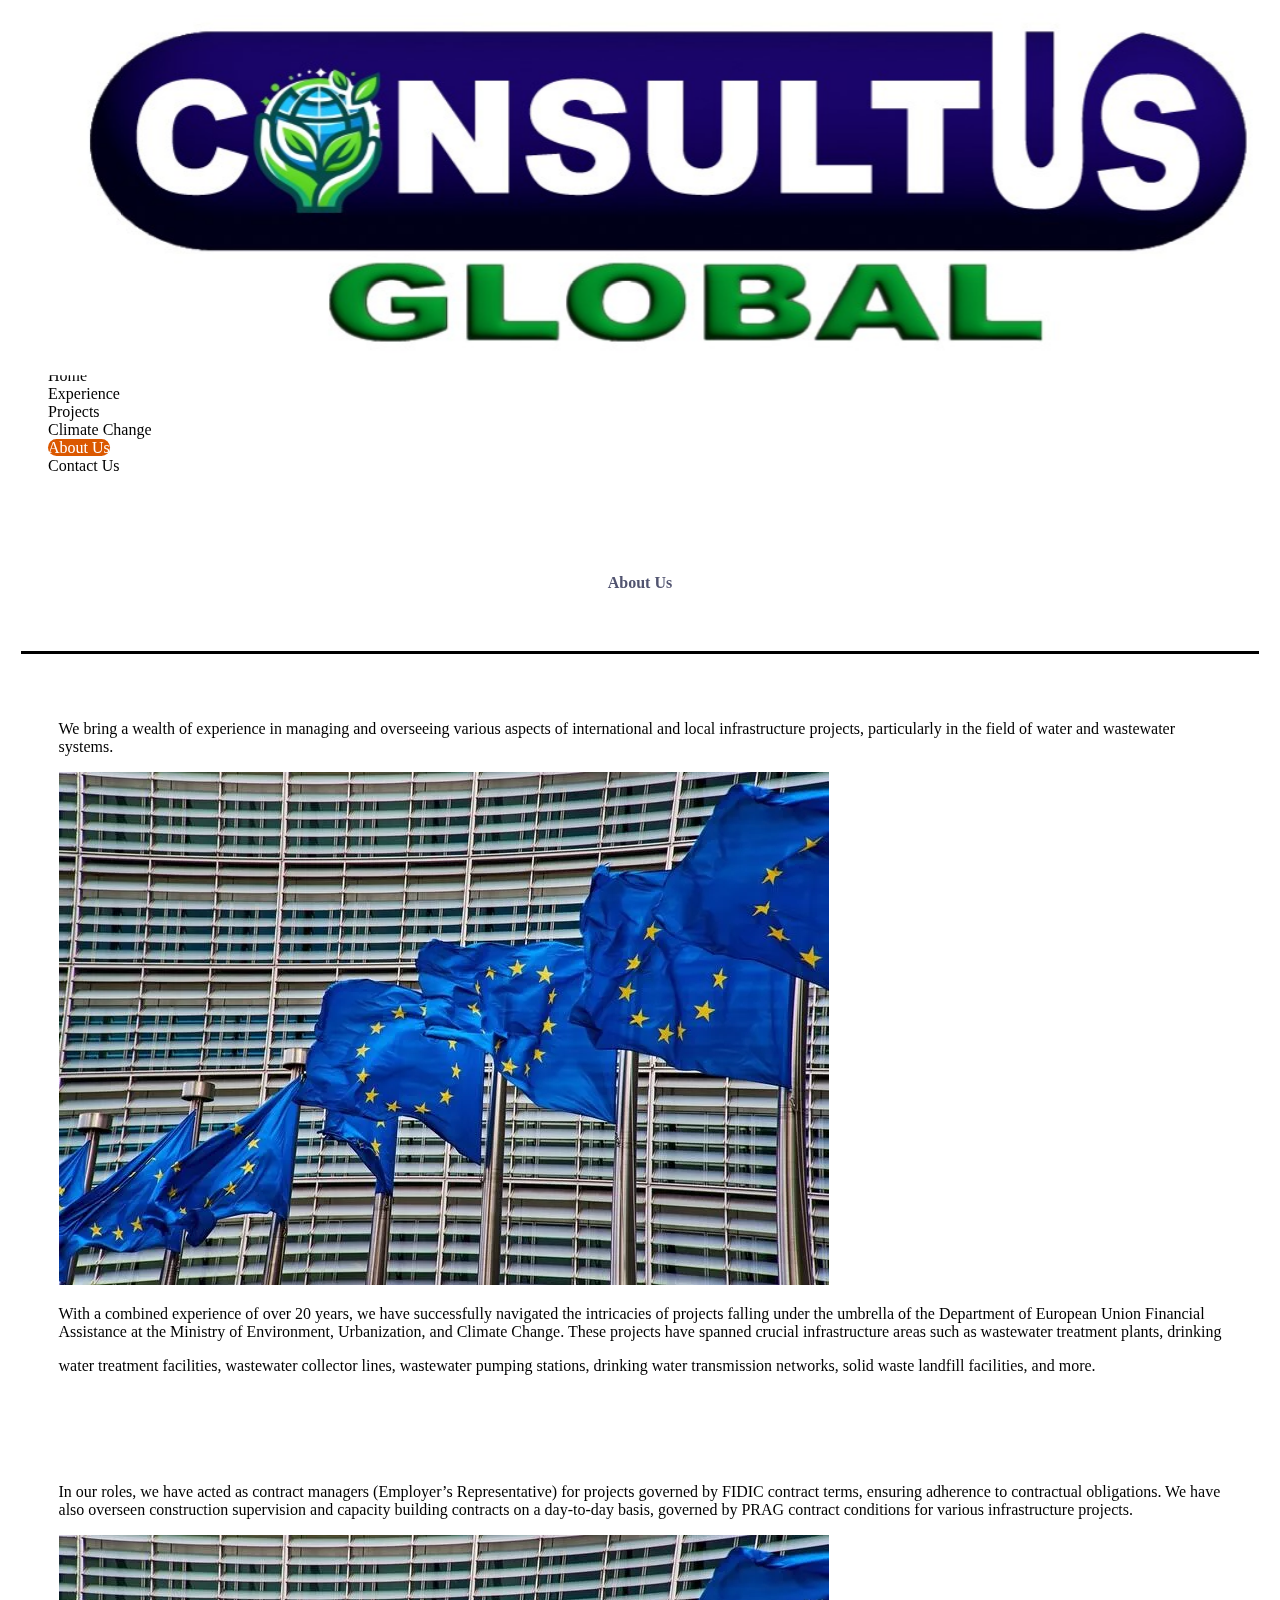
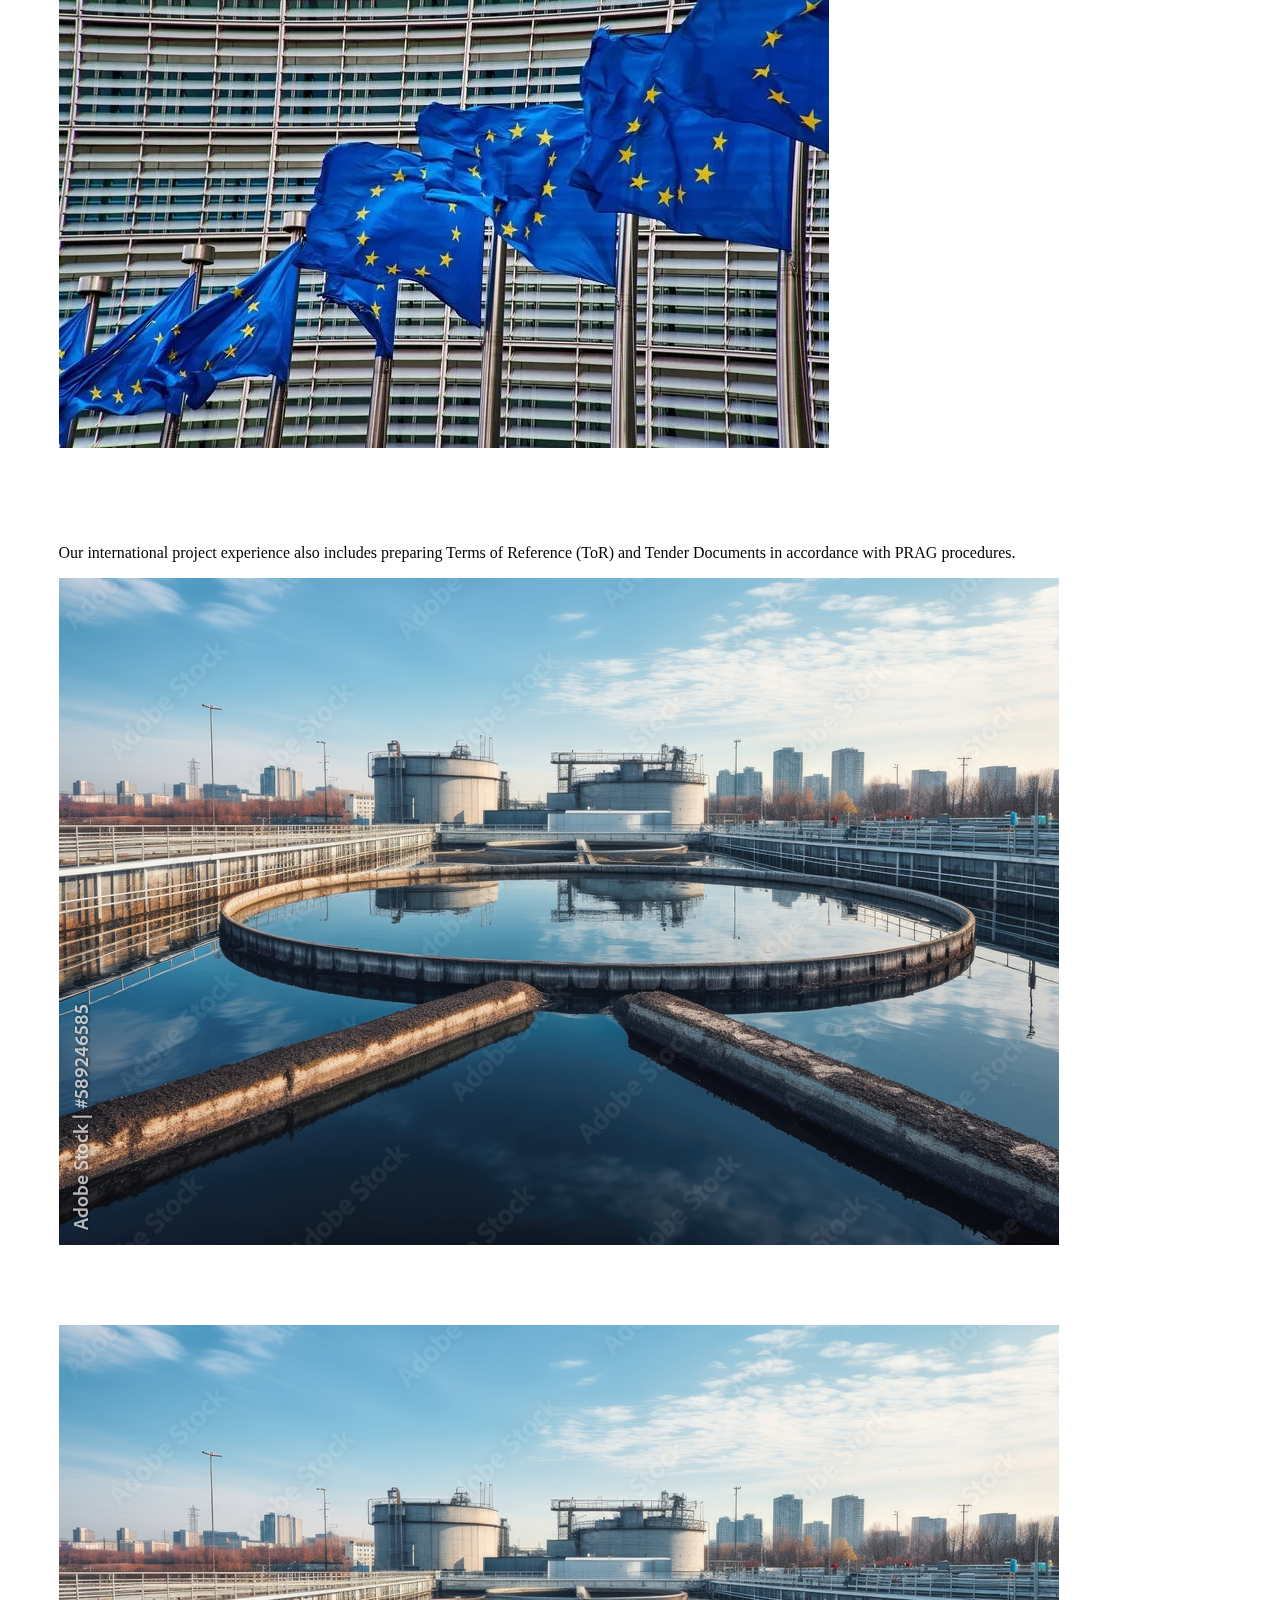
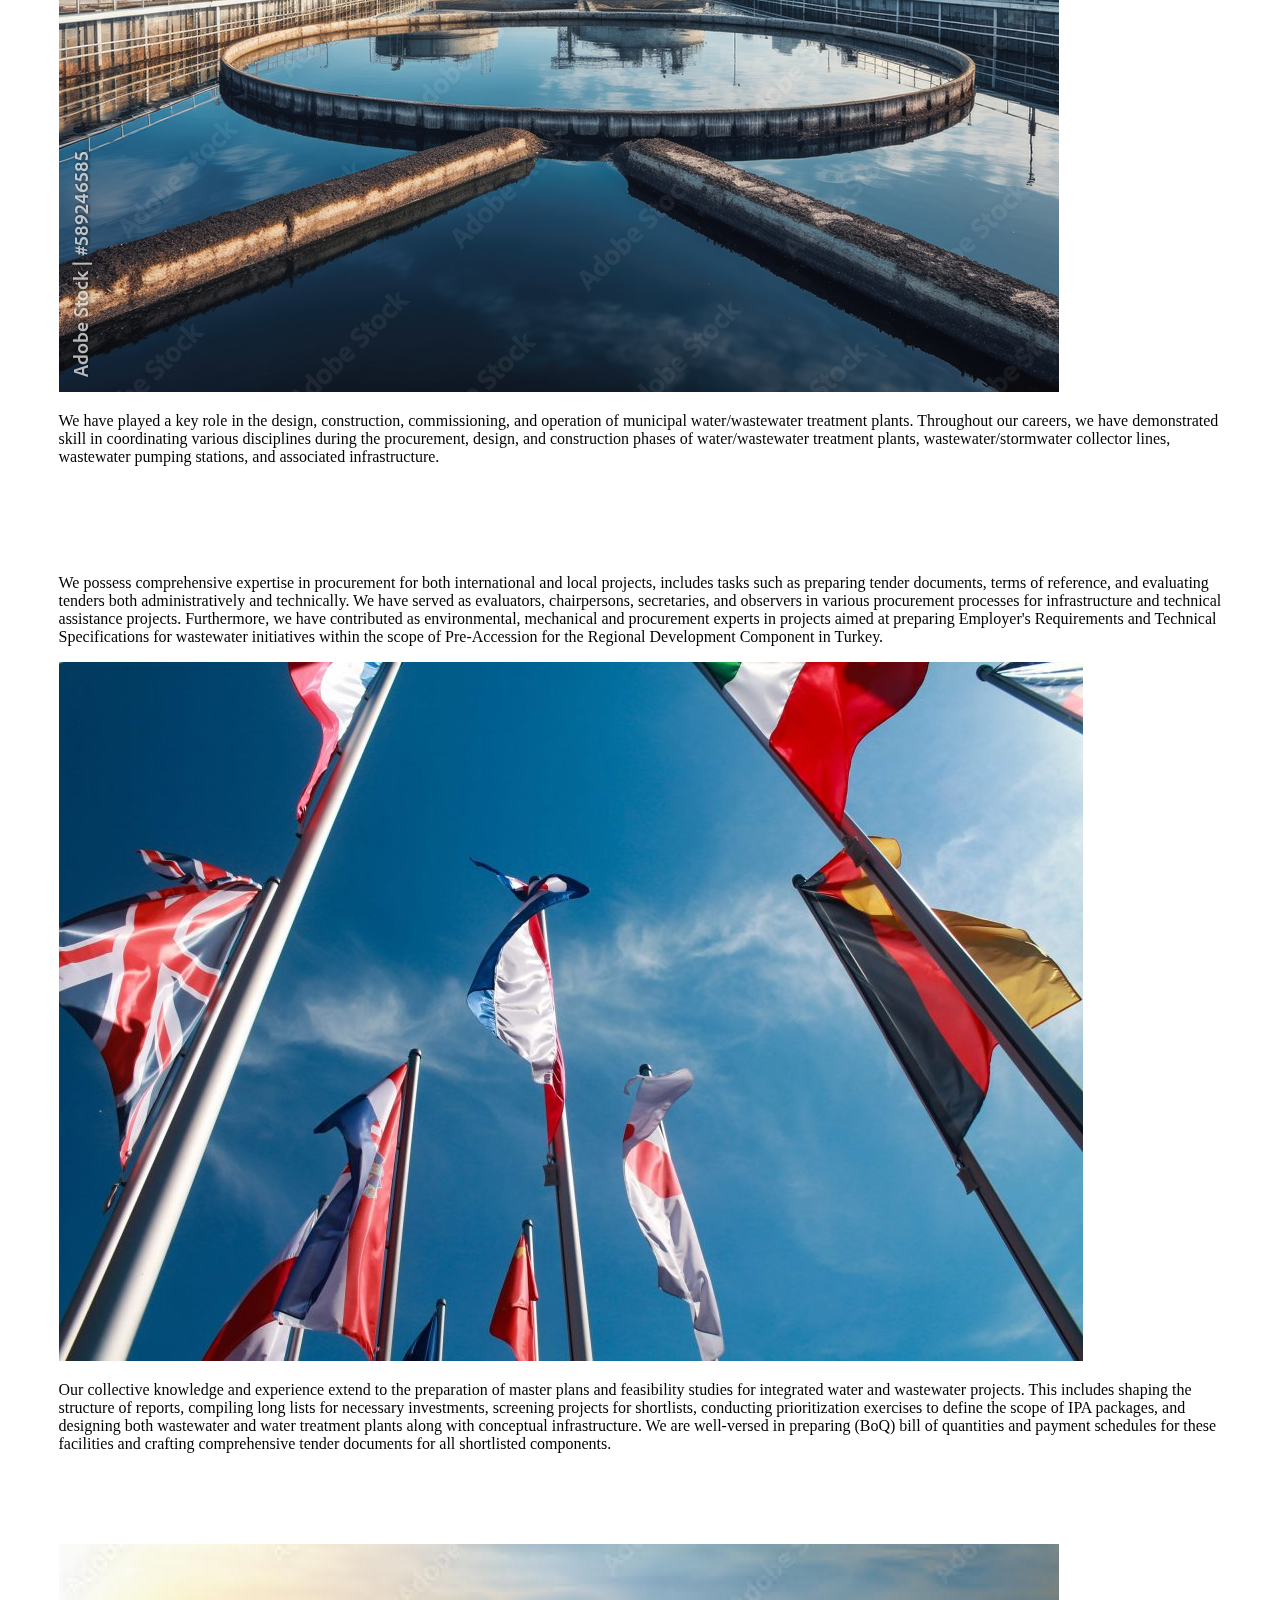
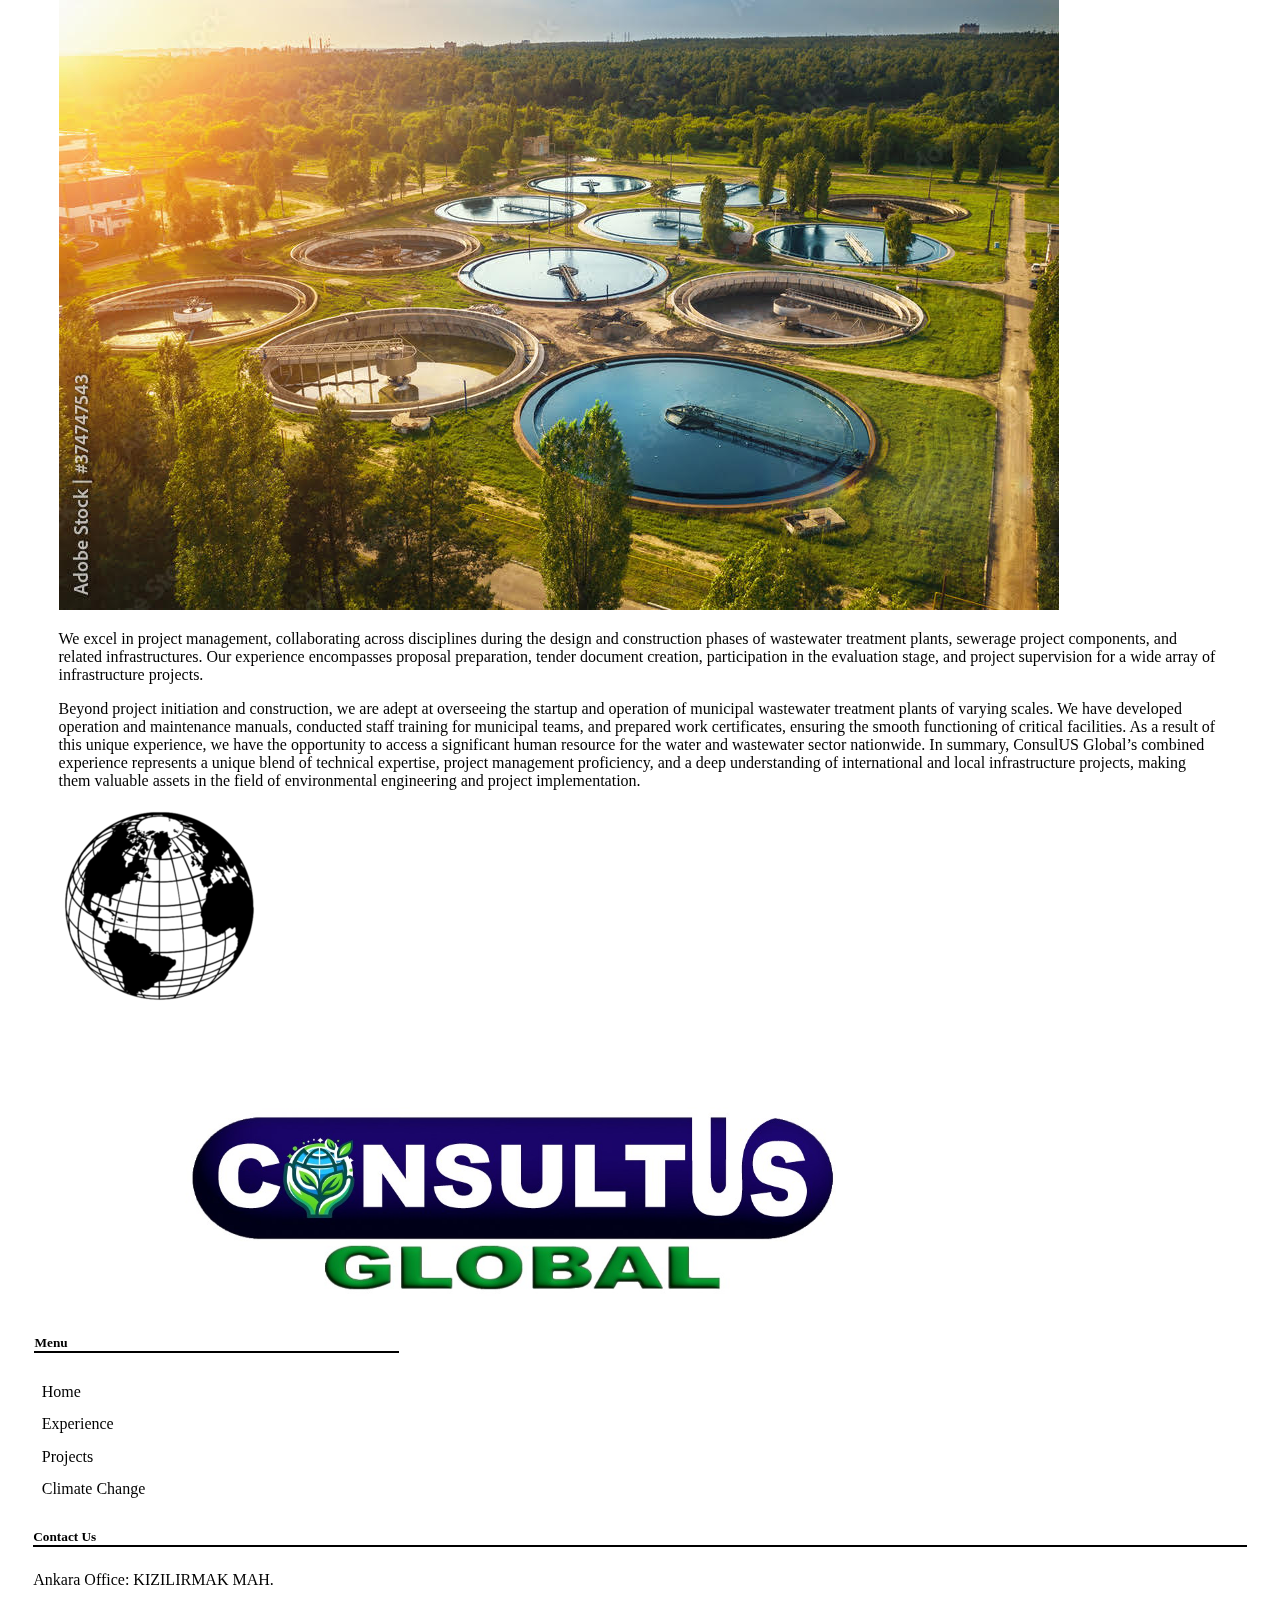
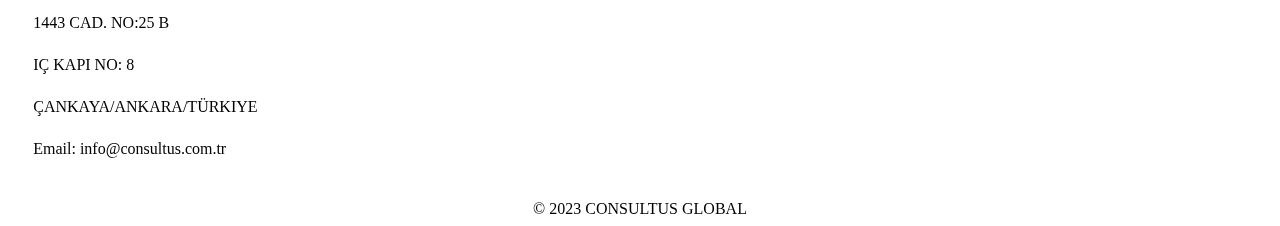
==== about-us.html @ ed483bf0 "about us page" ====
<!DOCTYPE html>
<html lang="en">

<head>
    <meta charset="UTF-8" />
    <meta name="viewport" content="width=device-width, initial-scale=1.0" />
    <!-- Style  -->
    <link href="https://cdn.jsdelivr.net/npm/bootstrap@5.3.2/dist/css/bootstrap.min.css" rel="stylesheet"
        integrity="sha384-T3c6CoIi6uLrA9TneNEoa7RxnatzjcDSCmG1MXxSR1GAsXEV/Dwwykc2MPK8M2HN" crossorigin="anonymous" />
    <link rel="stylesheet" href="assets/css/style.css" />
    <!-- Style End -->
    <title>About Us</title>
    <!-- Facebook Open Graph -->
    <meta property="og:title" content="CONSULTUS GLOBAL" />
    <meta property="og:description" content="CONSULTUS GLOBAL" />
    <meta property="og:image" content="" />
    <meta property="og:type" content="article" />
    <meta property="og:url" content="https://consultus.com.tr/" />
    <!-- Facebook Open Graph end -->
    <link rel="icon" type="image/x-icon" href="/assets/images/favicon.ico">
</head>

<body>
    <!-- Bagground Image -->
    <div class="bg-image"></div>
    <!-- Page -->
    <div class="page">
        <header class="container-fluid">
            <div class="row justify-content-between">
                <!-- Logo -->
                <div class="col-lg-2 col-sm-1" id="logo">
                    <img src="assets/images/logo.jpg" alt="Logo" />
                </div>
                <!-- Nav Bar -->
                <nav class="navbar navbar-expand-lg bg-body-primary col-lg-5 col-sm-6 d-flex justify-content-between"
                    style="height: 50%">
                    <div class="container-fluid">
                        <button class="navbar-toggler" type="button" data-bs-toggle="collapse"
                            data-bs-target="#navbarSupportedContent" aria-controls="navbarSupportedContent"
                            aria-expanded="false" aria-label="Toggle navigation">
                            <span class="navbar-toggler-icon"></span>
                        </button>
                        <div class="collapse navbar-collapse" id="navbarSupportedContent">
                            <ul class="navbar-nav me-auto mb-2 mb-lg-0">
                                <li class="nav-item">
                                    <a class="nav-link " href="index.html">Home</a>
                                </li>
                                <li class="nav-item">
                                    <a class="nav-link" aria-current="page" href="experience.html">Experience</a>
                                </li>
                                <li class="nav-item">
                                    <a class="nav-link" href="projects.html">Projects</a>
                                </li>
                                <li class="nav-item ">
                                    <a class="nav-link" href="climate-change.html">Climate
                                        Change</a>
                                </li>
                                <li class="nav-item">
                                    <a class="nav-link active" href="about-us.html">About
                                        Us</a>
                                </li>
                                <li class="nav-item">
                                    <a class="nav-link" href="contact-us.html">Contact Us</a>
                                </li>
                            </ul>
                        </div>
                    </div>
                </nav>
            </div>
            <div id="energy-eff-etc d-flex justify-content-around"></div>
        </header>
        <main>
            <div class="title d-flex content align-items-center">
                <h4>About Us</h4>
            </div>
            <div class="about-content" id="first-about">
                <div class="row">
                    <p class="about-text">We bring a wealth of experience in managing and overseeing various aspects of
                        international and local
                        infrastructure projects, particularly in the field of water and wastewater systems.
                    </p>
                    <img class="col-lg-4 about-image" src="/assets/images/eu-flags.webp" alt="">
                    <p class="col-lg-4 about-text">With a combined experience of over 20 years, we have
                        successfully navigated the intricacies of projects falling
                        under the umbrella of the Department of European
                        Union Financial Assistance at the Ministry of
                        Environment, Urbanization, and Climate Change.
                        These projects have spanned crucial infrastructure
                        areas such as wastewater treatment plants, drinking</p>
                    <p>water treatment facilities, wastewater collector lines, wastewater pumping stations, drinking
                        water transmission networks, solid waste landfill facilities, and more.</p>
                </div>
            </div>
            <div class="about-content" id="second-about">
                <div class="row">
                    <p class="about-text col-lg-6">
                        In our roles, we have acted as contract managers (Employer’s
                        Representative) for projects governed by FIDIC contract terms,
                        ensuring adherence to contractual obligations. We have also
                        overseen construction supervision and capacity building contracts
                        on a day-to-day basis, governed by PRAG contract conditions for
                        various infrastructure projects.
                    </p>
                    <img class="col-lg-4" src="/assets/images/eu-flags.webp" alt="">
                </div>
            </div>
            <div class="about-content" id="third-about">
                <div class="row">
                    <p class="col-lg-6 about-text">Our international project experience also includes preparing
                        Terms of Reference (ToR) and Tender Documents in
                        accordance with PRAG procedures.
                    </p>
                    <img class="col-lg-6" src="/assets/images/dam2.jpeg" alt="">
                </div>
            </div>
            <div class="about-content" id="fourth-about">
                <div class="row">
                    <img class="col-lg-6" src="/assets/images/dam2.jpeg" alt="">
                    <p class="col-lg-6 about-text">We have played a key role in the
                        design, construction, commissioning,
                        and operation of municipal
                        water/wastewater treatment plants.
                        Throughout our careers, we have
                        demonstrated skill in coordinating
                        various disciplines during the
                        procurement, design, and construction
                        phases of water/wastewater treatment
                        plants, wastewater/stormwater collector

                        lines, wastewater pumping stations, and associated infrastructure.</p>
                </div>
            </div>
            <div class="about-content" id="fifth-about">
                <div class="row">
                    <p class="about-text">We possess comprehensive expertise in procurement for both international and
                        local projects,
                        includes tasks such as preparing tender documents, terms of reference, and evaluating tenders
                        both administratively and technically. We have served as evaluators, chairpersons, secretaries,
                        and
                        observers in various procurement processes for infrastructure and technical assistance projects.
                        Furthermore, we have contributed as environmental, mechanical and procurement experts in
                        projects
                        aimed at preparing Employer&#39;s Requirements and Technical Specifications for wastewater
                        initiatives
                        within the scope of Pre-Accession for the Regional Development Component in Turkey.</p>
                    <img class="col-lg-6" src="/assets/images/experience.jpg" alt="">
                    <p class="col-lg-6 about-text">Our collective knowledge and experience extend to the
                        preparation of master plans and feasibility studies
                        for integrated water and wastewater projects. This
                        includes shaping the structure of reports, compiling long
                        lists for necessary investments, screening projects for
                        shortlists, conducting prioritization exercises to define
                        the scope of IPA packages, and designing both
                        wastewater and water treatment plants along with
                        conceptual infrastructure. We are well-versed in
                        preparing (BoQ) bill of quantities and payment
                        schedules for these facilities and crafting
                        comprehensive tender documents for all shortlisted

                        components.</p>
                </div>
            </div>
            <div class="about-content" id="sixth-about">
                <div class="row">
                    <img class="col-lg-6" src="/assets/images/dam.jpg" alt="">
                    <p class="col-lg-6 about-text">
                        We excel in project management, collaborating
                        across disciplines during the design and
                        construction phases of wastewater treatment
                        plants, sewerage project components, and
                        related infrastructures. Our experience
                        encompasses proposal preparation, tender
                        document creation, participation in the evaluation
                        stage, and project supervision for a wide array of
                        infrastructure projects.</p>
                    <p class="about-text">
                        Beyond project initiation and construction, we are adept at overseeing the startup and operation
                        of
                        municipal wastewater treatment plants of varying scales. We have developed operation and
                        maintenance manuals, conducted staff training for municipal teams, and prepared work
                        certificates,
                        ensuring the smooth functioning of critical facilities.
                        As a result of this unique experience, we have the opportunity to access a significant human
                        resource
                        for the water and wastewater sector nationwide.
                        In summary, ConsulUS Global’s combined experience represents a unique blend of technical
                        expertise,
                        project management proficiency, and a deep understanding of international and local
                        infrastructure
                        projects, making them valuable assets in the field of environmental engineering and project
                        implementation.
                    </p>
                    <img src="/assets/images/globe.webp" alt="Global Warming">
                </div>
            </div>
        </main>
        <footer>
            <div class="container" id="contact">
                <div class="row d-flex flex-row">
                    <div class="col-lg-4 col-sm-12 d-flex align-items-start" id="footer-logo">
                        <img src="assets/images/logo.jpg" alt="Logo" />
                    </div>
                    <div class="col-lg-4 col-sm-12 nav-footer">
                        <h5>Menu</h5>
                        <a class="footer-menu" href="index.html">Home</a>
                        <a class="footer-menu" href="experience.html">Experience</a>
                        <a class="footer-menu" href="projects.html">Projects</a>
                        <a class="footer-menu" href="climate-change.html">Climate Change</a>

                    </div>
                    <div class="col-lg-4 col-sm-12 footer-contact">
                        <h5>Contact Us</h5>
                        <p>Ankara Office: KIZILIRMAK MAH.</p>
                        <p>1443 CAD. NO:25 B</p>
                        <p>IÇ KAPI NO: 8</p>
                        <p>ÇANKAYA/ANKARA/TÜRKIYE</p>
                        <p>Email: info@consultus.com.tr</p>
                    </div>
                </div>
        </footer>
        <!-- Copyright -->
        <div id="copyright">© 2023 CONSULTUS GLOBAL</div>
    </div>
    <script src="https://cdn.jsdelivr.net/npm/bootstrap@5.3.2/dist/js/bootstrap.bundle.min.js"
        integrity="sha384-C6RzsynM9kWDrMNeT87bh95OGNyZPhcTNXj1NW7RuBCsyN/o0jlpcV8Qyq46cDfL"
        crossorigin="anonymous"></script>

    <script src="./assets/js/script.js"></script>
</body>

</html>
---- assets/css/style.css ----
.construction {
  display: flex;
  justify-content: center;
  align-items: center;
  height: 100vh;
  background: #db5800;
  color: white;
  font-size: 5em;

}

/* BG Image */
.bg-image {
  position: fixed;
  left: 0;
  right: 0;
  z-index: -10;
  display: block;
  background-image: url("../images/bg-image.jpeg");
  width: 100%;
  height: 100%;
  background-position: center;
  background-repeat: no-repeat;
  background-size: cover;
  filter: blur(8px);
  -webkit-filter: blur(2px);
}

/* .page {
  
  z-index: 9999;
  
} */

/* Header Styling */
header {
  background-color: rgba(255, 255, 255, 1);
  margin-bottom: 0%;
  width: 100%;
  /* Set the width to 100% */
  padding: 1% 0;
  /* Add top and bottom padding */
}

/* ConsultUs Logo */
#logo img {
  max-width: 100%;
  /* Ensure the logo doesn't exceed the width of the header */
  height: auto;
  /* Maintain the aspect ratio */
  scale: 1.3;
  padding-left: 2%;
}

/* Nav Bar Styling */
.nav-item {
  font-size: 1em;
  color: white;
}

.nav-link:hover {
  color: white;
  background-color: #db5800;
  border-radius: 15px;
}

.nav-item>.active {
  background-color: #db5800;
  color: white !important;
  border-radius: 15px;
}

/* Carousel */
.carousel-item img {
  height: 90%;
  z-index: -11;
}

.carousel-text h5 {
  background-color: rgba(255, 255, 255, 0.4);
  color: black;
  margin-bottom: 0%;
}

.carousel-text p {
  background-color: rgba(255, 255, 255, 0.4);
  color: black;
}

/* Content */
.title>h4 {
  font-size: 1em;
  background: rgba(255, 255, 255, 0.8);
  line-height: normal;
  text-align: justify;
  color: #515470;
  padding: 1%;
}

.title {
  border-bottom: 0.2em black solid;
}

.content {
  display: flex;
  justify-content: center;
  margin: 1%;
  padding: 2%;
}

.cont-el {
  display: flex;
  justify-content: center;
  padding: 2%;
}

.cont-el img {
  width: 30%;
  height: 55%;
  object-fit: fill;
}

.text {
  font-size: 1em;
  margin: 2%;
  padding: 2%;
  background: rgba(255, 255, 255, 0.8);
  line-height: normal;
  text-align: justify;
  color: #515470;
}

h5 {
  border-bottom: 0.2em black solid;

}

/* EXPERIENCE */

/* PROJECTS */
.proj-cont {
  padding: 2%;
  margin: 2%;
  background: rgba(255, 255, 255, 0.8);
}

/* ABOUT US */
.about-content {
  padding: 2%;
  margin: 2%;
  background: rgba(255, 255, 255, 0.8);
}

/* CONTACT US */

/* Copyright */
#copyright {
  display: flex;
  justify-content: center;
  align-items: center;
  background: rgba(255, 255, 255, 0.8);
}

/* Footer */
footer {
  display: flex;
  justify-content: space-between;
  align-items: center;
  background: rgba(255, 255, 255, 1);
  padding: 2%;
}

#footer-logo img {
  max-width: 75%;
  /* Ensure the logo doesn't exceed the width of the header */
  height: auto;
  /* Maintain the aspect ratio */
  padding-left: 2%;
}

a:link {
  text-decoration: none;
  color: black;
}

a:hover {
  color: #db5800;
}

.nav-footer {
  display: flex;
  flex-direction: column;
  justify-content: flex-start;
  align-items: left;
  width: 30%;
  padding: 0.1%;
}

.footer-menu {
  color: black;
  display: flex;
  justify-content: flex-start;
  align-items: start;
  width: 50%;
  padding: 2%;
}

.footer-contact {
  justify-content: space-evenly;
}

.footer-contact p {
  color: black;
  display: flex;
  flex-direction: column;
  justify-content: space-between;
  align-items: left;
  margin-top: 2%;
}
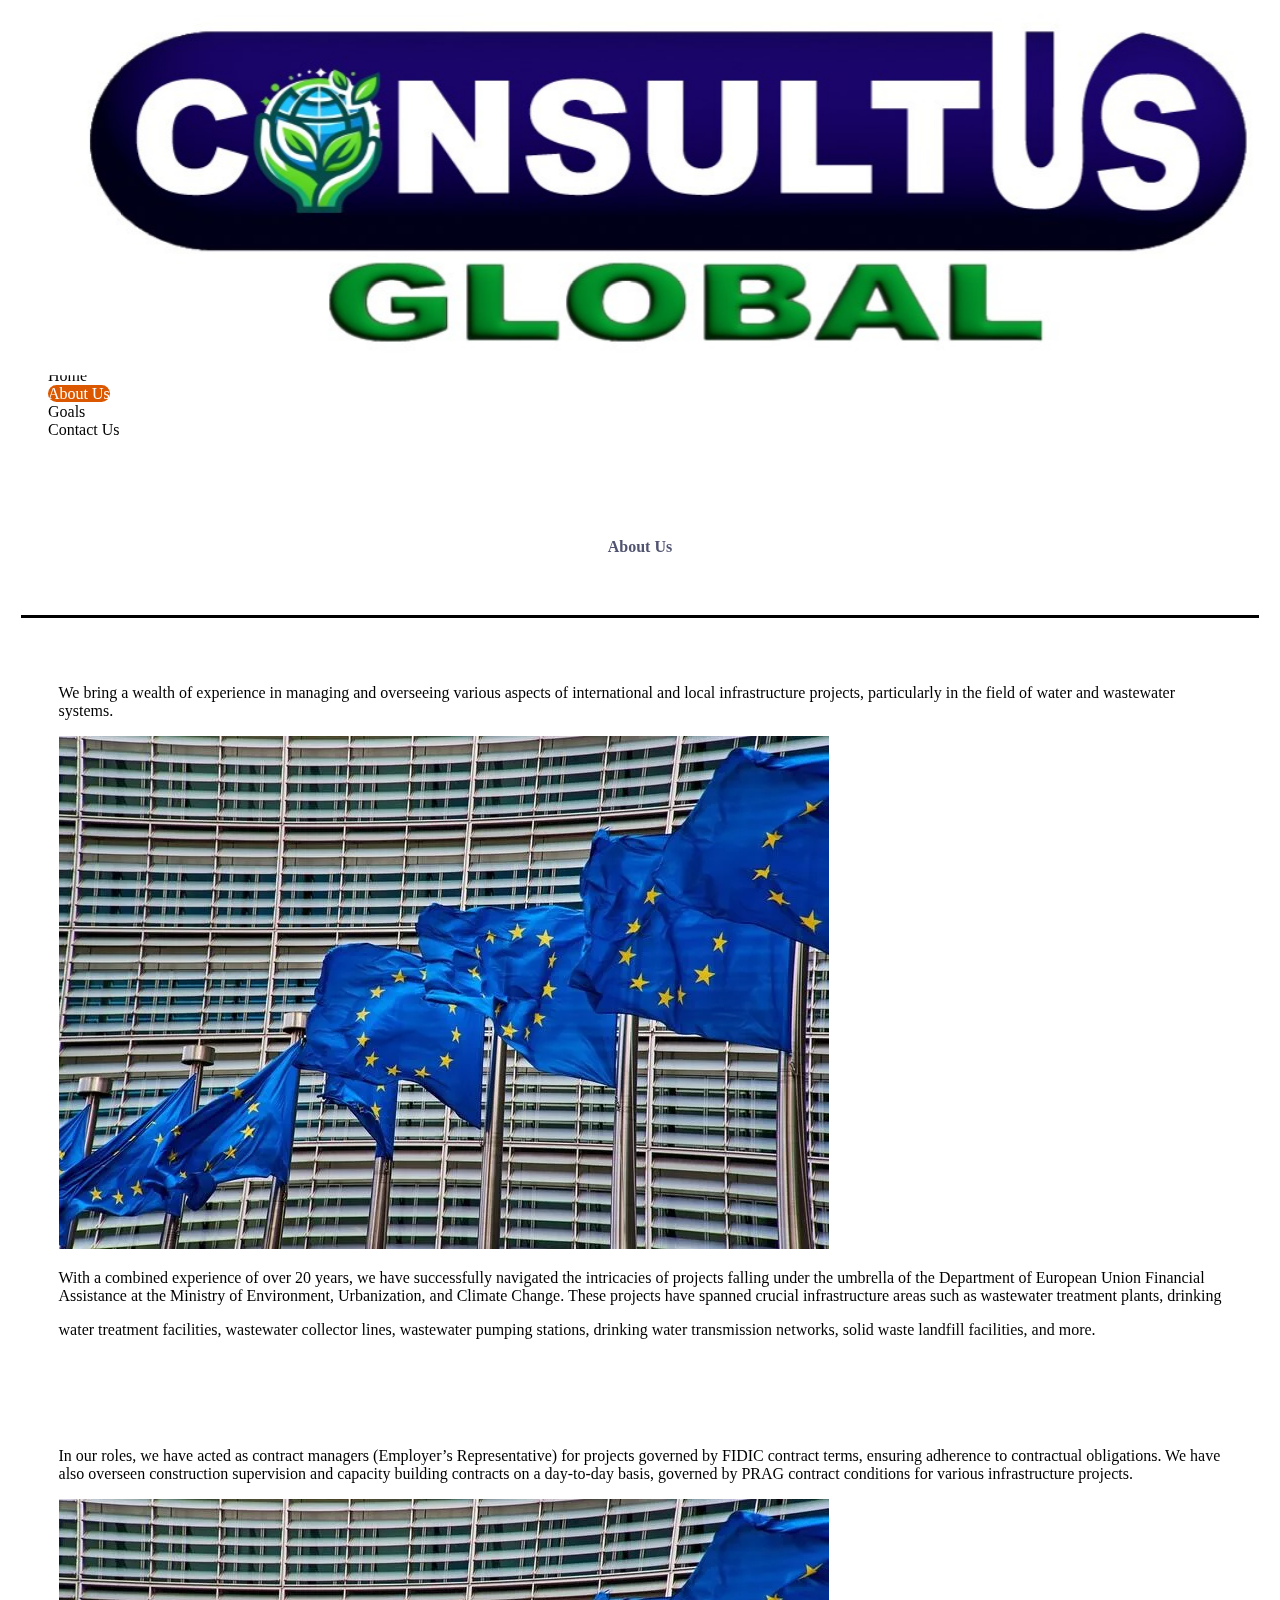
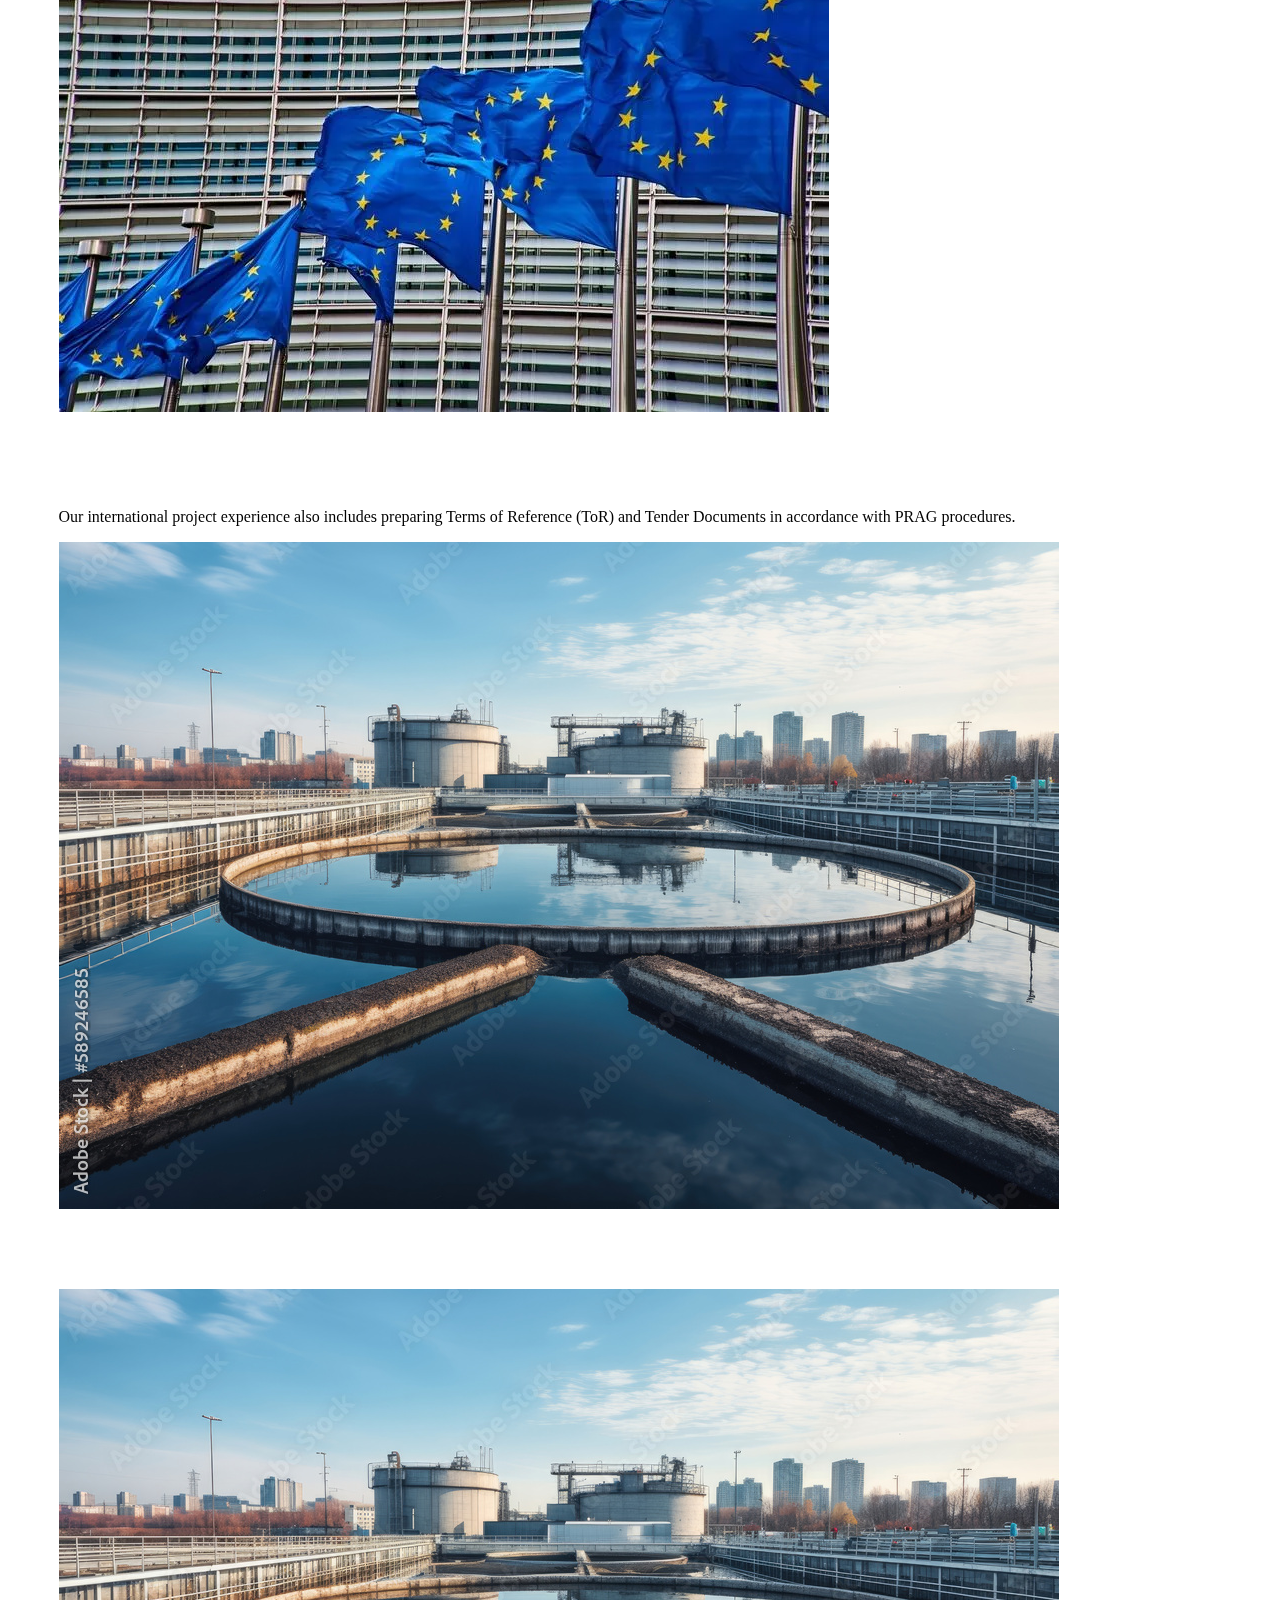
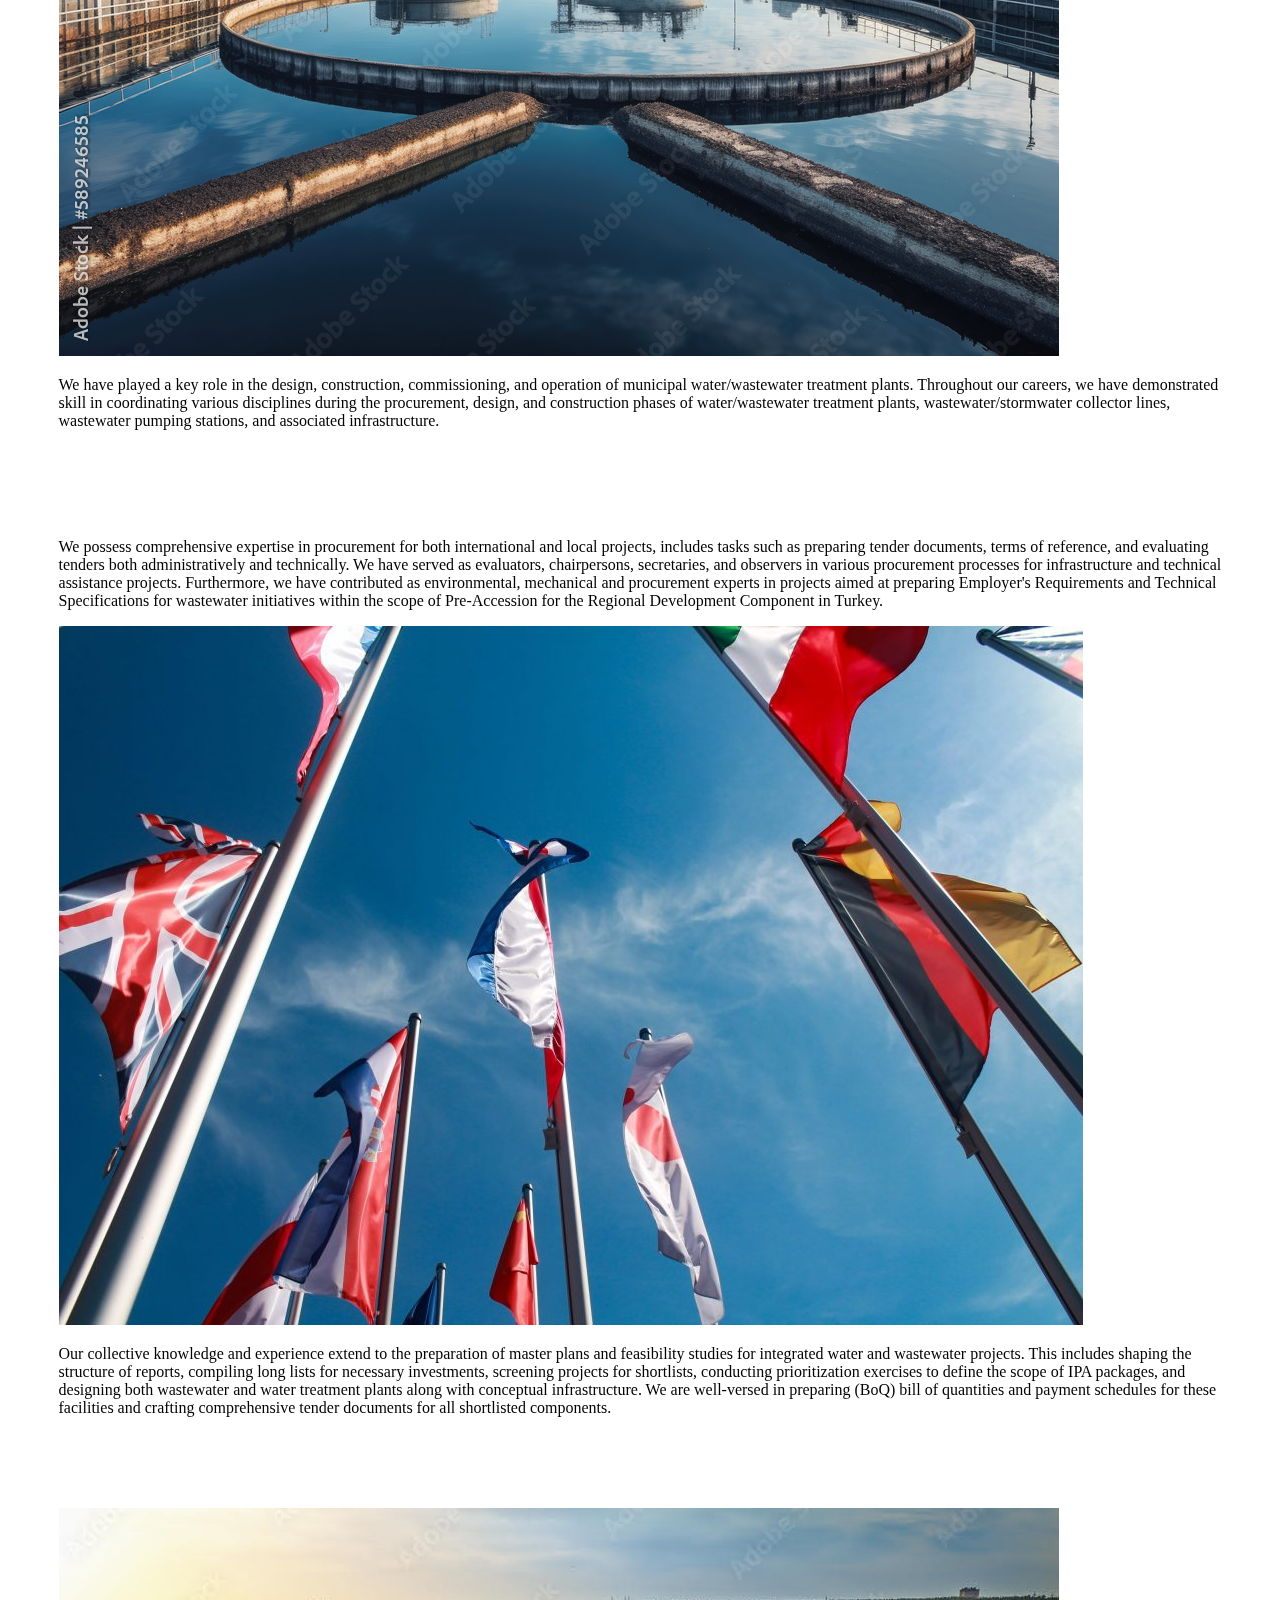
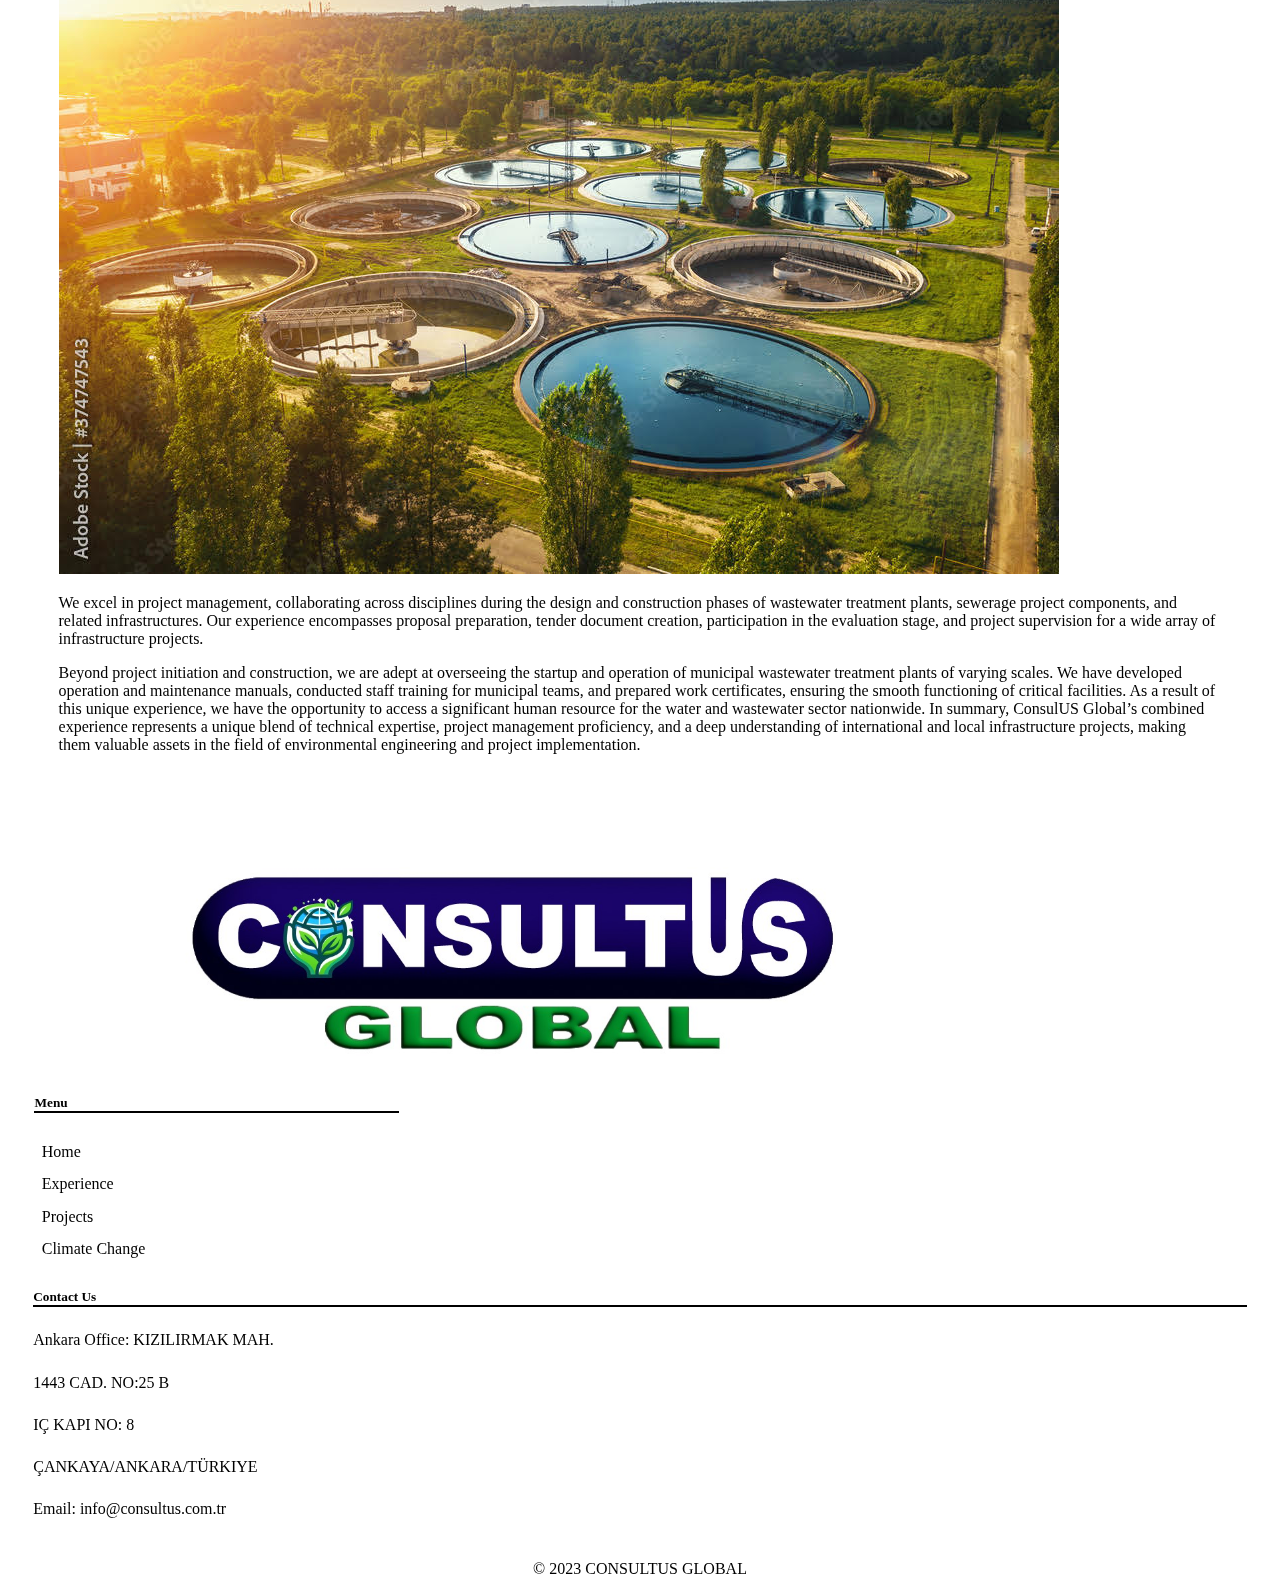
==== commit 43b84795: "contact us page" ====
--- a/about-us.html
+++ b/about-us.html
@@ -46,18 +46,11 @@
                                     <a class="nav-link " href="index.html">Home</a>
                                 </li>
                                 <li class="nav-item">
-                                    <a class="nav-link" aria-current="page" href="experience.html">Experience</a>
-                                </li>
-                                <li class="nav-item">
-                                    <a class="nav-link" href="projects.html">Projects</a>
-                                </li>
-                                <li class="nav-item ">
-                                    <a class="nav-link" href="climate-change.html">Climate
-                                        Change</a>
-                                </li>
-                                <li class="nav-item">
                                     <a class="nav-link active" href="about-us.html">About
                                         Us</a>
+                                </li>
+                                <li class="nav-item">
+                                    <a class="nav-link" href="goals.html">Goals</a>
                                 </li>
                                 <li class="nav-item">
                                     <a class="nav-link" href="contact-us.html">Contact Us</a>
@@ -70,7 +63,7 @@
             <div id="energy-eff-etc d-flex justify-content-around"></div>
         </header>
         <main>
-            <div class="title d-flex content align-items-center">
+            <div class="title d-flex content justify-content-around">
                 <h4>About Us</h4>
             </div>
             <div class="about-content" id="first-about">
@@ -190,7 +183,6 @@
                         projects, making them valuable assets in the field of environmental engineering and project
                         implementation.
                     </p>
-                    <img src="/assets/images/globe.webp" alt="Global Warming">
                 </div>
             </div>
         </main>
--- a/assets/css/style.css
+++ b/assets/css/style.css
@@ -152,6 +152,19 @@
 }
 
 /* CONTACT US */
+.contact-content {
+  padding: 2%;
+  margin: 2%;
+  background: rgba(255, 255, 255, 0.8);
+  text-align: center;
+}
+
+#email {
+  font-size: 2em;
+  padding: 2%;
+  margin-left: 30%;
+}
+
 
 /* Copyright */
 #copyright {
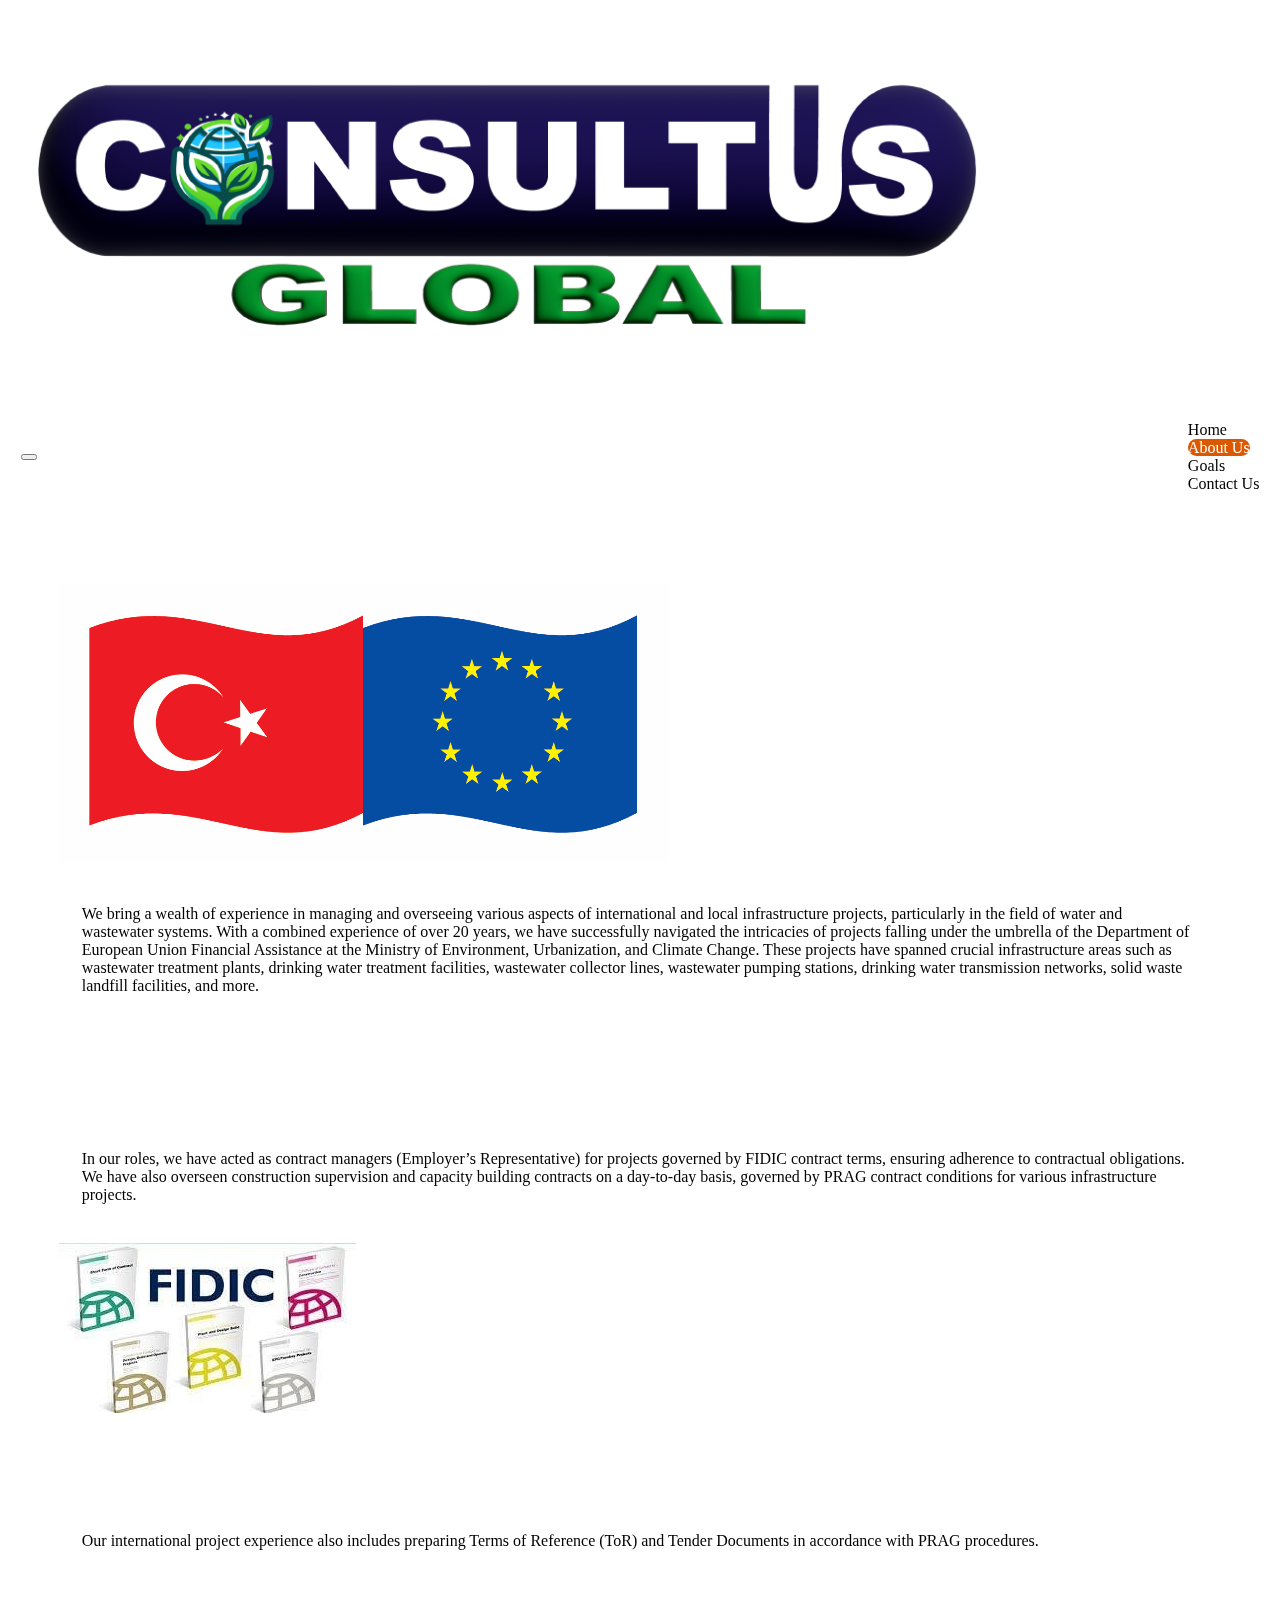
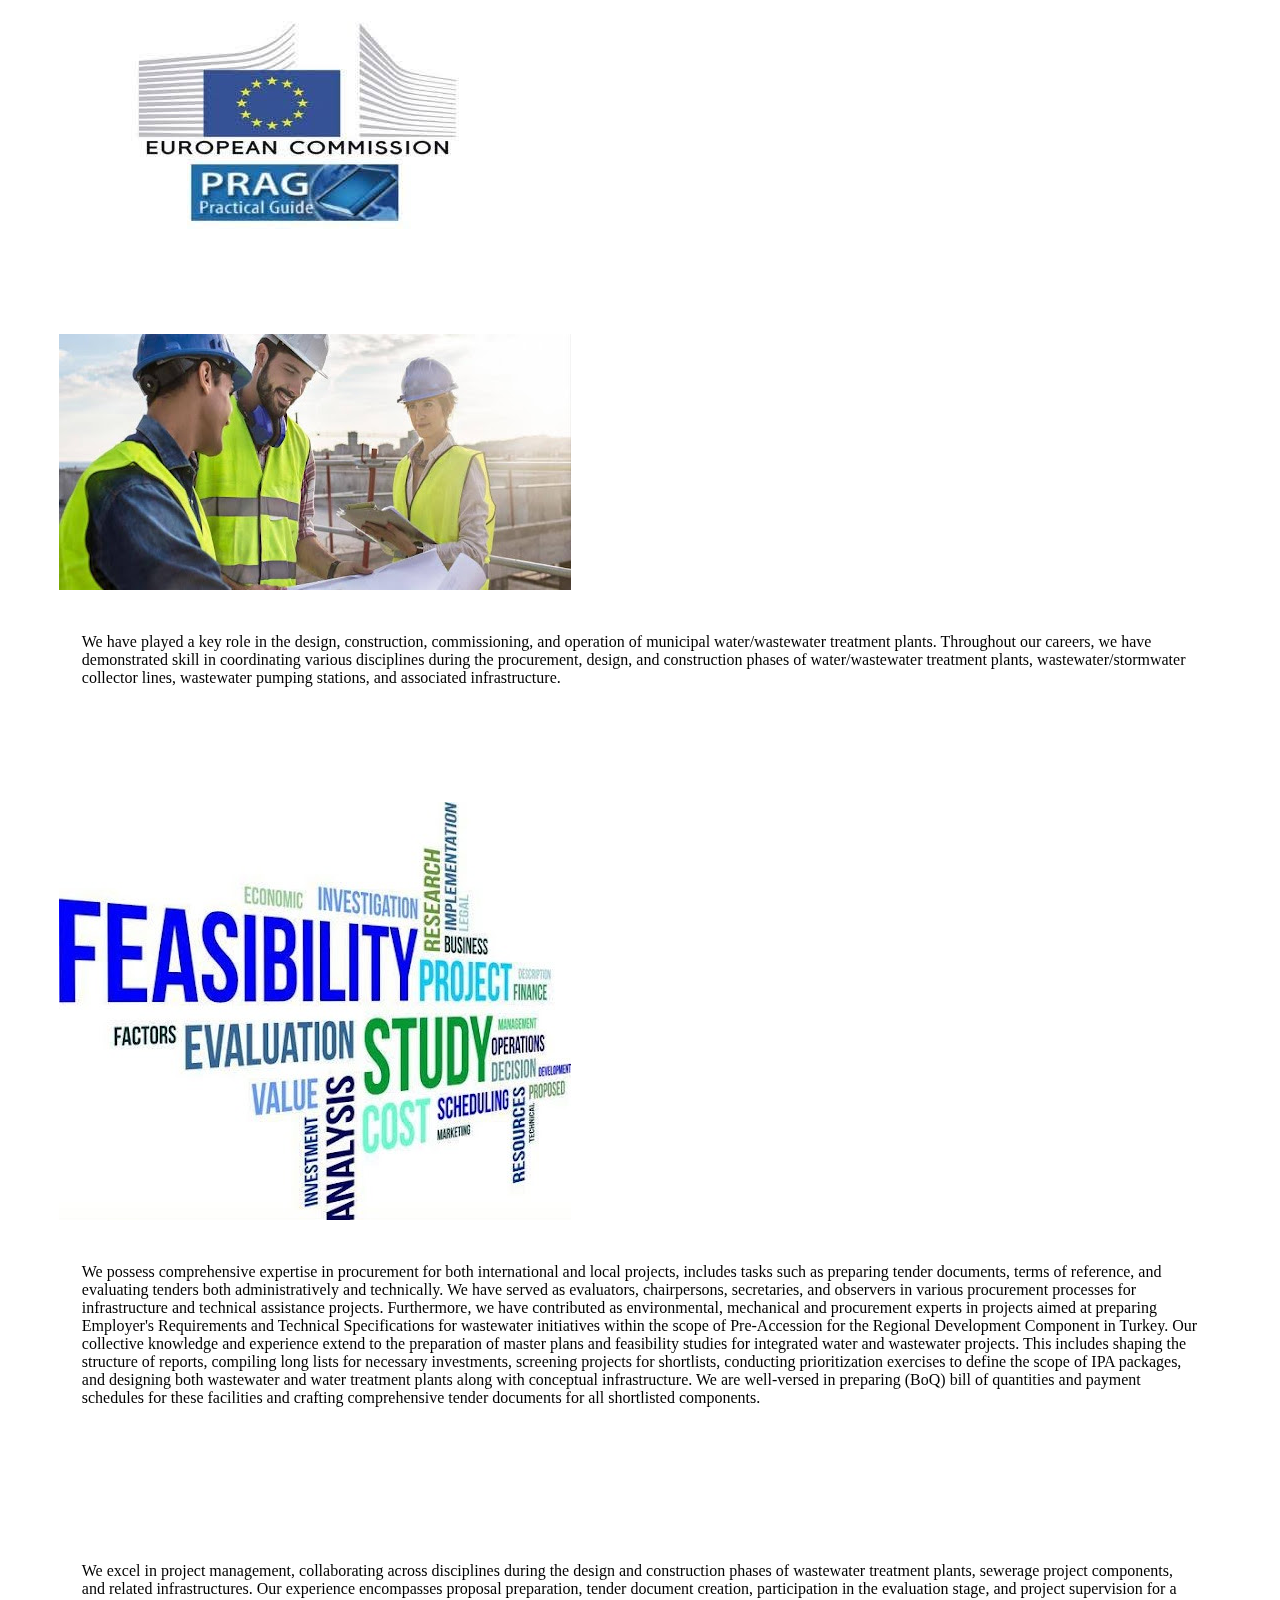
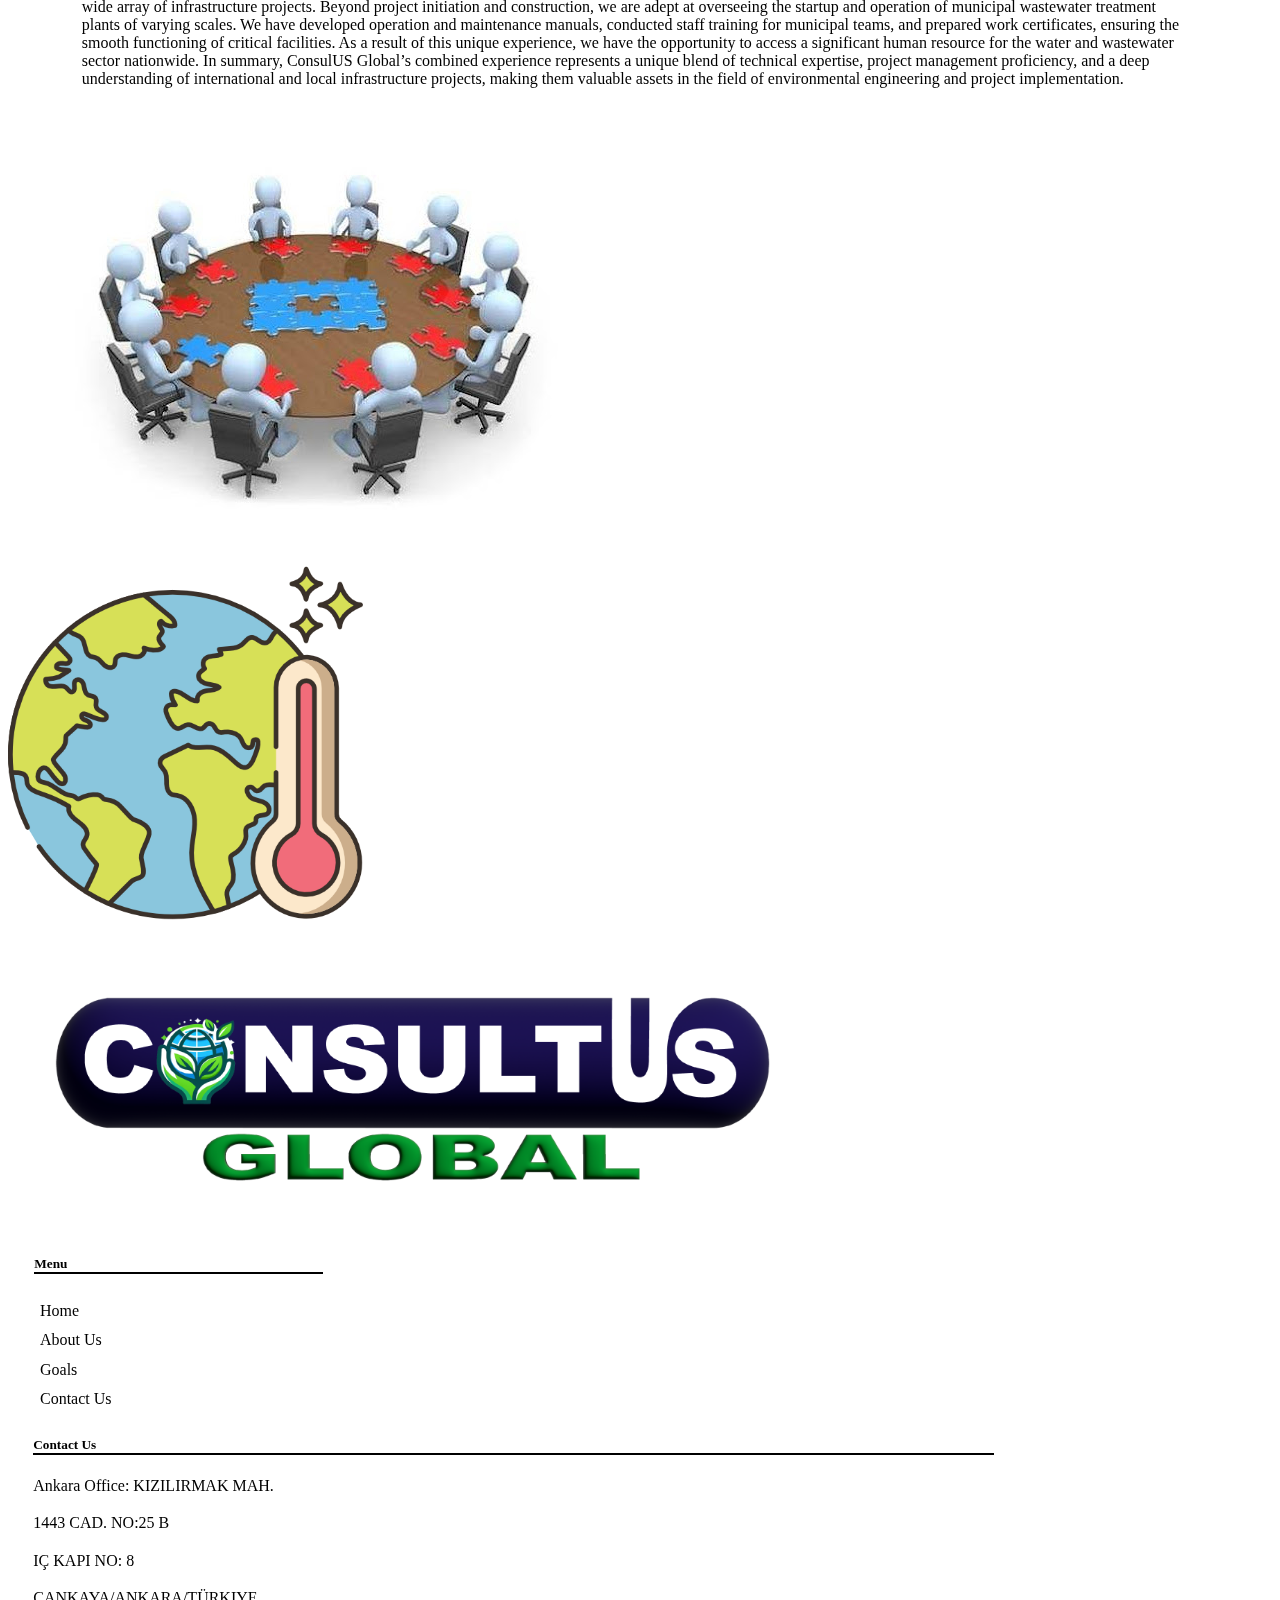
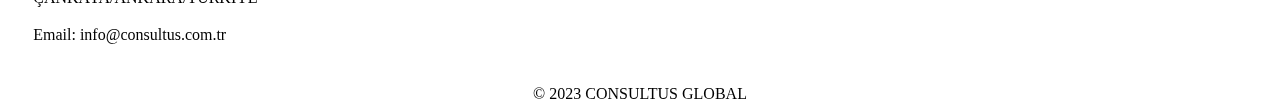
==== commit 2c429b2d: "changed about-us images" ====
--- a/about-us.html
+++ b/about-us.html
@@ -28,19 +28,20 @@
         <header class="container-fluid">
             <div class="row justify-content-between">
                 <!-- Logo -->
-                <div class="col-lg-2 col-sm-1" id="logo">
-                    <img src="assets/images/logo.jpg" alt="Logo" />
+                <div class="col-lg-2 col-sm-1" id="footer-logo">
+                    <img src="assets/images/consultus_logo.png" alt="Logo" />
                 </div>
                 <!-- Nav Bar -->
-                <nav class="navbar navbar-expand-lg bg-body-primary col-lg-5 col-sm-6 d-flex justify-content-between"
+                <nav class="navbar navbar-expand-lg bg-body-primary col-lg-3 col-sm-6 d-flex align-items-end"
                     style="height: 50%">
-                    <div class="container-fluid">
+                    <div class="container navi">
                         <button class="navbar-toggler" type="button" data-bs-toggle="collapse"
                             data-bs-target="#navbarSupportedContent" aria-controls="navbarSupportedContent"
                             aria-expanded="false" aria-label="Toggle navigation">
                             <span class="navbar-toggler-icon"></span>
                         </button>
-                        <div class="collapse navbar-collapse" id="navbarSupportedContent">
+                        <div class="collapse navbar-collapse d-flex align-items-end justify-content-between"
+                            id="navbarSupportedContent">
                             <ul class="navbar-nav me-auto mb-2 mb-lg-0">
                                 <li class="nav-item">
                                     <a class="nav-link " href="index.html">Home</a>
@@ -63,24 +64,21 @@
             <div id="energy-eff-etc d-flex justify-content-around"></div>
         </header>
         <main>
-            <div class="title d-flex content justify-content-around">
-                <h4>About Us</h4>
-            </div>
             <div class="about-content" id="first-about">
                 <div class="row">
-                    <p class="about-text">We bring a wealth of experience in managing and overseeing various aspects of
+                    <img class="col-lg-6 about-image" src="/assets/images/about-us-img1.PNG" alt="">
+                    <p class="col-lg-6 about-text">We bring a wealth of experience in managing and overseeing various
+                        aspects of
                         international and local
-                        infrastructure projects, particularly in the field of water and wastewater systems.
-                    </p>
-                    <img class="col-lg-4 about-image" src="/assets/images/eu-flags.webp" alt="">
-                    <p class="col-lg-4 about-text">With a combined experience of over 20 years, we have
+                        infrastructure projects, particularly in the field of water and wastewater systems. With a
+                        combined experience of over 20 years, we have
                         successfully navigated the intricacies of projects falling
                         under the umbrella of the Department of European
                         Union Financial Assistance at the Ministry of
                         Environment, Urbanization, and Climate Change.
                         These projects have spanned crucial infrastructure
-                        areas such as wastewater treatment plants, drinking</p>
-                    <p>water treatment facilities, wastewater collector lines, wastewater pumping stations, drinking
+                        areas such as wastewater treatment plants, drinking
+                        water treatment facilities, wastewater collector lines, wastewater pumping stations, drinking
                         water transmission networks, solid waste landfill facilities, and more.</p>
                 </div>
             </div>
@@ -94,7 +92,7 @@
                         on a day-to-day basis, governed by PRAG contract conditions for
                         various infrastructure projects.
                     </p>
-                    <img class="col-lg-4" src="/assets/images/eu-flags.webp" alt="">
+                    <img class="col-lg-6" src="/assets/images/about-us-img2.jpg" alt="">
                 </div>
             </div>
             <div class="about-content" id="third-about">
@@ -103,12 +101,12 @@
                         Terms of Reference (ToR) and Tender Documents in
                         accordance with PRAG procedures.
                     </p>
-                    <img class="col-lg-6" src="/assets/images/dam2.jpeg" alt="">
+                    <img class="col-lg-6" src="/assets/images/about-us-img3.jpg" alt="">
                 </div>
             </div>
             <div class="about-content" id="fourth-about">
                 <div class="row">
-                    <img class="col-lg-6" src="/assets/images/dam2.jpeg" alt="">
+                    <img class="col-lg-6" src="/assets/images/about-us-img4.jpg" alt="">
                     <p class="col-lg-6 about-text">We have played a key role in the
                         design, construction, commissioning,
                         and operation of municipal
@@ -119,13 +117,14 @@
                         procurement, design, and construction
                         phases of water/wastewater treatment
                         plants, wastewater/stormwater collector
-
                         lines, wastewater pumping stations, and associated infrastructure.</p>
                 </div>
             </div>
             <div class="about-content" id="fifth-about">
                 <div class="row">
-                    <p class="about-text">We possess comprehensive expertise in procurement for both international and
+                    <img class="col-lg-6" src="/assets/images/about-us-img5.jpg" alt="">
+                    <p class="col-lg-6 about-text">We possess comprehensive expertise in procurement for both
+                        international and
                         local projects,
                         includes tasks such as preparing tender documents, terms of reference, and evaluating tenders
                         both administratively and technically. We have served as evaluators, chairpersons, secretaries,
@@ -135,9 +134,8 @@
                         projects
                         aimed at preparing Employer&#39;s Requirements and Technical Specifications for wastewater
                         initiatives
-                        within the scope of Pre-Accession for the Regional Development Component in Turkey.</p>
-                    <img class="col-lg-6" src="/assets/images/experience.jpg" alt="">
-                    <p class="col-lg-6 about-text">Our collective knowledge and experience extend to the
+                        within the scope of Pre-Accession for the Regional Development Component in Turkey. Our
+                        collective knowledge and experience extend to the
                         preparation of master plans and feasibility studies
                         for integrated water and wastewater projects. This
                         includes shaping the structure of reports, compiling long
@@ -149,13 +147,11 @@
                         preparing (BoQ) bill of quantities and payment
                         schedules for these facilities and crafting
                         comprehensive tender documents for all shortlisted
-
                         components.</p>
                 </div>
             </div>
             <div class="about-content" id="sixth-about">
                 <div class="row">
-                    <img class="col-lg-6" src="/assets/images/dam.jpg" alt="">
                     <p class="col-lg-6 about-text">
                         We excel in project management, collaborating
                         across disciplines during the design and
@@ -165,9 +161,9 @@
                         encompasses proposal preparation, tender
                         document creation, participation in the evaluation
                         stage, and project supervision for a wide array of
-                        infrastructure projects.</p>
-                    <p class="about-text">
-                        Beyond project initiation and construction, we are adept at overseeing the startup and operation
+                        infrastructure projects. Beyond project initiation and construction, we are adept at overseeing
+                        the startup and
+                        operation
                         of
                         municipal wastewater treatment plants of varying scales. We have developed operation and
                         maintenance manuals, conducted staff training for municipal teams, and prepared work
@@ -181,24 +177,24 @@
                         project management proficiency, and a deep understanding of international and local
                         infrastructure
                         projects, making them valuable assets in the field of environmental engineering and project
-                        implementation.
-                    </p>
-                </div>
-            </div>
+                        implementation.</p>
+                    <img class="col-lg-6" src="/assets/images/about-us-img6.jpg" alt="">
+                </div>
+            </div>
+            <img class=" d-flex align-items-center" src="assets/images/about-us-img7.png" alt="Global Warming">
         </main>
         <footer>
             <div class="container" id="contact">
                 <div class="row d-flex flex-row">
                     <div class="col-lg-4 col-sm-12 d-flex align-items-start" id="footer-logo">
-                        <img src="assets/images/logo.jpg" alt="Logo" />
+                        <img src="assets/images/consultus_logo.png" alt="Logo" />
                     </div>
                     <div class="col-lg-4 col-sm-12 nav-footer">
                         <h5>Menu</h5>
                         <a class="footer-menu" href="index.html">Home</a>
-                        <a class="footer-menu" href="experience.html">Experience</a>
-                        <a class="footer-menu" href="projects.html">Projects</a>
-                        <a class="footer-menu" href="climate-change.html">Climate Change</a>
-
+                        <a class="footer-menu" href="about-us.html">About Us</a>
+                        <a class="footer-menu" href="goals.html">Goals</a>
+                        <a class="footer-menu" href="contact-us.html">Contact Us</a>
                     </div>
                     <div class="col-lg-4 col-sm-12 footer-contact">
                         <h5>Contact Us</h5>
--- a/assets/css/style.css
+++ b/assets/css/style.css
@@ -53,6 +53,13 @@
 }
 
 /* Nav Bar Styling */
+.navi {
+  display: flex !important; 
+  justify-content: space-between !important;
+  align-items: center !important;
+  padding: 1%;
+
+}
 .nav-item {
   font-size: 1em;
   color: white;
@@ -89,11 +96,10 @@
 
 /* Content */
 .title>h4 {
+  color: white;
   font-size: 1em;
-  background: rgba(255, 255, 255, 0.8);
   line-height: normal;
   text-align: justify;
-  color: #515470;
   padding: 1%;
 }
 
@@ -149,6 +155,11 @@
   padding: 2%;
   margin: 2%;
   background: rgba(255, 255, 255, 0.8);
+}
+
+.about-text {
+  padding: 2%;
+  background: rgba(255, 255, 255, 0.5);
 }
 
 /* CONTACT US */
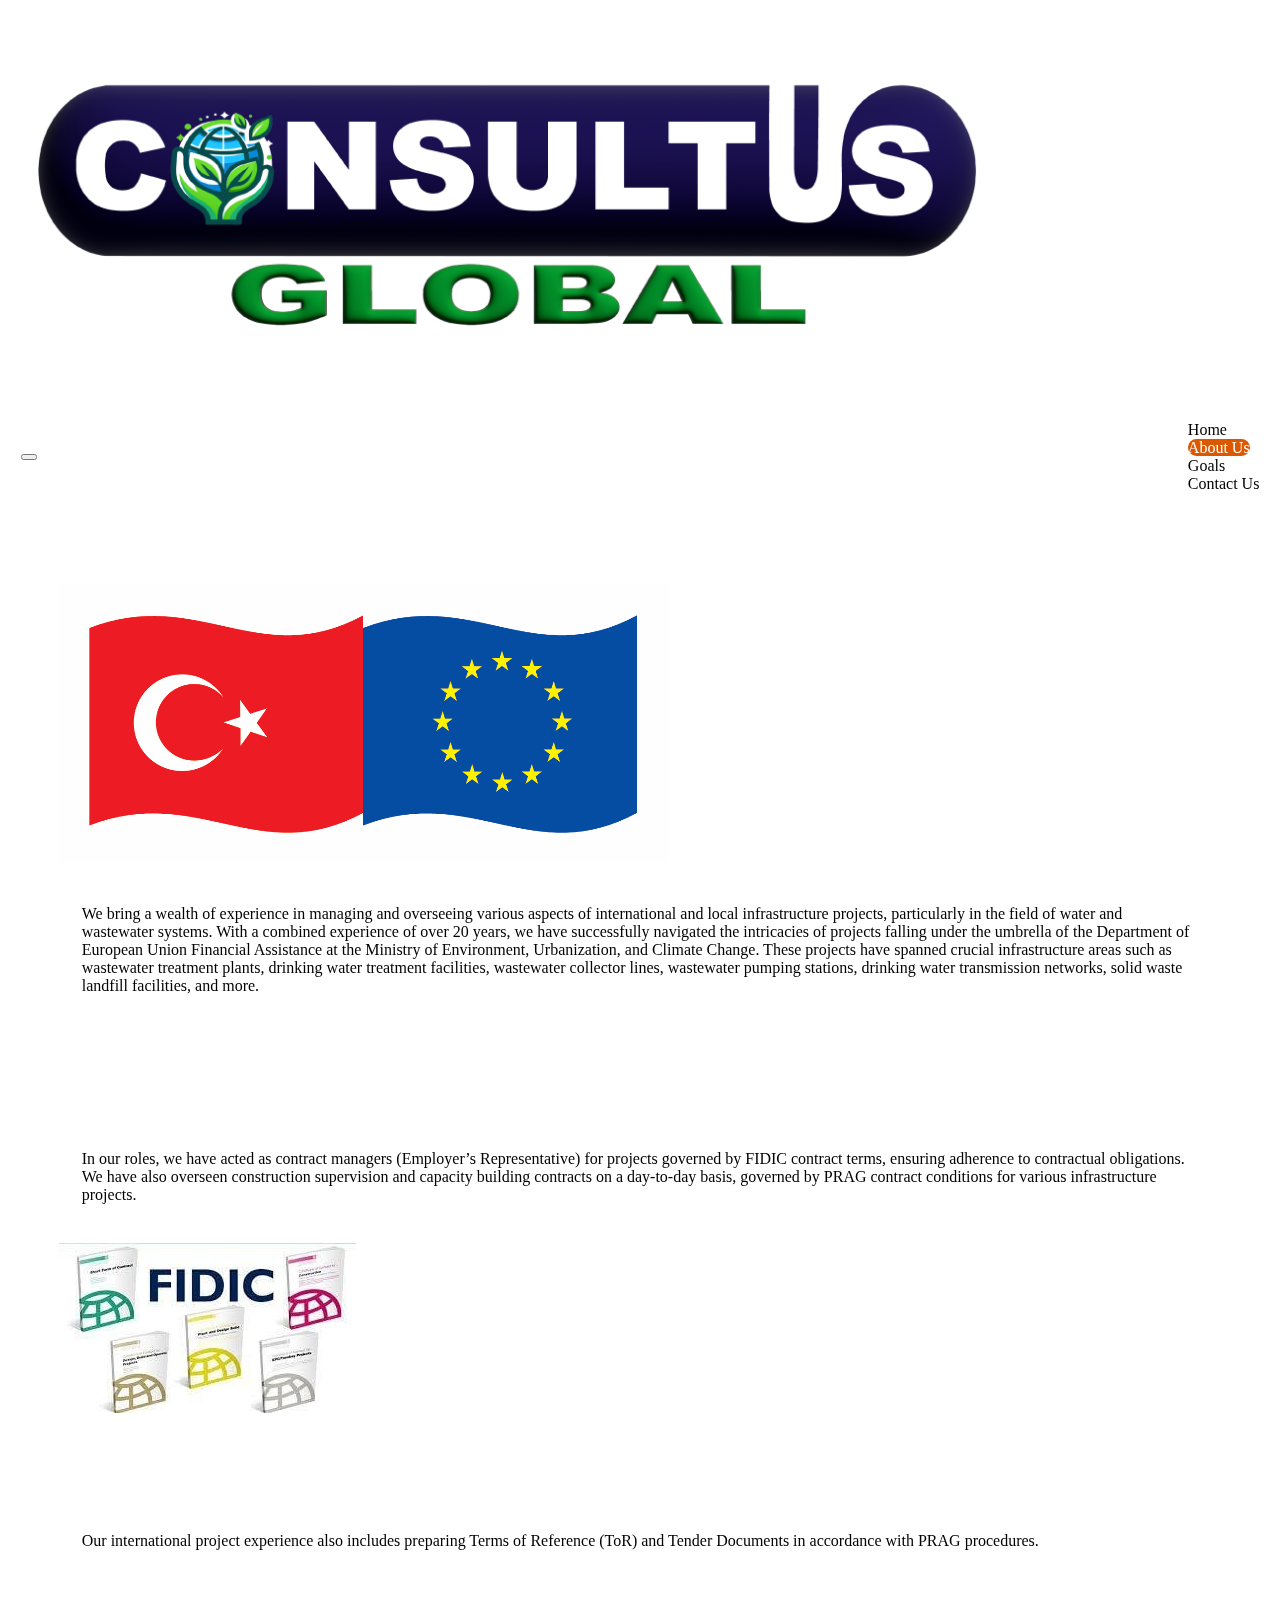
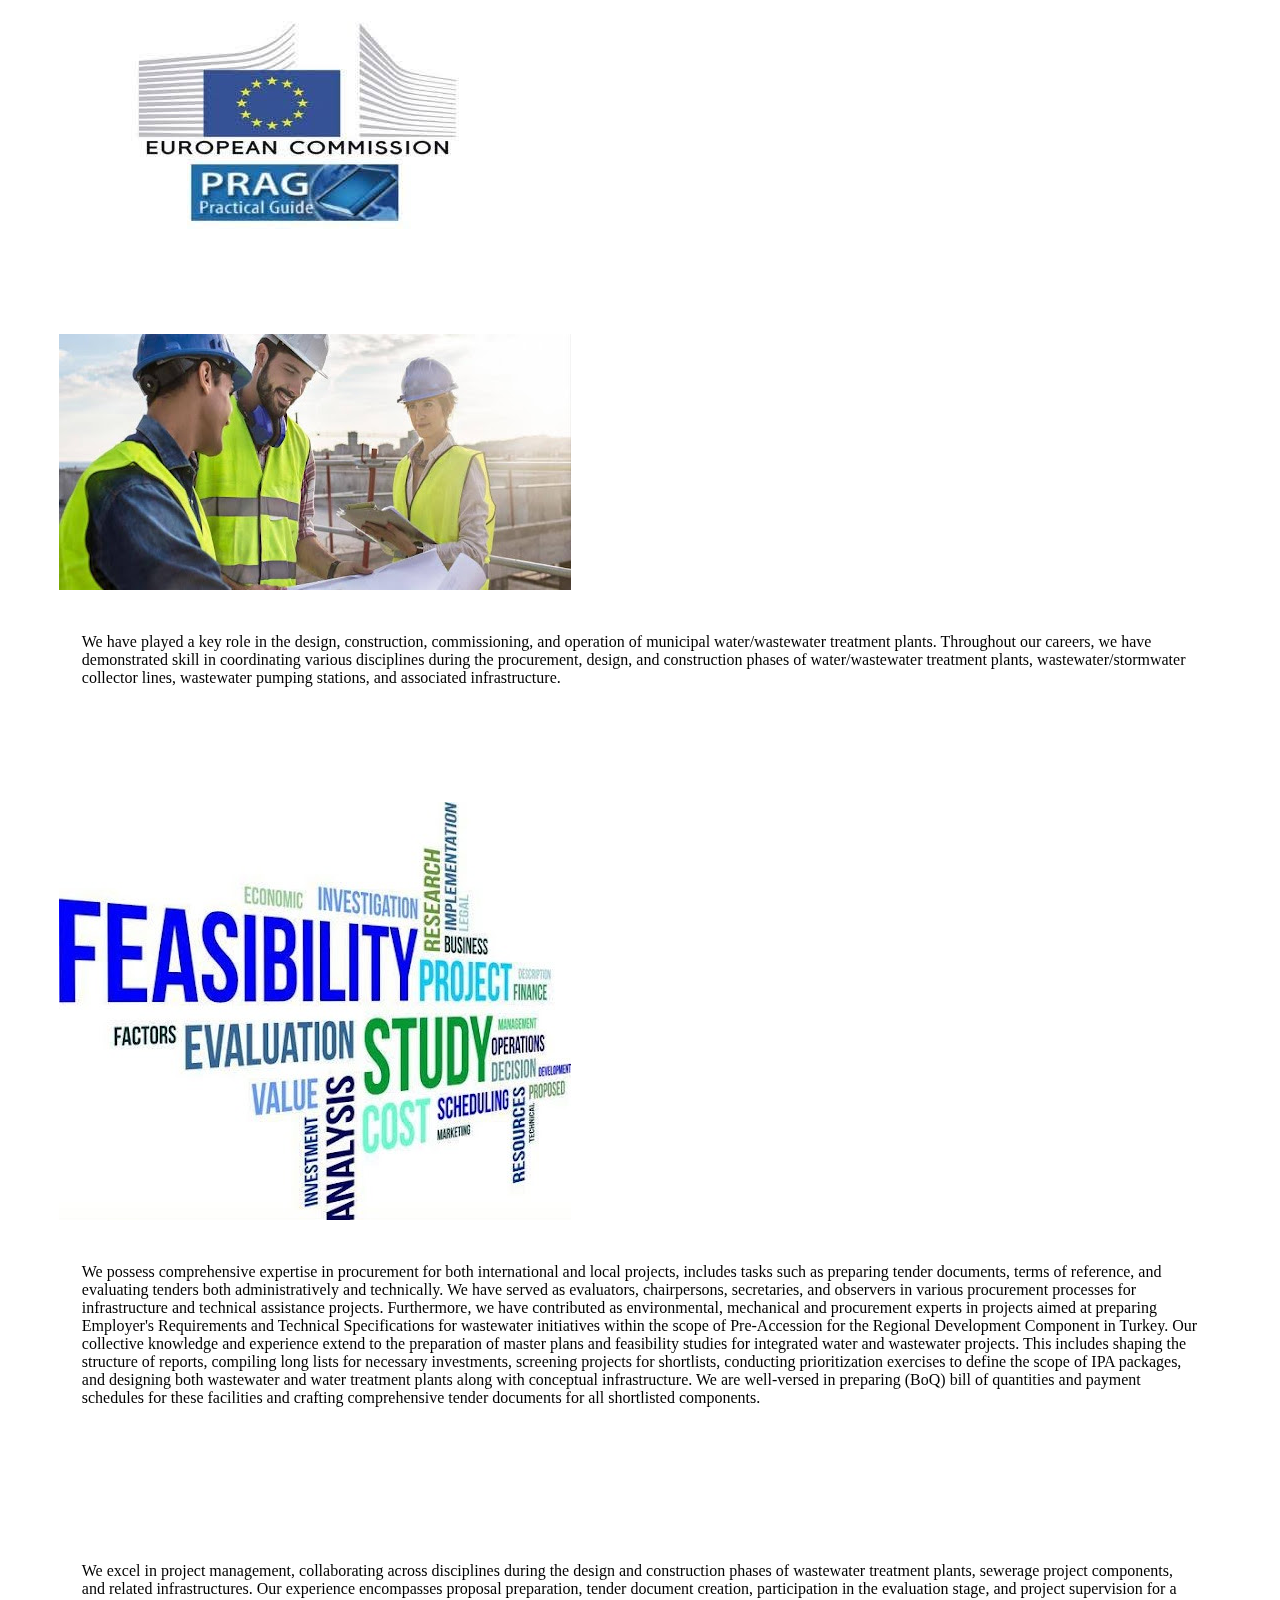
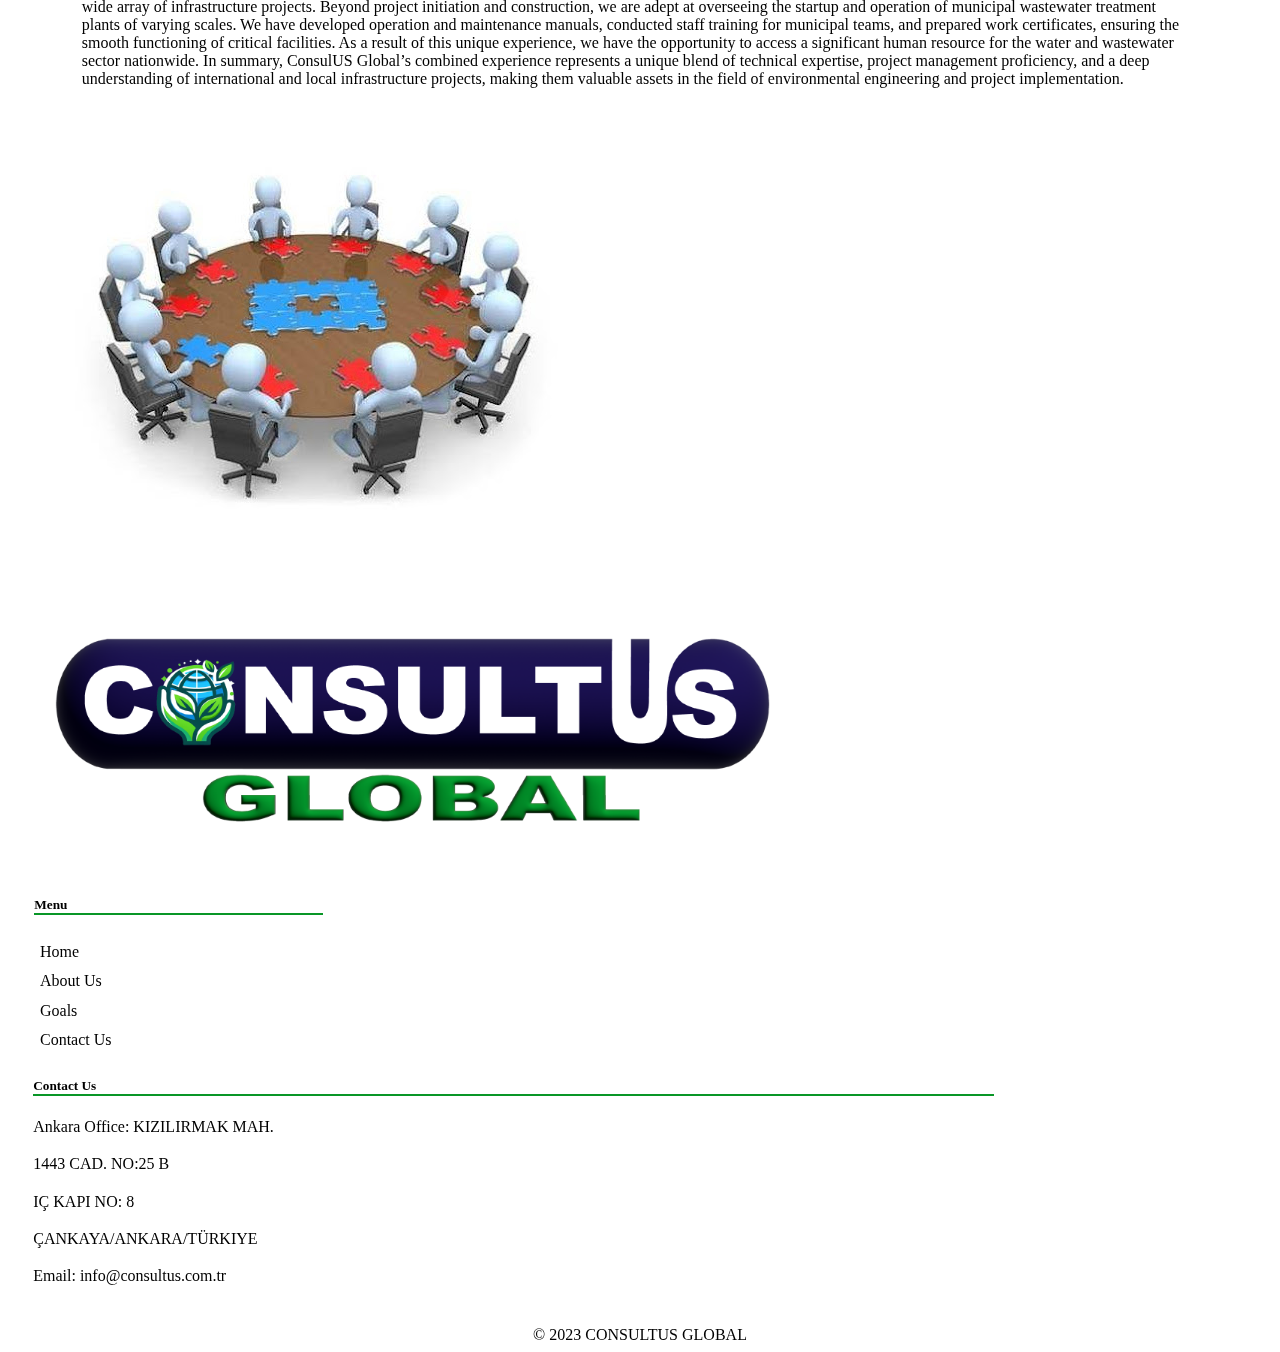
==== commit f5612f59: "first 4 slides changed" ====
--- a/about-us.html
+++ b/about-us.html
@@ -178,10 +178,9 @@
                         infrastructure
                         projects, making them valuable assets in the field of environmental engineering and project
                         implementation.</p>
-                    <img class="col-lg-6" src="/assets/images/about-us-img6.jpg" alt="">
-                </div>
-            </div>
-            <img class=" d-flex align-items-center" src="assets/images/about-us-img7.png" alt="Global Warming">
+                        <img class="col-lg-6" src="/assets/images/about-us-img6.jpg" alt="">
+                </div>
+            </div>
         </main>
         <footer>
             <div class="container" id="contact">
--- a/assets/css/style.css
+++ b/assets/css/style.css
@@ -78,20 +78,69 @@
 }
 
 /* Carousel */
+
+/* Buttons */
+.carousel-control-prev, .carousel-control-next {
+  width: 5%;
+  height: 10%;
+  opacity: 0.5;
+  background: #db5800;
+  border: none;
+  color: #db5800;
+  font-size: 2em;
+  text-align: center;
+  text-decoration: none;
+  cursor: pointer;
+  position: absolute;
+  top: 50%;
+  bottom: 0;
+  display: flex;
+  align-items: center;
+  justify-content: center;
+  margin: 1%;
+}
+
 .carousel-item img {
   height: 90%;
   z-index: -11;
 }
 
-.carousel-text h5 {
-  background-color: rgba(255, 255, 255, 0.4);
-  color: black;
-  margin-bottom: 0%;
-}
-
-.carousel-text p {
-  background-color: rgba(255, 255, 255, 0.4);
-  color: black;
+.carousel-caption {
+  padding: 5%;
+  position: absolute;
+  top: 3%;
+  left: 5%;
+}
+
+.carousel-caption h2 {
+  color: white;
+  display: flex;
+  text-align: left;
+  padding-bottom: 5%;
+}
+
+.carousel-caption p {
+  color: white;
+  display: flex;
+  text-align: left;
+  font-weight: 600;
+  line-height: 24px;
+}
+
+/* Water Management Slide */
+#second-slide-text h2, #second-slide-text p {
+  color: rgb(1, 1, 53) !important;
+  text-align: right;
+  position: relative;
+  right: -7%;
+}
+
+/* Energy Efficiency Slide */
+#fourth-slide-text h2,
+#fourth-slide-text p {
+  text-align: right;
+  position: relative;
+  right: -65%;
 }
 
 /* Content */
@@ -137,7 +186,7 @@
 }
 
 h5 {
-  border-bottom: 0.2em black solid;
+  border-bottom: 0.2em rgb(9, 150, 39) solid;
 
 }
 
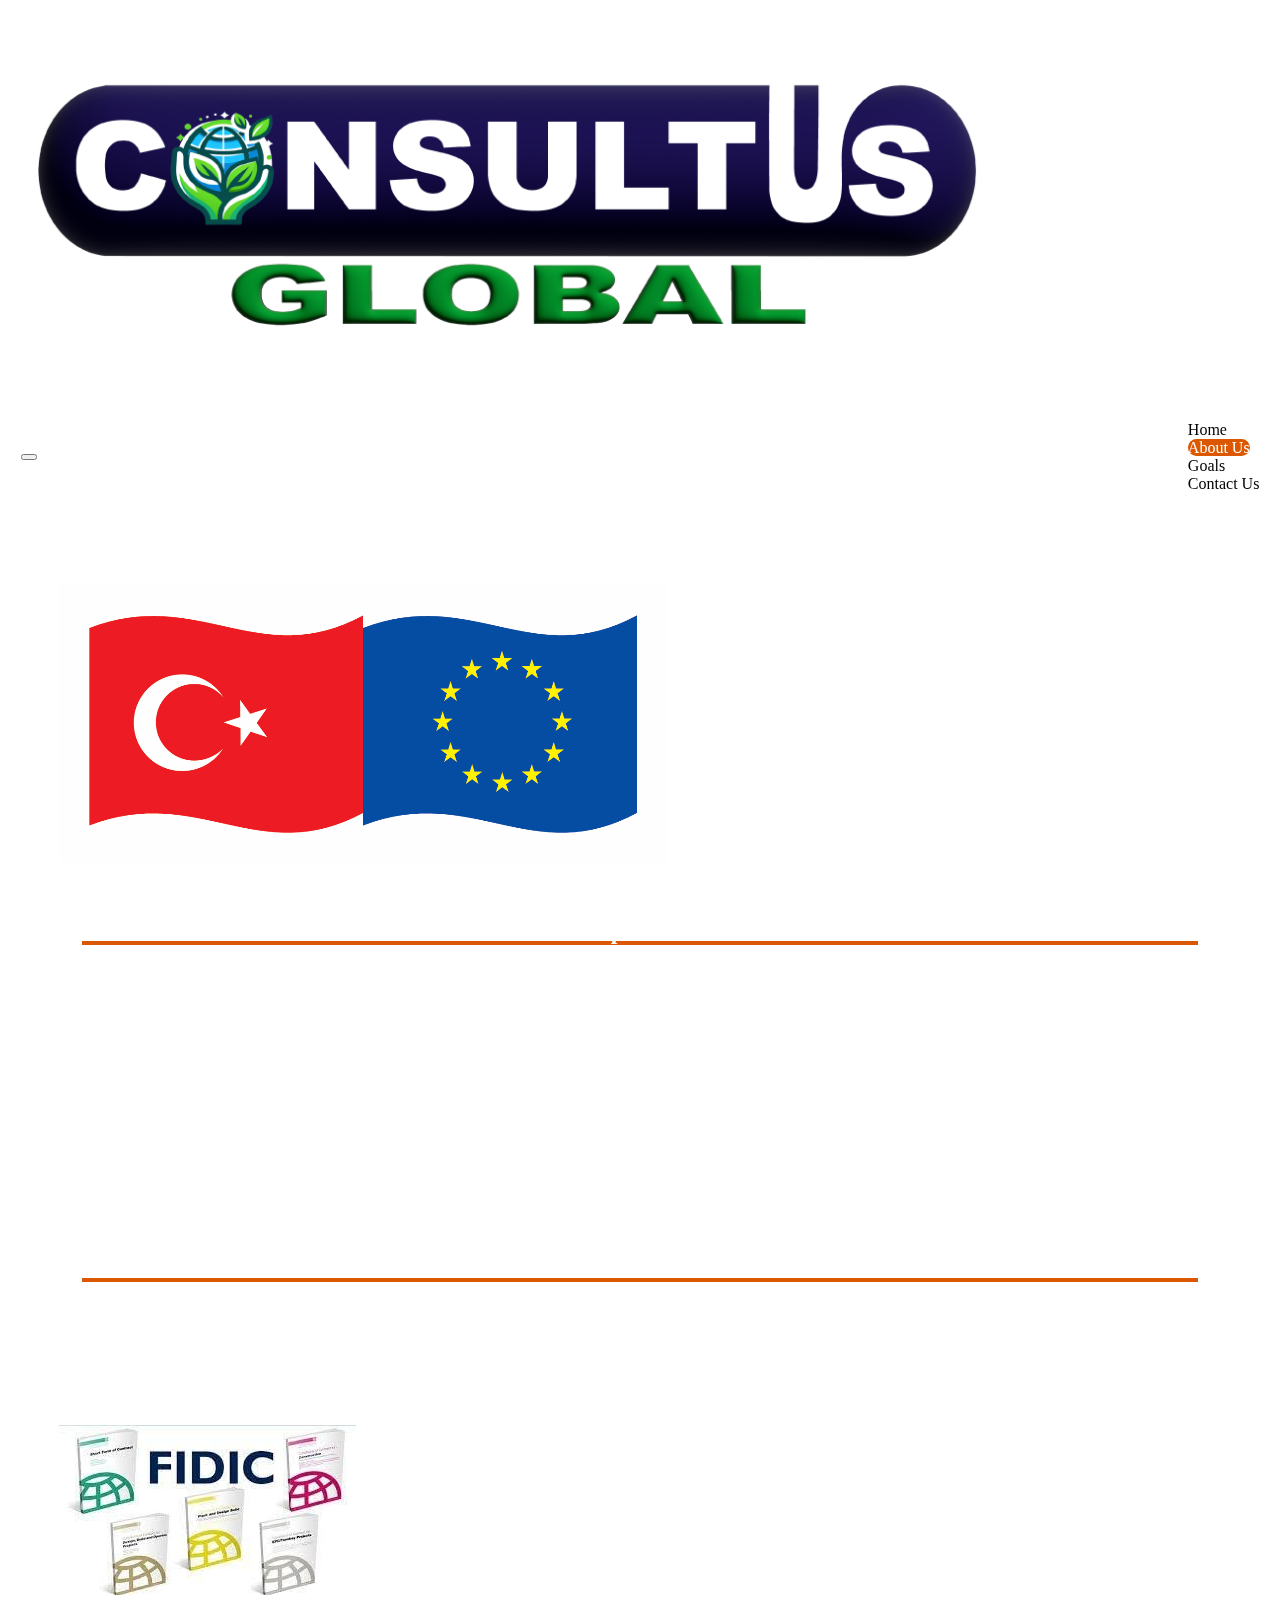
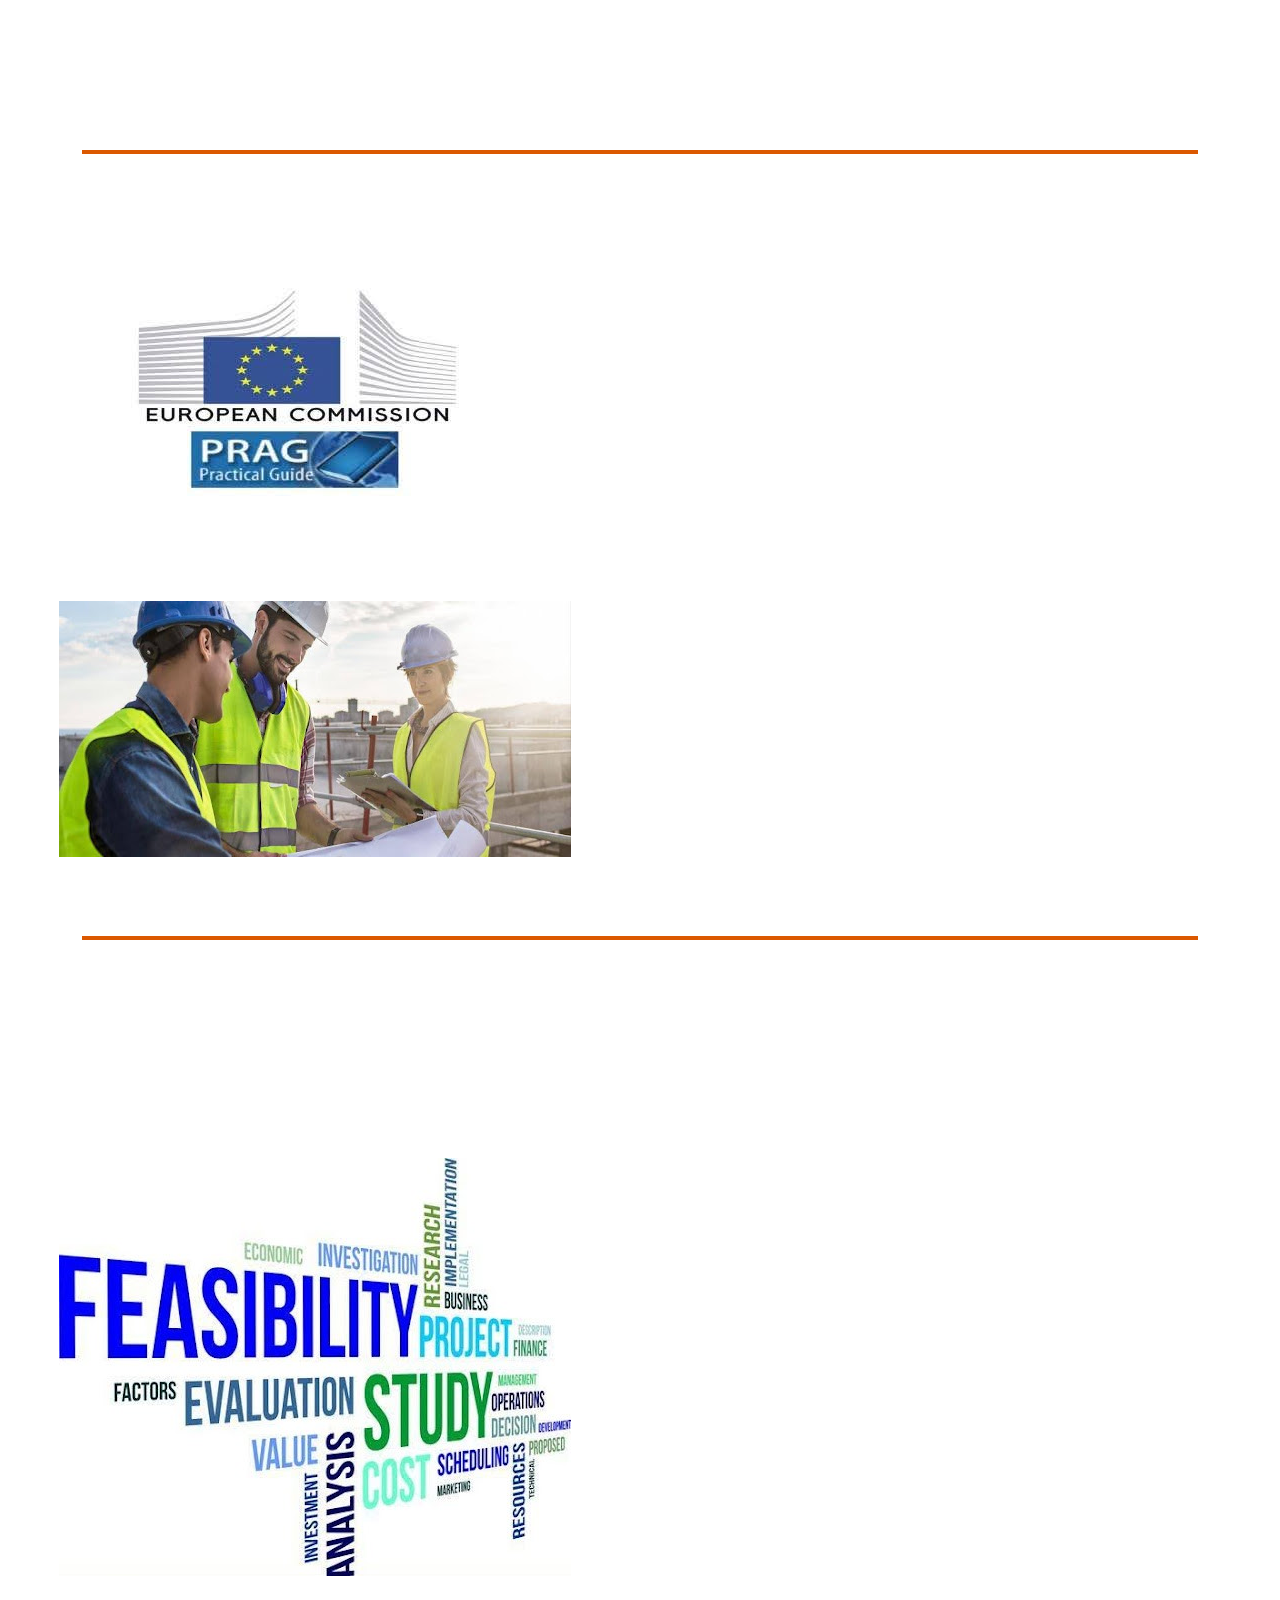
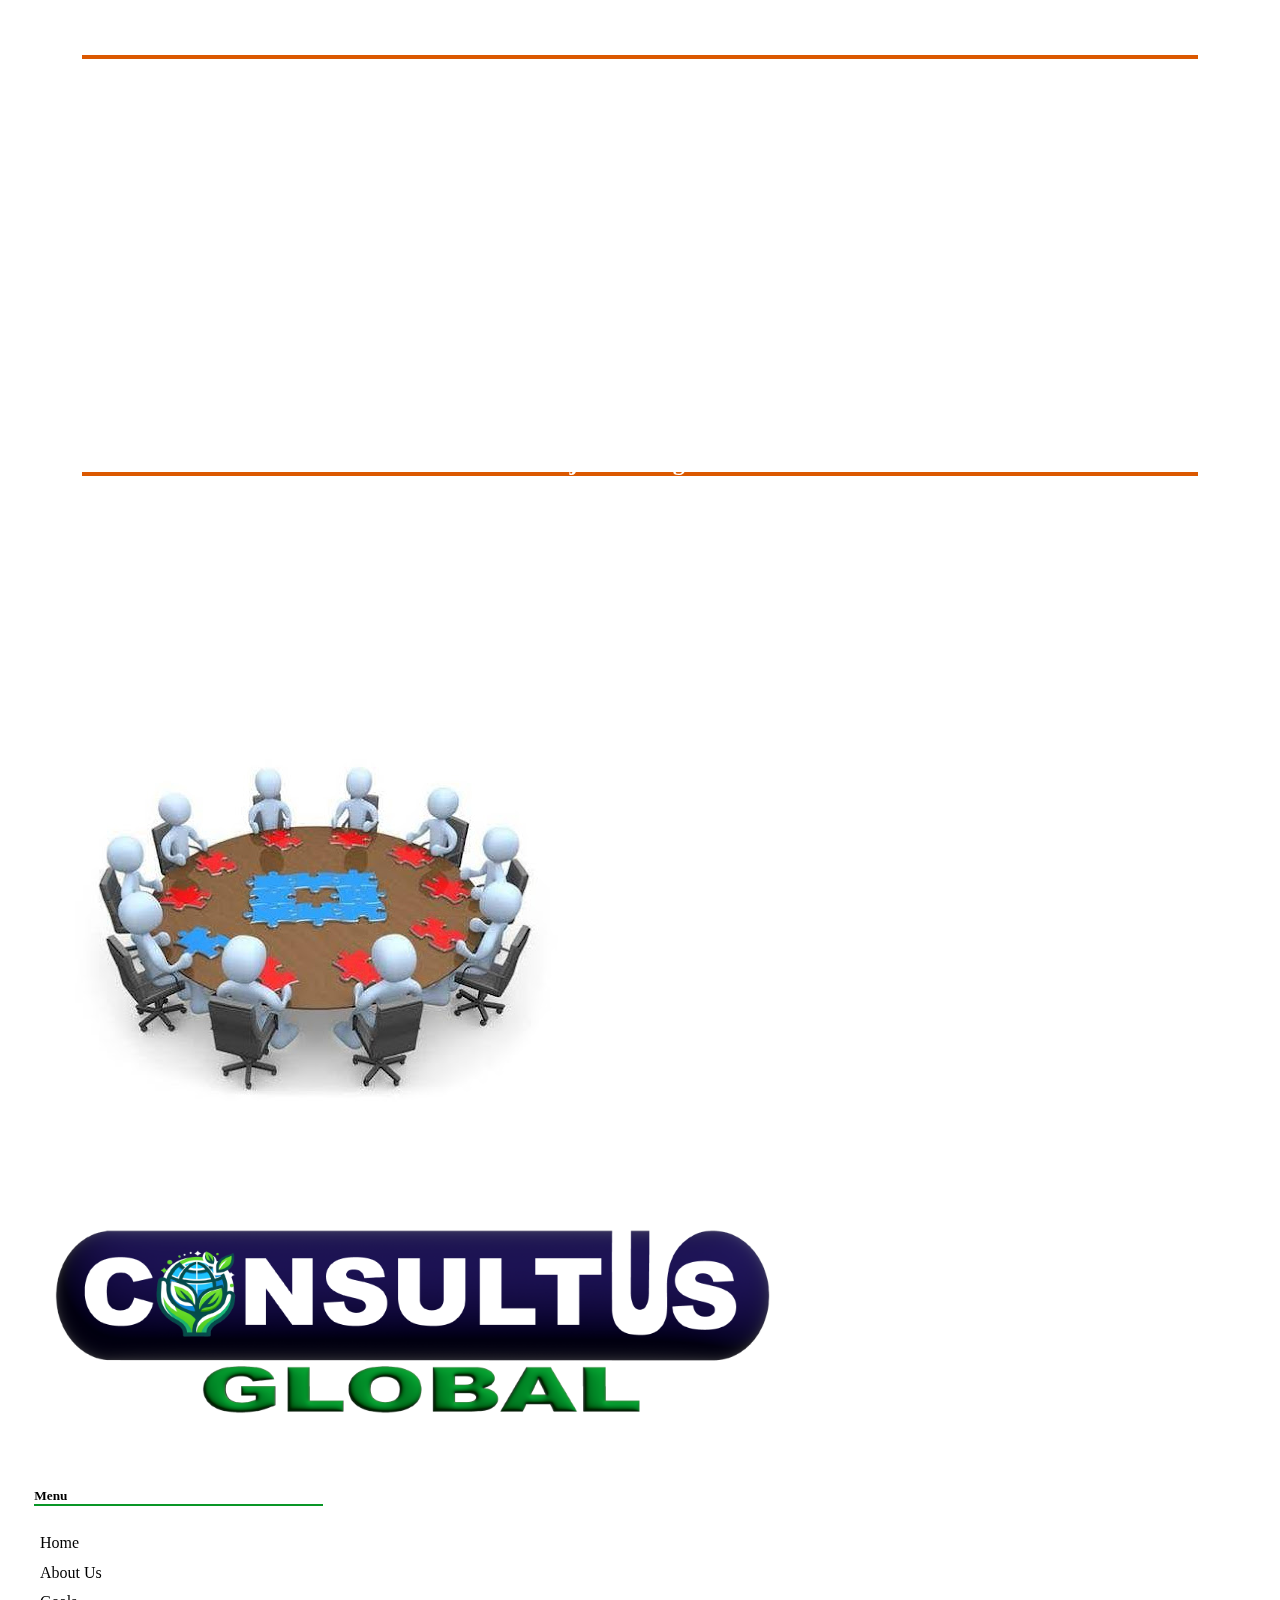
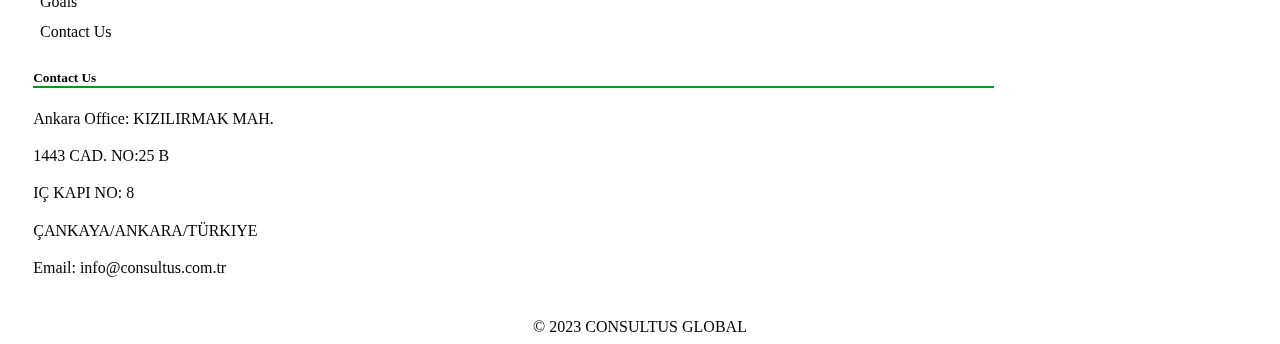
==== commit e616cf80: "edited slides and about us" ====
--- a/about-us.html
+++ b/about-us.html
@@ -28,7 +28,7 @@
         <header class="container-fluid">
             <div class="row justify-content-between">
                 <!-- Logo -->
-                <div class="col-lg-2 col-sm-1" id="footer-logo">
+                <div class="col-lg-3 col-sm-1" id="footer-logo">
                     <img src="assets/images/consultus_logo.png" alt="Logo" />
                 </div>
                 <!-- Nav Bar -->
@@ -66,121 +66,147 @@
         <main>
             <div class="about-content" id="first-about">
                 <div class="row">
-                    <img class="col-lg-6 about-image" src="/assets/images/about-us-img1.PNG" alt="">
-                    <p class="col-lg-6 about-text">We bring a wealth of experience in managing and overseeing various
-                        aspects of
-                        international and local
-                        infrastructure projects, particularly in the field of water and wastewater systems. With a
-                        combined experience of over 20 years, we have
-                        successfully navigated the intricacies of projects falling
-                        under the umbrella of the Department of European
-                        Union Financial Assistance at the Ministry of
-                        Environment, Urbanization, and Climate Change.
-                        These projects have spanned crucial infrastructure
-                        areas such as wastewater treatment plants, drinking
-                        water treatment facilities, wastewater collector lines, wastewater pumping stations, drinking
-                        water transmission networks, solid waste landfill facilities, and more.</p>
+                    <img class="col-lg-2 about-image" src="/assets/images/about-us-img1.PNG" alt="">
+                    <div class="col-lg-9 about-text">
+                        <h4>Experience</h4>
+                        <p>
+                            We bring a wealth of experience in managing and overseeing various
+                            aspects of international and local
+                            infrastructure projects, particularly in the field of water and wastewater systems. With a
+                            combined experience of over 20 years, we have
+                            successfully navigated the intricacies of projects falling
+                            under the umbrella of the Department of European
+                            Union Financial Assistance at the Ministry of
+                            Environment, Urbanization, and Climate Change.
+                            These projects have spanned crucial infrastructure
+                            areas such as wastewater treatment plants, drinking
+                            water treatment facilities, wastewater collector lines, wastewater pumping stations, drinking
+                            water transmission networks, solid waste landfill facilities, and more.
+                        </p>
+                    </div>
                 </div>
             </div>
             <div class="about-content" id="second-about">
                 <div class="row">
-                    <p class="about-text col-lg-6">
-                        In our roles, we have acted as contract managers (Employer’s
-                        Representative) for projects governed by FIDIC contract terms,
-                        ensuring adherence to contractual obligations. We have also
-                        overseen construction supervision and capacity building contracts
-                        on a day-to-day basis, governed by PRAG contract conditions for
-                        various infrastructure projects.
-                    </p>
-                    <img class="col-lg-6" src="/assets/images/about-us-img2.jpg" alt="">
+                    <div class="about-text col-lg-6">
+                        <h4>FIDIC</h4>
+                        <p>
+                            In our roles, we have acted as contract managers (Employer’s
+                            Representative) for projects governed by FIDIC contract terms,
+                            ensuring adherence to contractual obligations. We have also
+                            overseen construction supervision and capacity building contracts
+                            on a day-to-day basis, governed by PRAG contract conditions for
+                            various infrastructure projects.
+                        </p>
+                    </div>
+                    <img class="col-lg-2" src="/assets/images/about-us-img2.jpg" alt="">
                 </div>
             </div>
             <div class="about-content" id="third-about">
                 <div class="row">
-                    <p class="col-lg-6 about-text">Our international project experience also includes preparing
-                        Terms of Reference (ToR) and Tender Documents in
-                        accordance with PRAG procedures.
-                    </p>
-                    <img class="col-lg-6" src="/assets/images/about-us-img3.jpg" alt="">
+                    <div class="col-lg-2 about-text">
+                        <h4>PRAG</h4>
+                        <p>
+                            Our international project experience also includes preparing
+                            Terms of Reference (ToR) and Tender Documents in
+                            accordance with PRAG procedures.
+                        </p>
+                    </div>
+                    <img class="col-lg-2" src="/assets/images/about-us-img3.jpg" alt="">
                 </div>
             </div>
             <div class="about-content" id="fourth-about">
                 <div class="row">
-                    <img class="col-lg-6" src="/assets/images/about-us-img4.jpg" alt="">
-                    <p class="col-lg-6 about-text">We have played a key role in the
-                        design, construction, commissioning,
-                        and operation of municipal
-                        water/wastewater treatment plants.
-                        Throughout our careers, we have
-                        demonstrated skill in coordinating
-                        various disciplines during the
-                        procurement, design, and construction
-                        phases of water/wastewater treatment
-                        plants, wastewater/stormwater collector
-                        lines, wastewater pumping stations, and associated infrastructure.</p>
+                    <img class="col-lg-2" src="/assets/images/about-us-img4.jpg" alt="">
+                    <div class="col-lg-6 about-text">
+                        <h4>Past Work</h4>
+                        <p>
+                            We have played a key role in the
+                            design, construction, commissioning,
+                            and operation of municipal
+                            water/wastewater treatment plants.
+                            Throughout our careers, we have
+                            demonstrated skill in coordinating
+                            various disciplines during the
+                            procurement, design, and construction
+                            phases of water/wastewater treatment
+                            plants, wastewater/stormwater collector
+                            lines, wastewater pumping stations, and associated infrastructure.
+                        </p>
+                    </div>
                 </div>
             </div>
             <div class="about-content" id="fifth-about">
                 <div class="row">
-                    <img class="col-lg-6" src="/assets/images/about-us-img5.jpg" alt="">
-                    <p class="col-lg-6 about-text">We possess comprehensive expertise in procurement for both
-                        international and
-                        local projects,
-                        includes tasks such as preparing tender documents, terms of reference, and evaluating tenders
-                        both administratively and technically. We have served as evaluators, chairpersons, secretaries,
-                        and
-                        observers in various procurement processes for infrastructure and technical assistance projects.
-                        Furthermore, we have contributed as environmental, mechanical and procurement experts in
-                        projects
-                        aimed at preparing Employer&#39;s Requirements and Technical Specifications for wastewater
-                        initiatives
-                        within the scope of Pre-Accession for the Regional Development Component in Turkey. Our
-                        collective knowledge and experience extend to the
-                        preparation of master plans and feasibility studies
-                        for integrated water and wastewater projects. This
-                        includes shaping the structure of reports, compiling long
-                        lists for necessary investments, screening projects for
-                        shortlists, conducting prioritization exercises to define
-                        the scope of IPA packages, and designing both
-                        wastewater and water treatment plants along with
-                        conceptual infrastructure. We are well-versed in
-                        preparing (BoQ) bill of quantities and payment
-                        schedules for these facilities and crafting
-                        comprehensive tender documents for all shortlisted
-                        components.</p>
+                    <img class="col-lg-2" src="/assets/images/about-us-img5.jpg" alt="">
+                    <div class="col-lg-6 about-text">
+                        <h4>Procurement</h4>
+                        <p>
+                            We possess comprehensive expertise in procurement for both
+                            international and
+                            local projects,
+                            includes tasks such as preparing tender documents, terms of reference, and evaluating tenders
+                            both administratively and technically. We have served as evaluators, chairpersons, secretaries,
+                            and
+                            observers in various procurement processes for infrastructure and technical assistance projects.
+                            Furthermore, we have contributed as environmental, mechanical and procurement experts in
+                            projects
+                            aimed at preparing Employer&#39;s Requirements and Technical Specifications for wastewater
+                            initiatives
+                            within the scope of Pre-Accession for the Regional Development Component in Turkey. Our
+                            collective knowledge and experience extend to the
+                            preparation of master plans and feasibility studies
+                            for integrated water and wastewater projects. This
+                            includes shaping the structure of reports, compiling long
+                            lists for necessary investments, screening projects for
+                            shortlists, conducting prioritization exercises to define
+                            the scope of IPA packages, and designing both
+                            wastewater and water treatment plants along with
+                            conceptual infrastructure. We are well-versed in
+                            preparing (BoQ) bill of quantities and payment
+                            schedules for these facilities and crafting
+                            comprehensive tender documents for all shortlisted
+                            components.
+                        </p>
+                    </div>
                 </div>
             </div>
             <div class="about-content" id="sixth-about">
                 <div class="row">
-                    <p class="col-lg-6 about-text">
-                        We excel in project management, collaborating
-                        across disciplines during the design and
-                        construction phases of wastewater treatment
-                        plants, sewerage project components, and
-                        related infrastructures. Our experience
-                        encompasses proposal preparation, tender
-                        document creation, participation in the evaluation
-                        stage, and project supervision for a wide array of
-                        infrastructure projects. Beyond project initiation and construction, we are adept at overseeing
-                        the startup and
-                        operation
-                        of
-                        municipal wastewater treatment plants of varying scales. We have developed operation and
-                        maintenance manuals, conducted staff training for municipal teams, and prepared work
-                        certificates,
-                        ensuring the smooth functioning of critical facilities.
-                        As a result of this unique experience, we have the opportunity to access a significant human
-                        resource
-                        for the water and wastewater sector nationwide.
-                        In summary, ConsulUS Global’s combined experience represents a unique blend of technical
-                        expertise,
-                        project management proficiency, and a deep understanding of international and local
-                        infrastructure
-                        projects, making them valuable assets in the field of environmental engineering and project
-                        implementation.</p>
-                        <img class="col-lg-6" src="/assets/images/about-us-img6.jpg" alt="">
-                </div>
-            </div>
+                    <div class="col-lg-6 about-text">
+                        <h4>Project Management</h4>
+                        <p>
+                            We excel in project management, collaborating
+                            across disciplines during the design and
+                            construction phases of wastewater treatment
+                            plants, sewerage project components, and
+                            related infrastructures. Our experience
+                            encompasses proposal preparation, tender
+                            document creation, participation in the evaluation
+                            stage, and project supervision for a wide array of
+                            infrastructure projects. Beyond project initiation and construction, we are adept at overseeing
+                            the startup and
+                            operation
+                            of
+                            municipal wastewater treatment plants of varying scales. We have developed operation and
+                            maintenance manuals, conducted staff training for municipal teams, and prepared work
+                            certificates,
+                            ensuring the smooth functioning of critical facilities.
+                            As a result of this unique experience, we have the opportunity to access a significant human
+                            resource
+                            for the water and wastewater sector nationwide.
+                            In summary, ConsulUS Global’s combined experience represents a unique blend of technical
+                            expertise,
+                            project management proficiency, and a deep understanding of international and local
+                            infrastructure
+                            projects, making them valuable assets in the field of environmental engineering and project
+                            implementation.
+                        </p>
+                    </div>
+                        <img class="col-lg-2" src="/assets/images/about-us-img6.jpg" alt="">
+                </div>
+            </div>
+            <!-- <h1 class="construction">Under Construction</h1> -->
         </main>
         <footer>
             <div class="container" id="contact">
--- a/assets/css/style.css
+++ b/assets/css/style.css
@@ -54,12 +54,13 @@
 
 /* Nav Bar Styling */
 .navi {
-  display: flex !important; 
+  display: flex !important;
   justify-content: space-between !important;
   align-items: center !important;
   padding: 1%;
 
 }
+
 .nav-item {
   font-size: 1em;
   color: white;
@@ -80,7 +81,8 @@
 /* Carousel */
 
 /* Buttons */
-.carousel-control-prev, .carousel-control-next {
+.carousel-control-prev,
+.carousel-control-next {
   width: 5%;
   height: 10%;
   opacity: 0.5;
@@ -100,16 +102,28 @@
   margin: 1%;
 }
 
+.carousel-control-prev:hover,
+.carousel-control-next:hover {
+  background: #db5800;
+  color: white;
+  opacity: 0.9;
+}
+
+/* Carousel Items */
+
+.carousel-item {}
+
 .carousel-item img {
   height: 90%;
   z-index: -11;
 }
 
+/* Carousel Text */
 .carousel-caption {
   padding: 5%;
   position: absolute;
-  top: 3%;
-  left: 5%;
+  top: 15%;
+  left: 15%;
 }
 
 .carousel-caption h2 {
@@ -128,7 +142,8 @@
 }
 
 /* Water Management Slide */
-#second-slide-text h2, #second-slide-text p {
+#second-slide-text h2,
+#second-slide-text p {
   color: rgb(1, 1, 53) !important;
   text-align: right;
   position: relative;
@@ -140,7 +155,32 @@
 #fourth-slide-text p {
   text-align: right;
   position: relative;
-  right: -65%;
+  right: -45%;
+}
+
+/* EU Slide */
+.fifth-slide img {
+  height: 90%;
+  width: 100%;
+  object-fit: cover;
+  z-index: -11;
+}
+
+#fifth-slide-text h2,
+#fifth-slide-text p {
+  color: rgb(0, 0, 0) !important;
+  text-align: left;
+  position: relative;
+  right: 10%;
+  top: -20%;
+  font-weight: 900;
+
+}
+
+#fifth-slide-text p {
+  padding: 2%;
+  line-height: 30px;
+  background-color: rgba(1, 10, 88, 0.08);
 }
 
 /* Content */
@@ -200,15 +240,40 @@
 }
 
 /* ABOUT US */
+.about-us-head {
+  display: flex;
+  justify-content: center;
+  align-items: center;
+  color: white;
+  padding: 2%;
+}
+
 .about-content {
   padding: 2%;
   margin: 2%;
-  background: rgba(255, 255, 255, 0.8);
+  background-color: rgba(255, 255, 255, 0.75);
+}
+
+.about-content img {
+  object-fit:contain
 }
 
 .about-text {
   padding: 2%;
-  background: rgba(255, 255, 255, 0.5);
+  color: white;
+  font-weight: 600;
+  line-height: 20px;
+}
+
+.about-text h4 {
+  color: white;
+  font-size: 1.5em;
+  text-align: center;
+  border-bottom: #db5800 0.2em solid;
+}
+
+.about-text p {
+  padding-top: 1%;
 }
 
 /* CONTACT US */
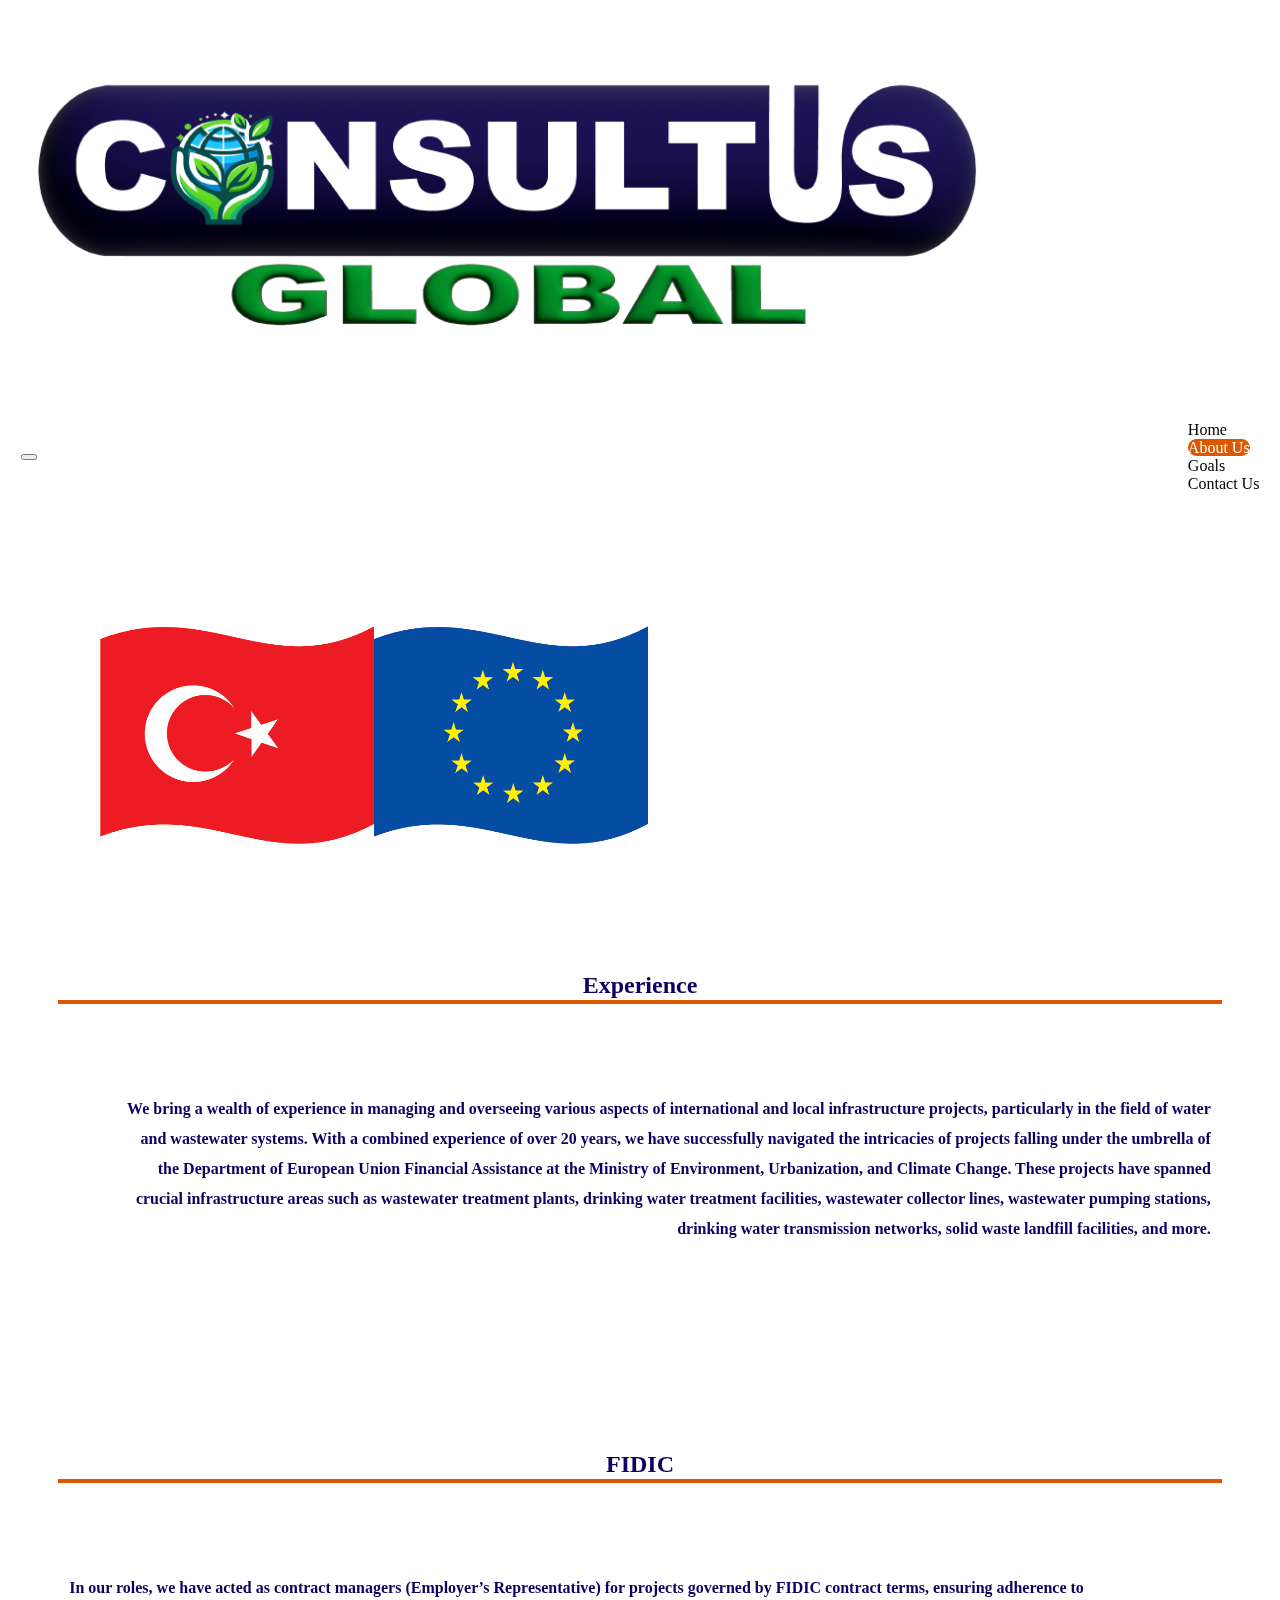
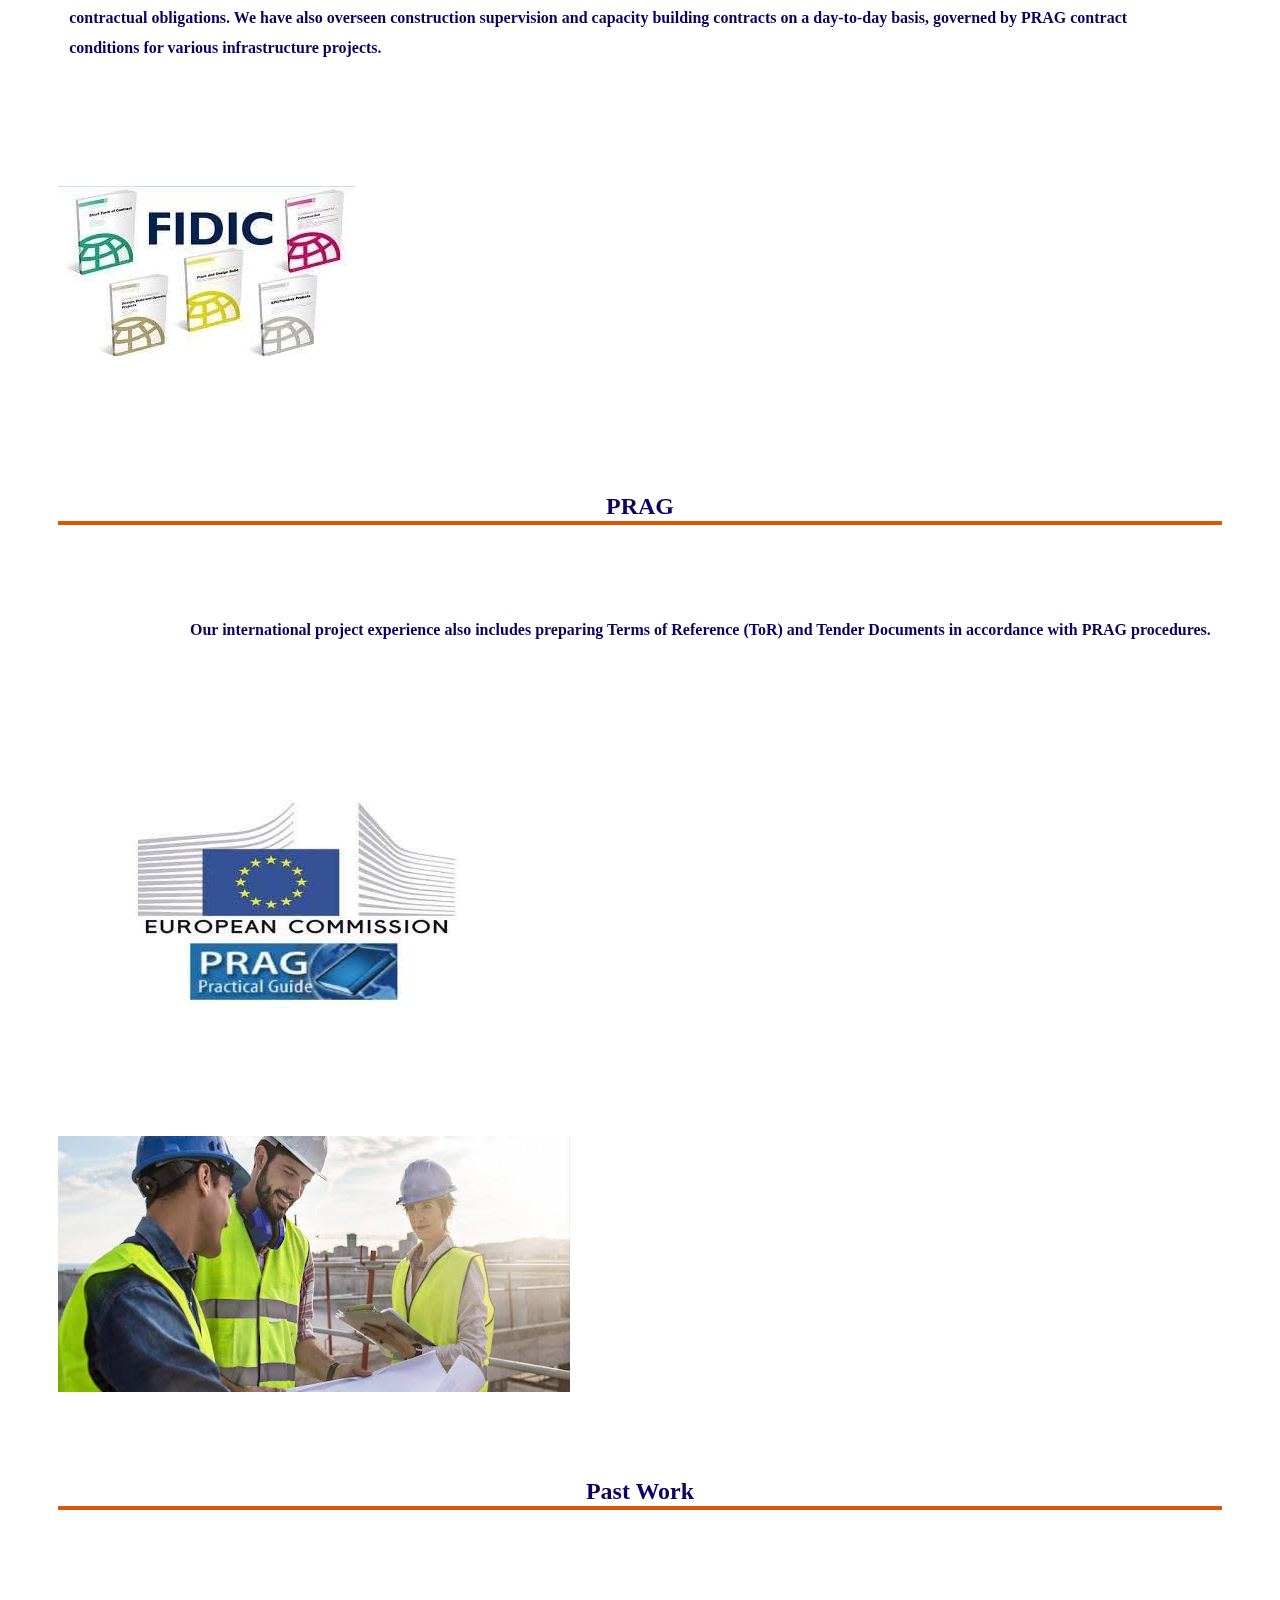
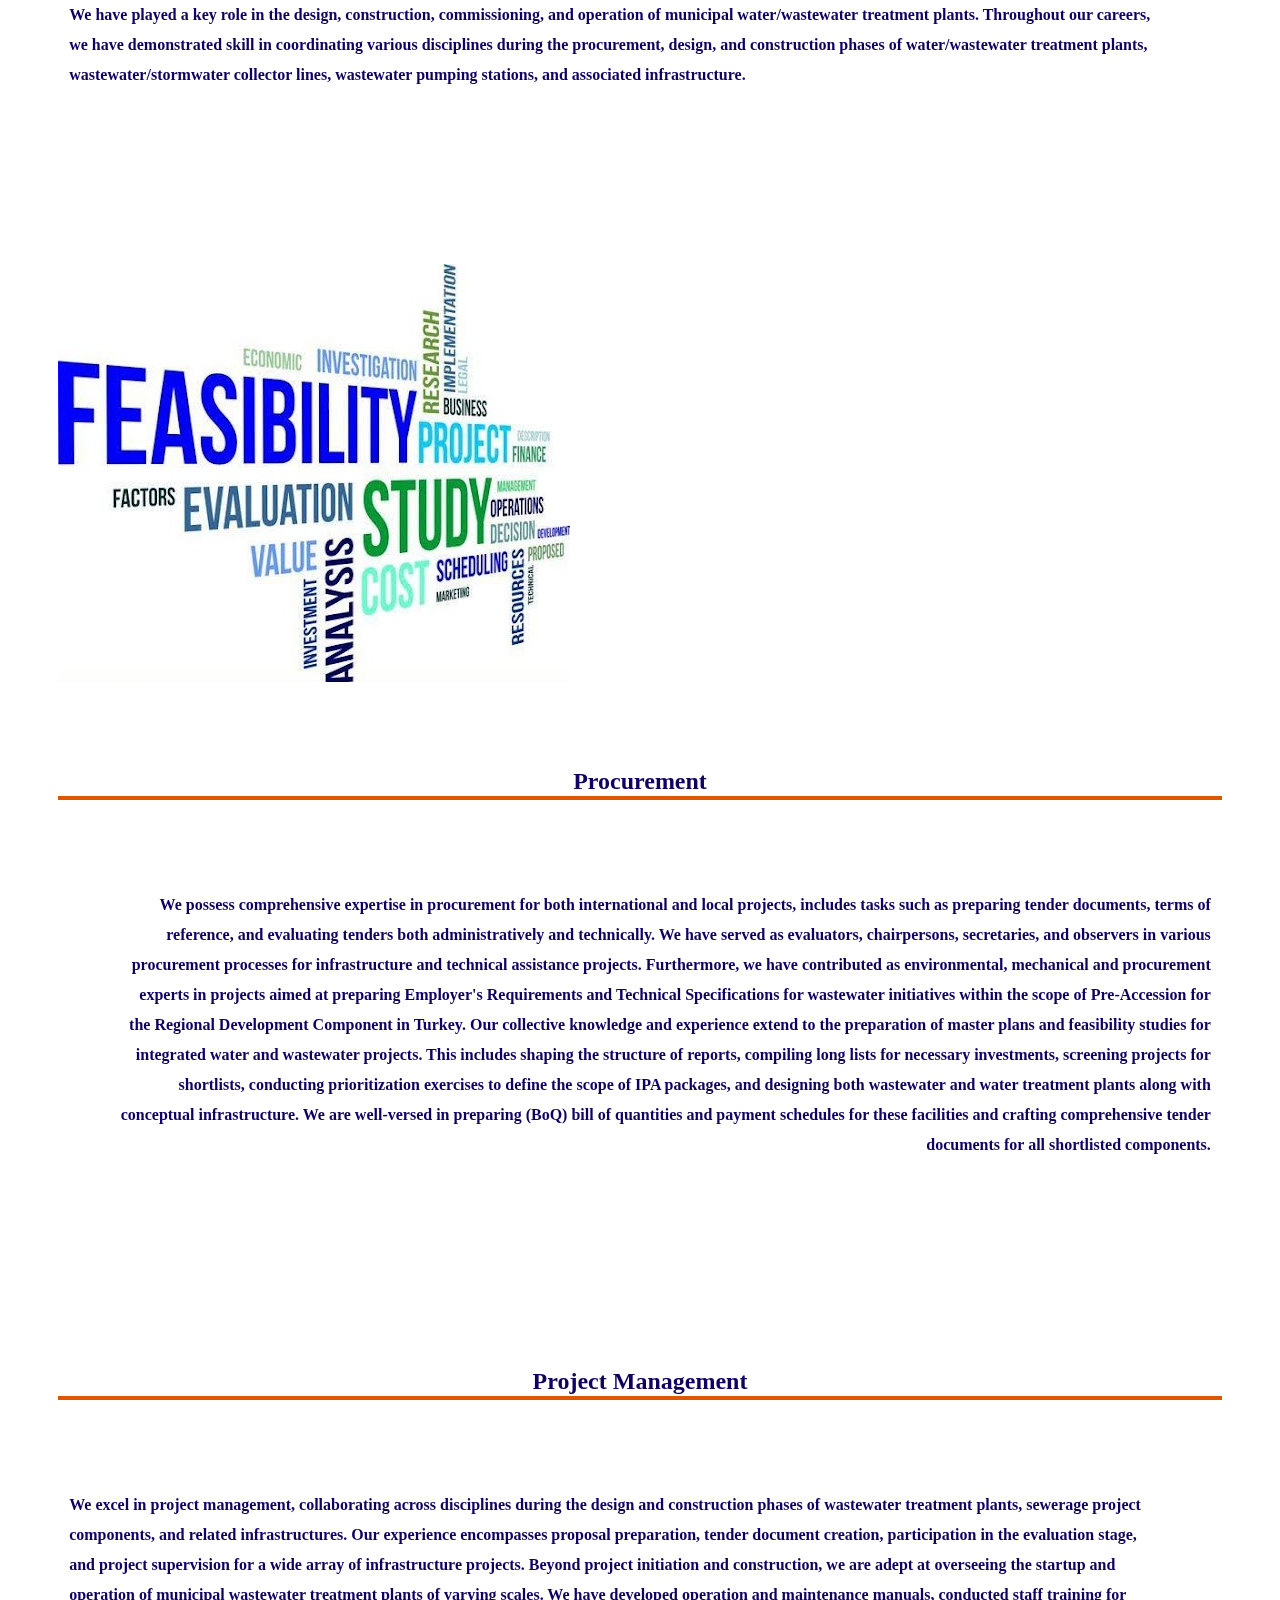
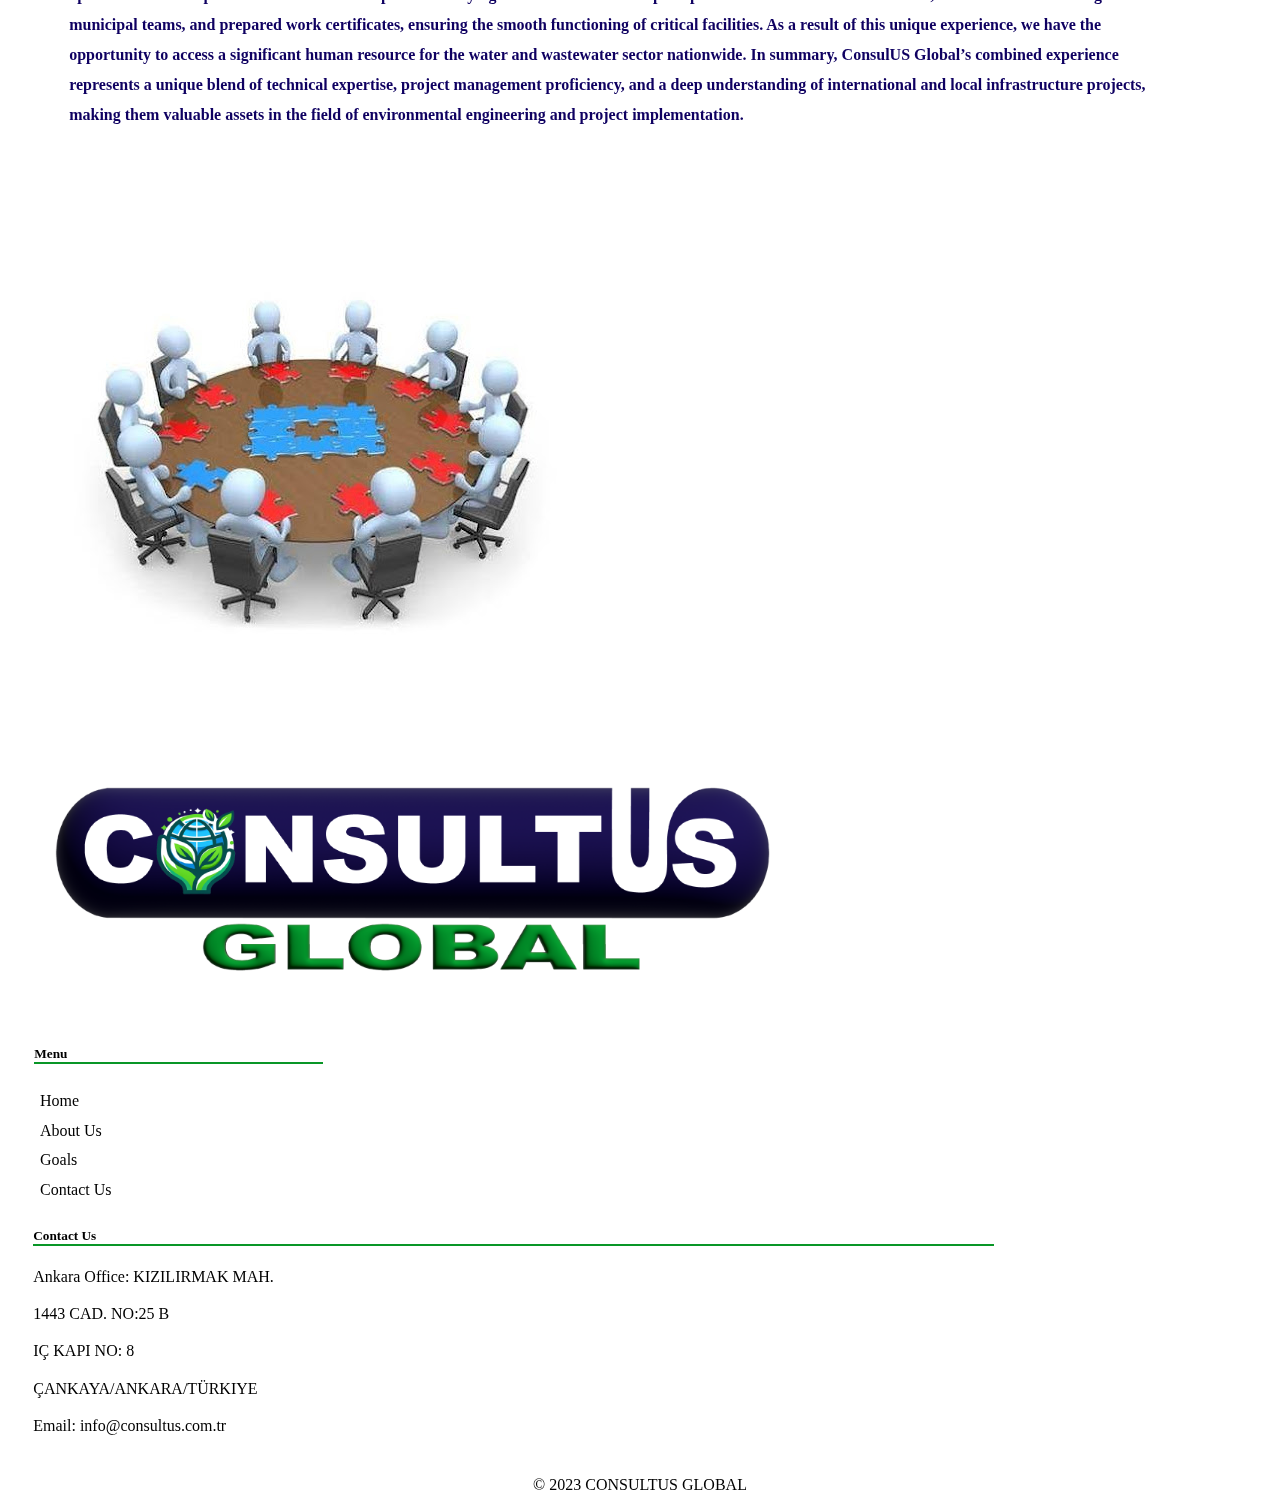
==== commit 7c1f4d99: "about us changes" ====
--- a/about-us.html
+++ b/about-us.html
@@ -28,7 +28,7 @@
         <header class="container-fluid">
             <div class="row justify-content-between">
                 <!-- Logo -->
-                <div class="col-lg-3 col-sm-1" id="footer-logo">
+                <div class="col-lg-2 col-sm-1" id="footer-logo">
                     <img src="assets/images/consultus_logo.png" alt="Logo" />
                 </div>
                 <!-- Nav Bar -->
@@ -80,7 +80,8 @@
                             Environment, Urbanization, and Climate Change.
                             These projects have spanned crucial infrastructure
                             areas such as wastewater treatment plants, drinking
-                            water treatment facilities, wastewater collector lines, wastewater pumping stations, drinking
+                            water treatment facilities, wastewater collector lines, wastewater pumping stations,
+                            drinking
                             water transmission networks, solid waste landfill facilities, and more.
                         </p>
                     </div>
@@ -88,7 +89,7 @@
             </div>
             <div class="about-content" id="second-about">
                 <div class="row">
-                    <div class="about-text col-lg-6">
+                    <div class="about-text col-lg-9">
                         <h4>FIDIC</h4>
                         <p>
                             In our roles, we have acted as contract managers (Employer’s
@@ -104,7 +105,7 @@
             </div>
             <div class="about-content" id="third-about">
                 <div class="row">
-                    <div class="col-lg-2 about-text">
+                    <div class="col-lg-9 about-text">
                         <h4>PRAG</h4>
                         <p>
                             Our international project experience also includes preparing
@@ -118,7 +119,7 @@
             <div class="about-content" id="fourth-about">
                 <div class="row">
                     <img class="col-lg-2" src="/assets/images/about-us-img4.jpg" alt="">
-                    <div class="col-lg-6 about-text">
+                    <div class="col-lg-9 about-text">
                         <h4>Past Work</h4>
                         <p>
                             We have played a key role in the
@@ -139,16 +140,19 @@
             <div class="about-content" id="fifth-about">
                 <div class="row">
                     <img class="col-lg-2" src="/assets/images/about-us-img5.jpg" alt="">
-                    <div class="col-lg-6 about-text">
+                    <div class="col-lg-9 about-text">
                         <h4>Procurement</h4>
                         <p>
                             We possess comprehensive expertise in procurement for both
                             international and
                             local projects,
-                            includes tasks such as preparing tender documents, terms of reference, and evaluating tenders
-                            both administratively and technically. We have served as evaluators, chairpersons, secretaries,
+                            includes tasks such as preparing tender documents, terms of reference, and evaluating
+                            tenders
+                            both administratively and technically. We have served as evaluators, chairpersons,
+                            secretaries,
                             and
-                            observers in various procurement processes for infrastructure and technical assistance projects.
+                            observers in various procurement processes for infrastructure and technical assistance
+                            projects.
                             Furthermore, we have contributed as environmental, mechanical and procurement experts in
                             projects
                             aimed at preparing Employer&#39;s Requirements and Technical Specifications for wastewater
@@ -173,7 +177,7 @@
             </div>
             <div class="about-content" id="sixth-about">
                 <div class="row">
-                    <div class="col-lg-6 about-text">
+                    <div class="col-lg-9 about-text">
                         <h4>Project Management</h4>
                         <p>
                             We excel in project management, collaborating
@@ -184,7 +188,8 @@
                             encompasses proposal preparation, tender
                             document creation, participation in the evaluation
                             stage, and project supervision for a wide array of
-                            infrastructure projects. Beyond project initiation and construction, we are adept at overseeing
+                            infrastructure projects. Beyond project initiation and construction, we are adept at
+                            overseeing
                             the startup and
                             operation
                             of
@@ -203,7 +208,7 @@
                             implementation.
                         </p>
                     </div>
-                        <img class="col-lg-2" src="/assets/images/about-us-img6.jpg" alt="">
+                    <img class="col-lg-2" src="/assets/images/about-us-img6.jpg" alt="">
                 </div>
             </div>
             <!-- <h1 class="construction">Under Construction</h1> -->
--- a/assets/css/style.css
+++ b/assets/css/style.css
@@ -138,7 +138,7 @@
   display: flex;
   text-align: left;
   font-weight: 600;
-  line-height: 24px;
+  line-height: 18px;
 }
 
 /* Water Management Slide */
@@ -153,9 +153,10 @@
 /* Energy Efficiency Slide */
 #fourth-slide-text h2,
 #fourth-slide-text p {
-  text-align: right;
+  text-align: left;
   position: relative;
-  right: -45%;
+  right: -65%;
+  width: 50%;
 }
 
 /* EU Slide */
@@ -168,19 +169,19 @@
 
 #fifth-slide-text h2,
 #fifth-slide-text p {
-  color: rgb(0, 0, 0) !important;
+  color: rgb(255, 255, 255) !important;
   text-align: left;
   position: relative;
-  right: 10%;
-  top: -20%;
-  font-weight: 900;
+  right: 20%;
+  top: -10%;
+  font-weight: 600;
 
 }
 
 #fifth-slide-text p {
   padding: 2%;
   line-height: 30px;
-  background-color: rgba(1, 10, 88, 0.08);
+
 }
 
 /* Content */
@@ -240,40 +241,69 @@
 }
 
 /* ABOUT US */
-.about-us-head {
-  display: flex;
-  justify-content: center;
-  align-items: center;
-  color: white;
-  padding: 2%;
-}
+
 
 .about-content {
-  padding: 2%;
+  padding-bottom: 2%;
   margin: 2%;
-  background-color: rgba(255, 255, 255, 0.75);
+  background-color: rgba(255, 255, 255, 0.97);
 }
 
 .about-content img {
-  object-fit:contain
+  object-fit: contain;
+  padding: 2%;
 }
 
 .about-text {
   padding: 2%;
-  color: white;
+  color: rgb(15, 0, 97);
   font-weight: 600;
-  line-height: 20px;
+  line-height: 30px;
 }
 
 .about-text h4 {
-  color: white;
+  color: rgb(15, 0, 97);
   font-size: 1.5em;
   text-align: center;
   border-bottom: #db5800 0.2em solid;
 }
 
 .about-text p {
-  padding-top: 1%;
+  padding: 5%;
+}
+
+#first-about img {
+  padding: 3%;
+}
+
+#first-about p {
+  padding-right: 1%;
+  text-align: right;
+}
+
+#second-about p {
+  padding-left: 1%;
+  text-align: left;
+}
+
+#third-about p {
+  padding-right: 1%;
+  text-align: right;
+}
+
+#fourth-about p {
+  padding-left: 1%;
+  text-align: left;
+}
+
+#fifth-about p {
+  padding-right: 1%;
+  text-align: right;
+}
+
+#sixth-about p {
+  padding-left: 1%;
+  text-align: left;
 }
 
 /* CONTACT US */
@@ -287,7 +317,6 @@
 #email {
   font-size: 2em;
   padding: 2%;
-  margin-left: 30%;
 }
 
 
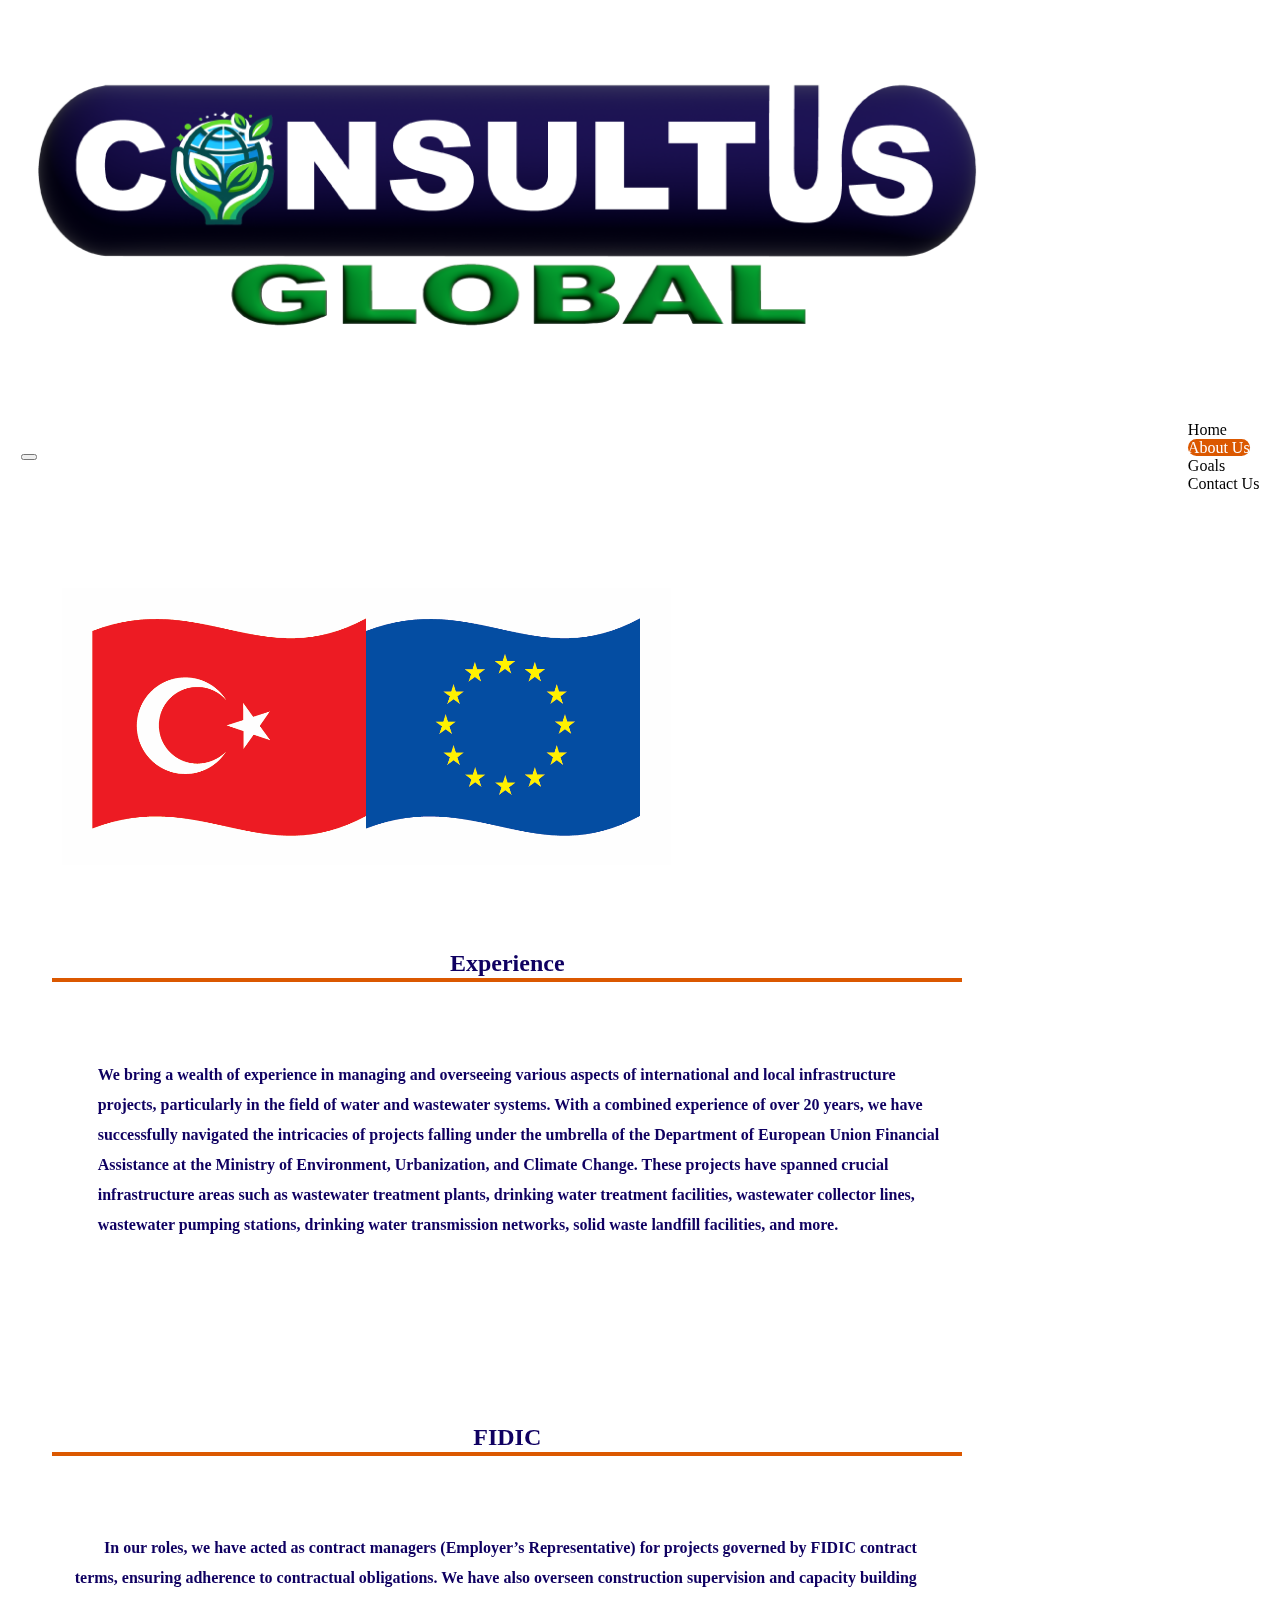
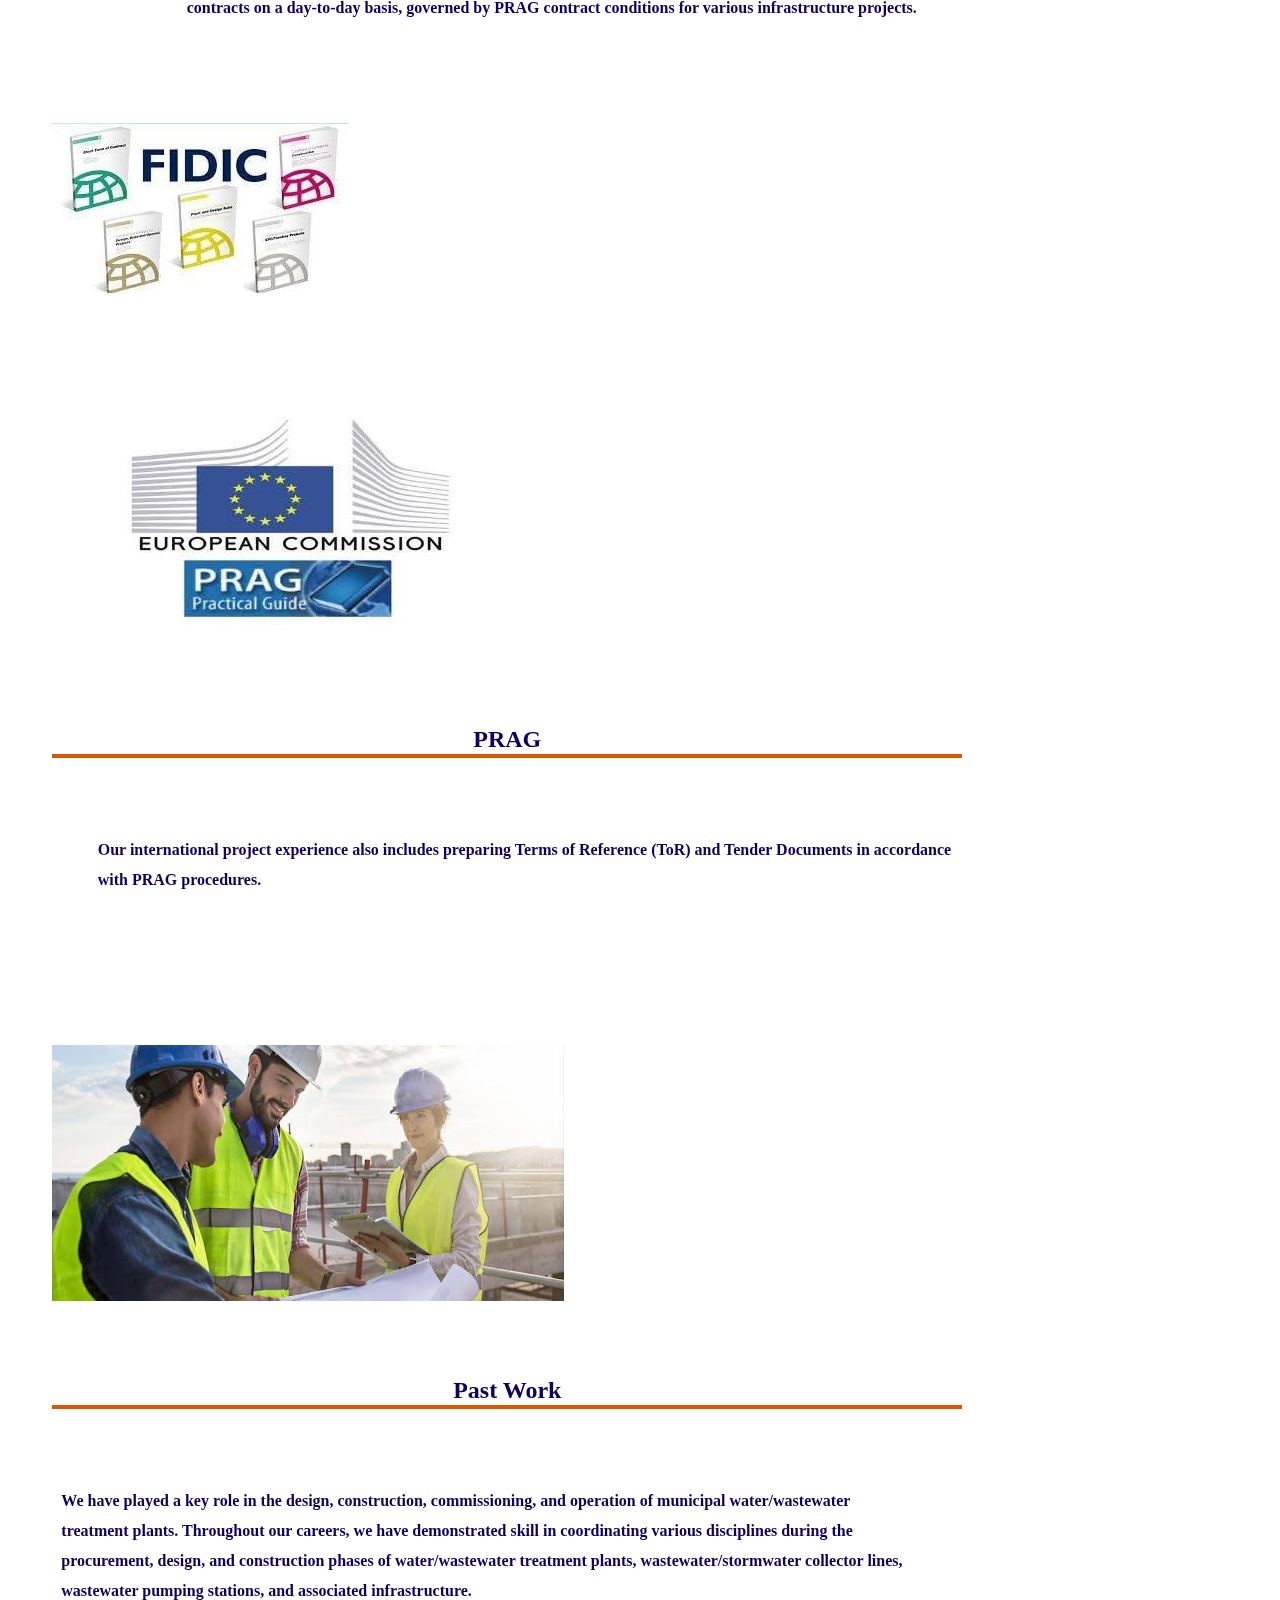
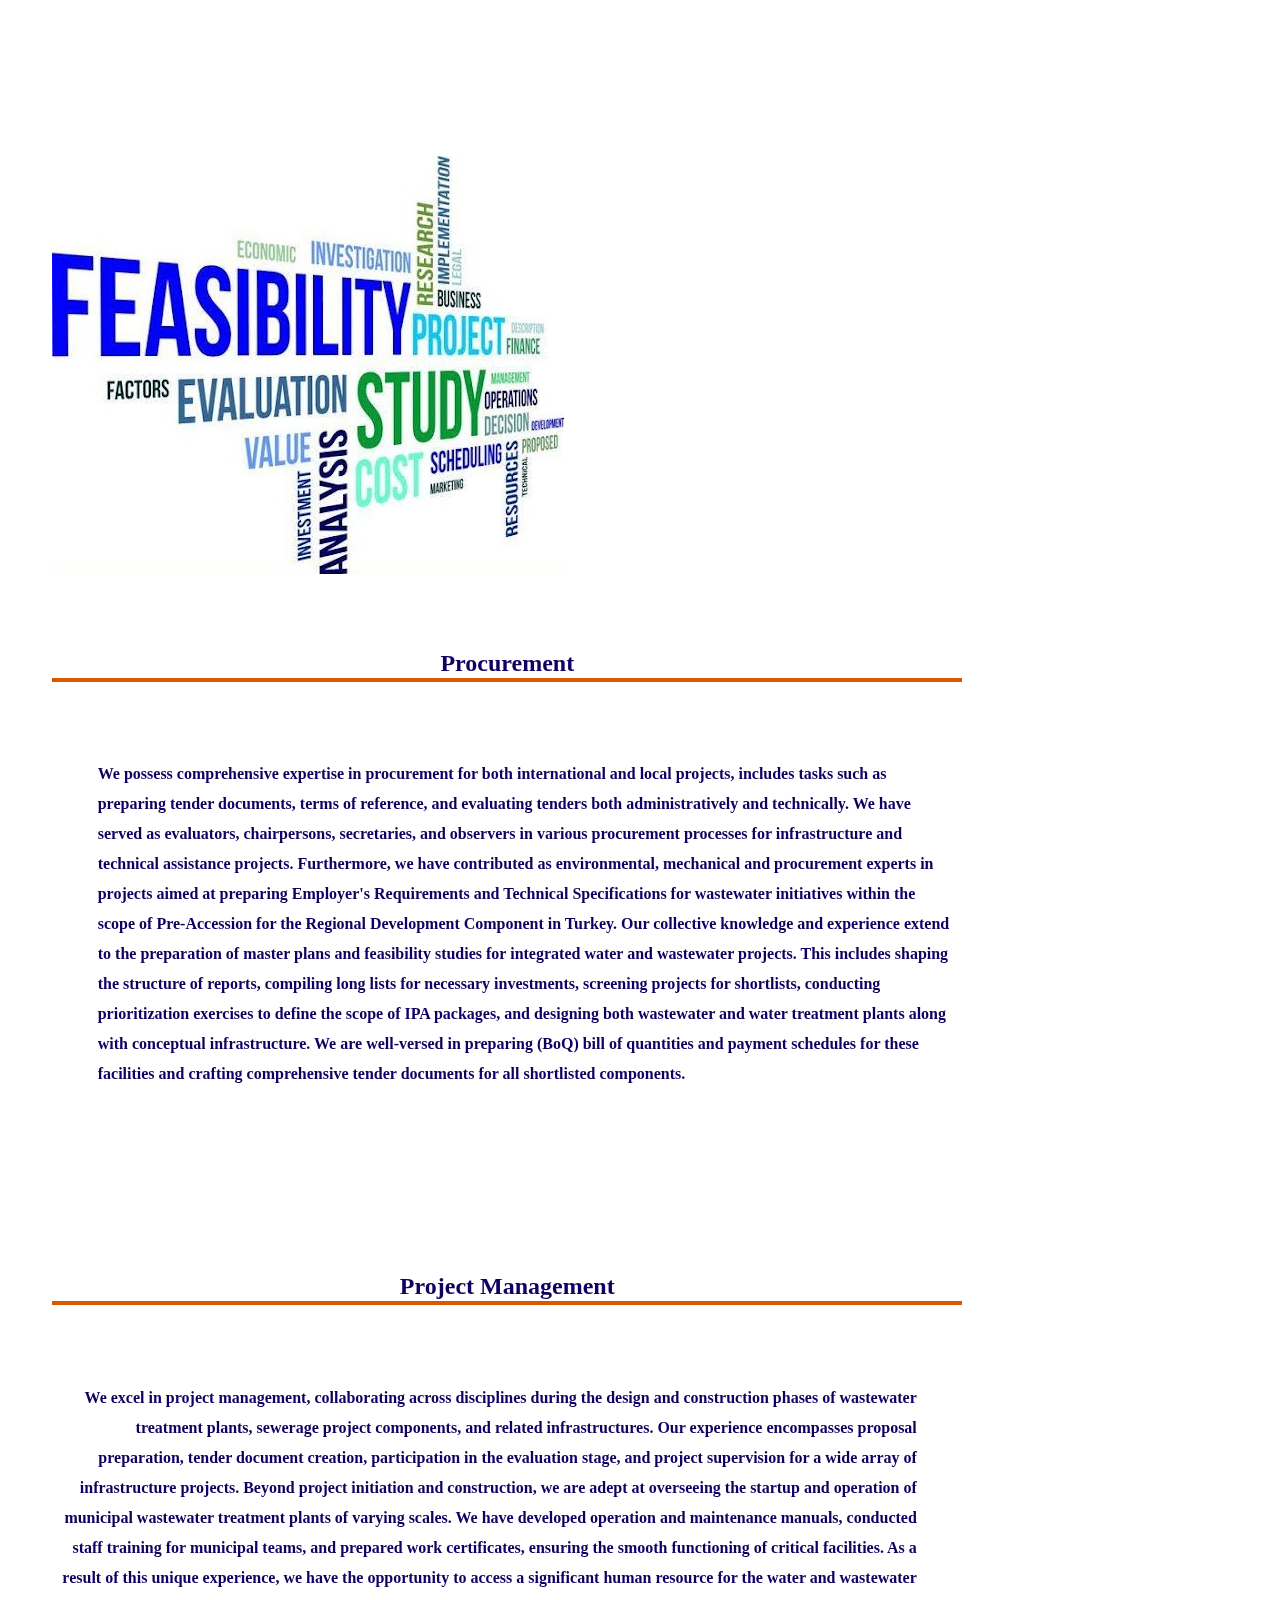
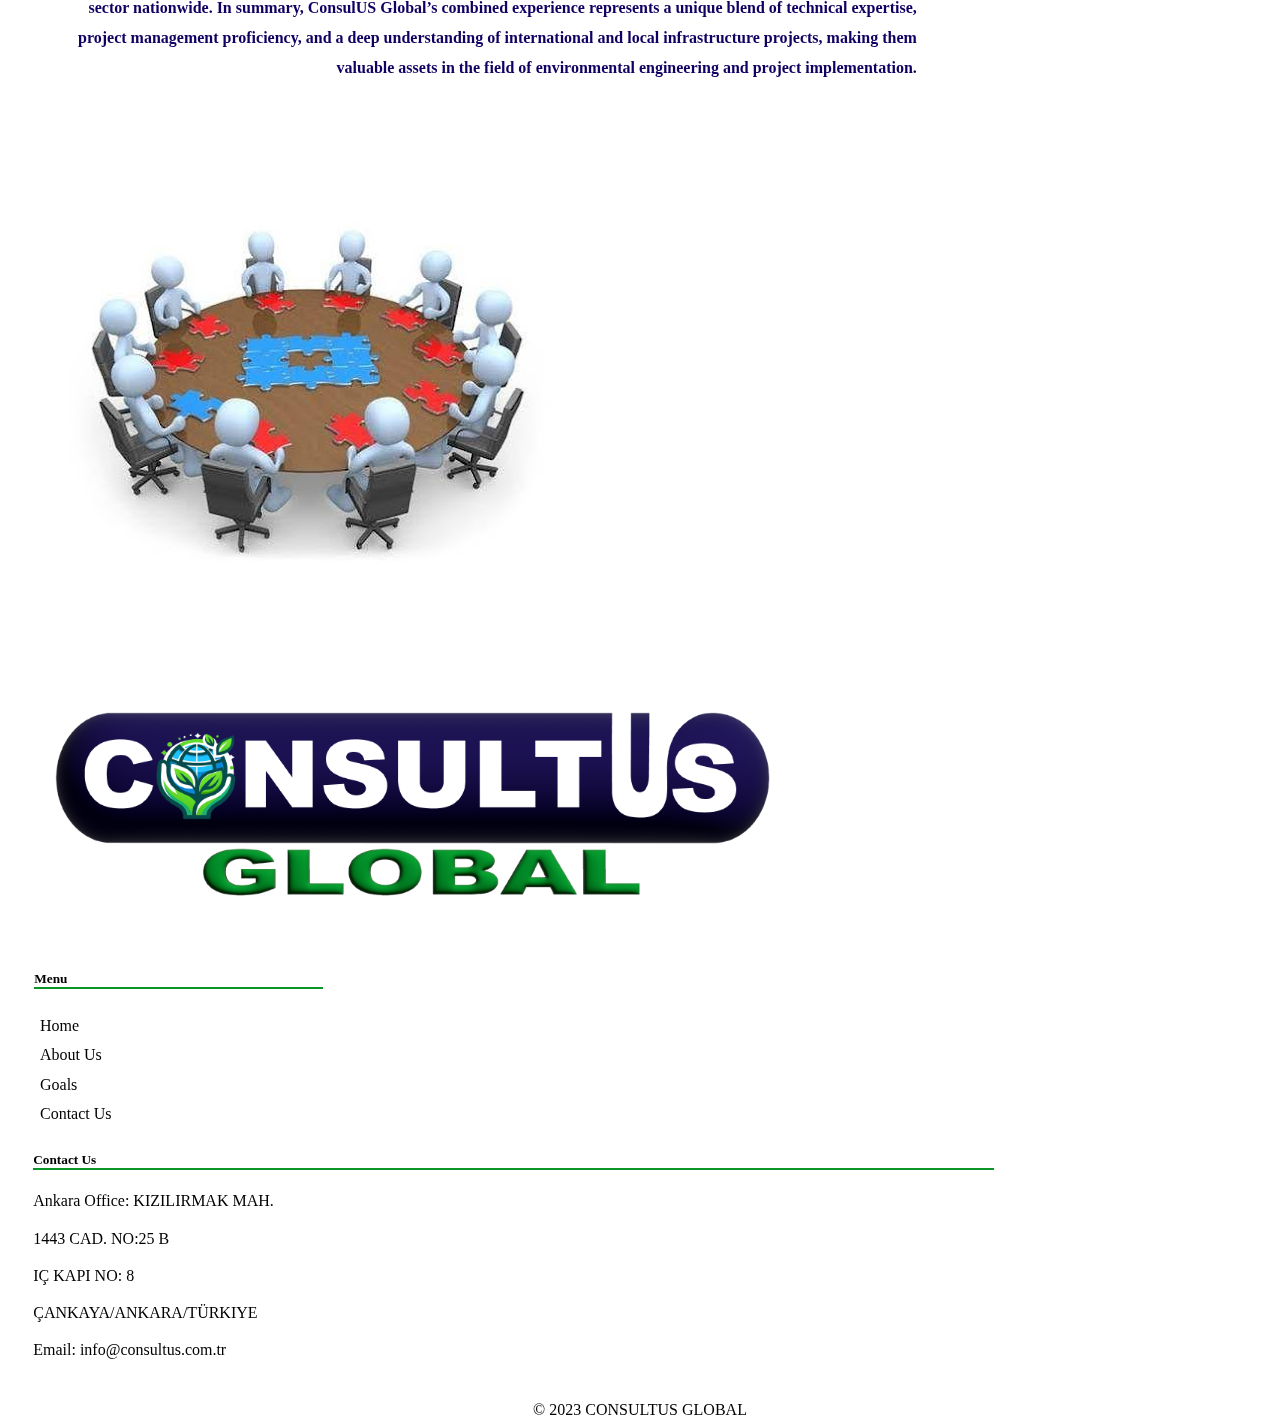
==== commit 1bdf94bb: "about us alternating divs" ====
--- a/about-us.html
+++ b/about-us.html
@@ -63,152 +63,164 @@
             </div>
             <div id="energy-eff-etc d-flex justify-content-around"></div>
         </header>
-        <main>
-            <div class="about-content" id="first-about">
-                <div class="row">
-                    <img class="col-lg-2 about-image" src="/assets/images/about-us-img1.PNG" alt="">
-                    <div class="col-lg-9 about-text">
-                        <h4>Experience</h4>
-                        <p>
-                            We bring a wealth of experience in managing and overseeing various
-                            aspects of international and local
-                            infrastructure projects, particularly in the field of water and wastewater systems. With a
-                            combined experience of over 20 years, we have
-                            successfully navigated the intricacies of projects falling
-                            under the umbrella of the Department of European
-                            Union Financial Assistance at the Ministry of
-                            Environment, Urbanization, and Climate Change.
-                            These projects have spanned crucial infrastructure
-                            areas such as wastewater treatment plants, drinking
-                            water treatment facilities, wastewater collector lines, wastewater pumping stations,
-                            drinking
-                            water transmission networks, solid waste landfill facilities, and more.
-                        </p>
-                    </div>
-                </div>
-            </div>
-            <div class="about-content" id="second-about">
-                <div class="row">
-                    <div class="about-text col-lg-9">
-                        <h4>FIDIC</h4>
-                        <p>
-                            In our roles, we have acted as contract managers (Employer’s
-                            Representative) for projects governed by FIDIC contract terms,
-                            ensuring adherence to contractual obligations. We have also
-                            overseen construction supervision and capacity building contracts
-                            on a day-to-day basis, governed by PRAG contract conditions for
-                            various infrastructure projects.
-                        </p>
-                    </div>
-                    <img class="col-lg-2" src="/assets/images/about-us-img2.jpg" alt="">
-                </div>
-            </div>
-            <div class="about-content" id="third-about">
-                <div class="row">
-                    <div class="col-lg-9 about-text">
-                        <h4>PRAG</h4>
-                        <p>
-                            Our international project experience also includes preparing
-                            Terms of Reference (ToR) and Tender Documents in
-                            accordance with PRAG procedures.
-                        </p>
-                    </div>
-                    <img class="col-lg-2" src="/assets/images/about-us-img3.jpg" alt="">
-                </div>
-            </div>
-            <div class="about-content" id="fourth-about">
-                <div class="row">
-                    <img class="col-lg-2" src="/assets/images/about-us-img4.jpg" alt="">
-                    <div class="col-lg-9 about-text">
-                        <h4>Past Work</h4>
-                        <p>
-                            We have played a key role in the
-                            design, construction, commissioning,
-                            and operation of municipal
-                            water/wastewater treatment plants.
-                            Throughout our careers, we have
-                            demonstrated skill in coordinating
-                            various disciplines during the
-                            procurement, design, and construction
-                            phases of water/wastewater treatment
-                            plants, wastewater/stormwater collector
-                            lines, wastewater pumping stations, and associated infrastructure.
-                        </p>
-                    </div>
-                </div>
-            </div>
-            <div class="about-content" id="fifth-about">
-                <div class="row">
-                    <img class="col-lg-2" src="/assets/images/about-us-img5.jpg" alt="">
-                    <div class="col-lg-9 about-text">
-                        <h4>Procurement</h4>
-                        <p>
-                            We possess comprehensive expertise in procurement for both
-                            international and
-                            local projects,
-                            includes tasks such as preparing tender documents, terms of reference, and evaluating
-                            tenders
-                            both administratively and technically. We have served as evaluators, chairpersons,
-                            secretaries,
-                            and
-                            observers in various procurement processes for infrastructure and technical assistance
-                            projects.
-                            Furthermore, we have contributed as environmental, mechanical and procurement experts in
-                            projects
-                            aimed at preparing Employer&#39;s Requirements and Technical Specifications for wastewater
-                            initiatives
-                            within the scope of Pre-Accession for the Regional Development Component in Turkey. Our
-                            collective knowledge and experience extend to the
-                            preparation of master plans and feasibility studies
-                            for integrated water and wastewater projects. This
-                            includes shaping the structure of reports, compiling long
-                            lists for necessary investments, screening projects for
-                            shortlists, conducting prioritization exercises to define
-                            the scope of IPA packages, and designing both
-                            wastewater and water treatment plants along with
-                            conceptual infrastructure. We are well-versed in
-                            preparing (BoQ) bill of quantities and payment
-                            schedules for these facilities and crafting
-                            comprehensive tender documents for all shortlisted
-                            components.
-                        </p>
-                    </div>
-                </div>
-            </div>
-            <div class="about-content" id="sixth-about">
-                <div class="row">
-                    <div class="col-lg-9 about-text">
-                        <h4>Project Management</h4>
-                        <p>
-                            We excel in project management, collaborating
-                            across disciplines during the design and
-                            construction phases of wastewater treatment
-                            plants, sewerage project components, and
-                            related infrastructures. Our experience
-                            encompasses proposal preparation, tender
-                            document creation, participation in the evaluation
-                            stage, and project supervision for a wide array of
-                            infrastructure projects. Beyond project initiation and construction, we are adept at
-                            overseeing
-                            the startup and
-                            operation
-                            of
-                            municipal wastewater treatment plants of varying scales. We have developed operation and
-                            maintenance manuals, conducted staff training for municipal teams, and prepared work
-                            certificates,
-                            ensuring the smooth functioning of critical facilities.
-                            As a result of this unique experience, we have the opportunity to access a significant human
-                            resource
-                            for the water and wastewater sector nationwide.
-                            In summary, ConsulUS Global’s combined experience represents a unique blend of technical
-                            expertise,
-                            project management proficiency, and a deep understanding of international and local
-                            infrastructure
-                            projects, making them valuable assets in the field of environmental engineering and project
-                            implementation.
-                        </p>
-                    </div>
-                    <img class="col-lg-2" src="/assets/images/about-us-img6.jpg" alt="">
+        <main class="about-us container-fluid">
+            <div class="row justify-content-start">
+                <div class="about-content" id="first-about">
+                    <div class="row">
+                        <img class="col-lg-2 about-image" src="/assets/images/about-us-img1.PNG" alt="">
+                        <div class="col-lg-9 about-text">
+                            <h4>Experience</h4>
+                            <p>
+                                We bring a wealth of experience in managing and overseeing various
+                                aspects of international and local
+                                infrastructure projects, particularly in the field of water and wastewater systems. With a
+                                combined experience of over 20 years, we have
+                                successfully navigated the intricacies of projects falling
+                                under the umbrella of the Department of European
+                                Union Financial Assistance at the Ministry of
+                                Environment, Urbanization, and Climate Change.
+                                These projects have spanned crucial infrastructure
+                                areas such as wastewater treatment plants, drinking
+                                water treatment facilities, wastewater collector lines, wastewater pumping stations,
+                                drinking
+                                water transmission networks, solid waste landfill facilities, and more.
+                            </p>
+                        </div>
+                    </div>
+                </div>
+            </div>
+            <div class="row justify-content-end">
+                <div class="about-content" id="second-about">
+                    <div class="row">
+                        <div class="about-text col-lg-9">
+                            <h4>FIDIC</h4>
+                            <p>
+                                In our roles, we have acted as contract managers (Employer’s
+                                Representative) for projects governed by FIDIC contract terms,
+                                ensuring adherence to contractual obligations. We have also
+                                overseen construction supervision and capacity building contracts
+                                on a day-to-day basis, governed by PRAG contract conditions for
+                                various infrastructure projects.
+                            </p>
+                        </div>
+                        <img class="col-lg-2" src="/assets/images/about-us-img2.jpg" alt="">
+                    </div>
+                </div>
+            </div>
+            <div class="row justify-content-start">
+                <div class="about-content" id="third-about">
+                    <div class="row">
+                        <img class="col-lg-2" src="/assets/images/about-us-img3.jpg" alt="">
+                        <div class="col-lg-9 about-text">
+                            <h4>PRAG</h4>
+                            <p>
+                                Our international project experience also includes preparing
+                                Terms of Reference (ToR) and Tender Documents in
+                                accordance with PRAG procedures.
+                            </p>
+                        </div>
+                    </div>
+                </div>
+            </div>
+            <div class="row justify-content-end">
+                <div class="about-content" id="fourth-about">
+                    <div class="row">
+                        <img class="col-lg-2" src="/assets/images/about-us-img4.jpg" alt="">
+                        <div class="col-lg-9 about-text">
+                            <h4>Past Work</h4>
+                            <p>
+                                We have played a key role in the
+                                design, construction, commissioning,
+                                and operation of municipal
+                                water/wastewater treatment plants.
+                                Throughout our careers, we have
+                                demonstrated skill in coordinating
+                                various disciplines during the
+                                procurement, design, and construction
+                                phases of water/wastewater treatment
+                                plants, wastewater/stormwater collector
+                                lines, wastewater pumping stations, and associated infrastructure.
+                            </p>
+                        </div>
+                    </div>
+                </div>
+            </div>
+            <div class="row justify-content-start">
+                <div class="about-content" id="fifth-about">
+                    <div class="row">
+                        <img class="col-lg-2" src="/assets/images/about-us-img5.jpg" alt="">
+                        <div class="col-lg-9 about-text">
+                            <h4>Procurement</h4>
+                            <p>
+                                We possess comprehensive expertise in procurement for both
+                                international and
+                                local projects,
+                                includes tasks such as preparing tender documents, terms of reference, and evaluating
+                                tenders
+                                both administratively and technically. We have served as evaluators, chairpersons,
+                                secretaries,
+                                and
+                                observers in various procurement processes for infrastructure and technical assistance
+                                projects.
+                                Furthermore, we have contributed as environmental, mechanical and procurement experts in
+                                projects
+                                aimed at preparing Employer&#39;s Requirements and Technical Specifications for wastewater
+                                initiatives
+                                within the scope of Pre-Accession for the Regional Development Component in Turkey. Our
+                                collective knowledge and experience extend to the
+                                preparation of master plans and feasibility studies
+                                for integrated water and wastewater projects. This
+                                includes shaping the structure of reports, compiling long
+                                lists for necessary investments, screening projects for
+                                shortlists, conducting prioritization exercises to define
+                                the scope of IPA packages, and designing both
+                                wastewater and water treatment plants along with
+                                conceptual infrastructure. We are well-versed in
+                                preparing (BoQ) bill of quantities and payment
+                                schedules for these facilities and crafting
+                                comprehensive tender documents for all shortlisted
+                                components.
+                            </p>
+                        </div>
+                    </div>
+                </div>
+            </div>
+            <div class="row justify-content-end">
+                <div class="about-content" id="sixth-about">
+                    <div class="row">
+                        <div class="col-lg-9 about-text">
+                            <h4>Project Management</h4>
+                            <p>
+                                We excel in project management, collaborating
+                                across disciplines during the design and
+                                construction phases of wastewater treatment
+                                plants, sewerage project components, and
+                                related infrastructures. Our experience
+                                encompasses proposal preparation, tender
+                                document creation, participation in the evaluation
+                                stage, and project supervision for a wide array of
+                                infrastructure projects. Beyond project initiation and construction, we are adept at
+                                overseeing
+                                the startup and
+                                operation
+                                of
+                                municipal wastewater treatment plants of varying scales. We have developed operation and
+                                maintenance manuals, conducted staff training for municipal teams, and prepared work
+                                certificates,
+                                ensuring the smooth functioning of critical facilities.
+                                As a result of this unique experience, we have the opportunity to access a significant human
+                                resource
+                                for the water and wastewater sector nationwide.
+                                In summary, ConsulUS Global’s combined experience represents a unique blend of technical
+                                expertise,
+                                project management proficiency, and a deep understanding of international and local
+                                infrastructure
+                                projects, making them valuable assets in the field of environmental engineering and project
+                                implementation.
+                            </p>
+                        </div>
+                        <img class="col-lg-2" src="/assets/images/about-us-img6.jpg" alt="">
+                    </div>
                 </div>
             </div>
             <!-- <h1 class="construction">Under Construction</h1> -->
--- a/assets/css/style.css
+++ b/assets/css/style.css
@@ -245,6 +245,7 @@
 
 .about-content {
   padding-bottom: 2%;
+  width: 75%;
   margin: 2%;
   background-color: rgba(255, 255, 255, 0.97);
 }
@@ -278,17 +279,17 @@
 
 #first-about p {
   padding-right: 1%;
-  text-align: right;
+  text-align: left;
 }
 
 #second-about p {
   padding-left: 1%;
-  text-align: left;
+  text-align: right;
 }
 
 #third-about p {
   padding-right: 1%;
-  text-align: right;
+  text-align: left;
 }
 
 #fourth-about p {
@@ -298,12 +299,12 @@
 
 #fifth-about p {
   padding-right: 1%;
-  text-align: right;
+  text-align: left;
 }
 
 #sixth-about p {
   padding-left: 1%;
-  text-align: left;
+  text-align: right;
 }
 
 /* CONTACT US */
